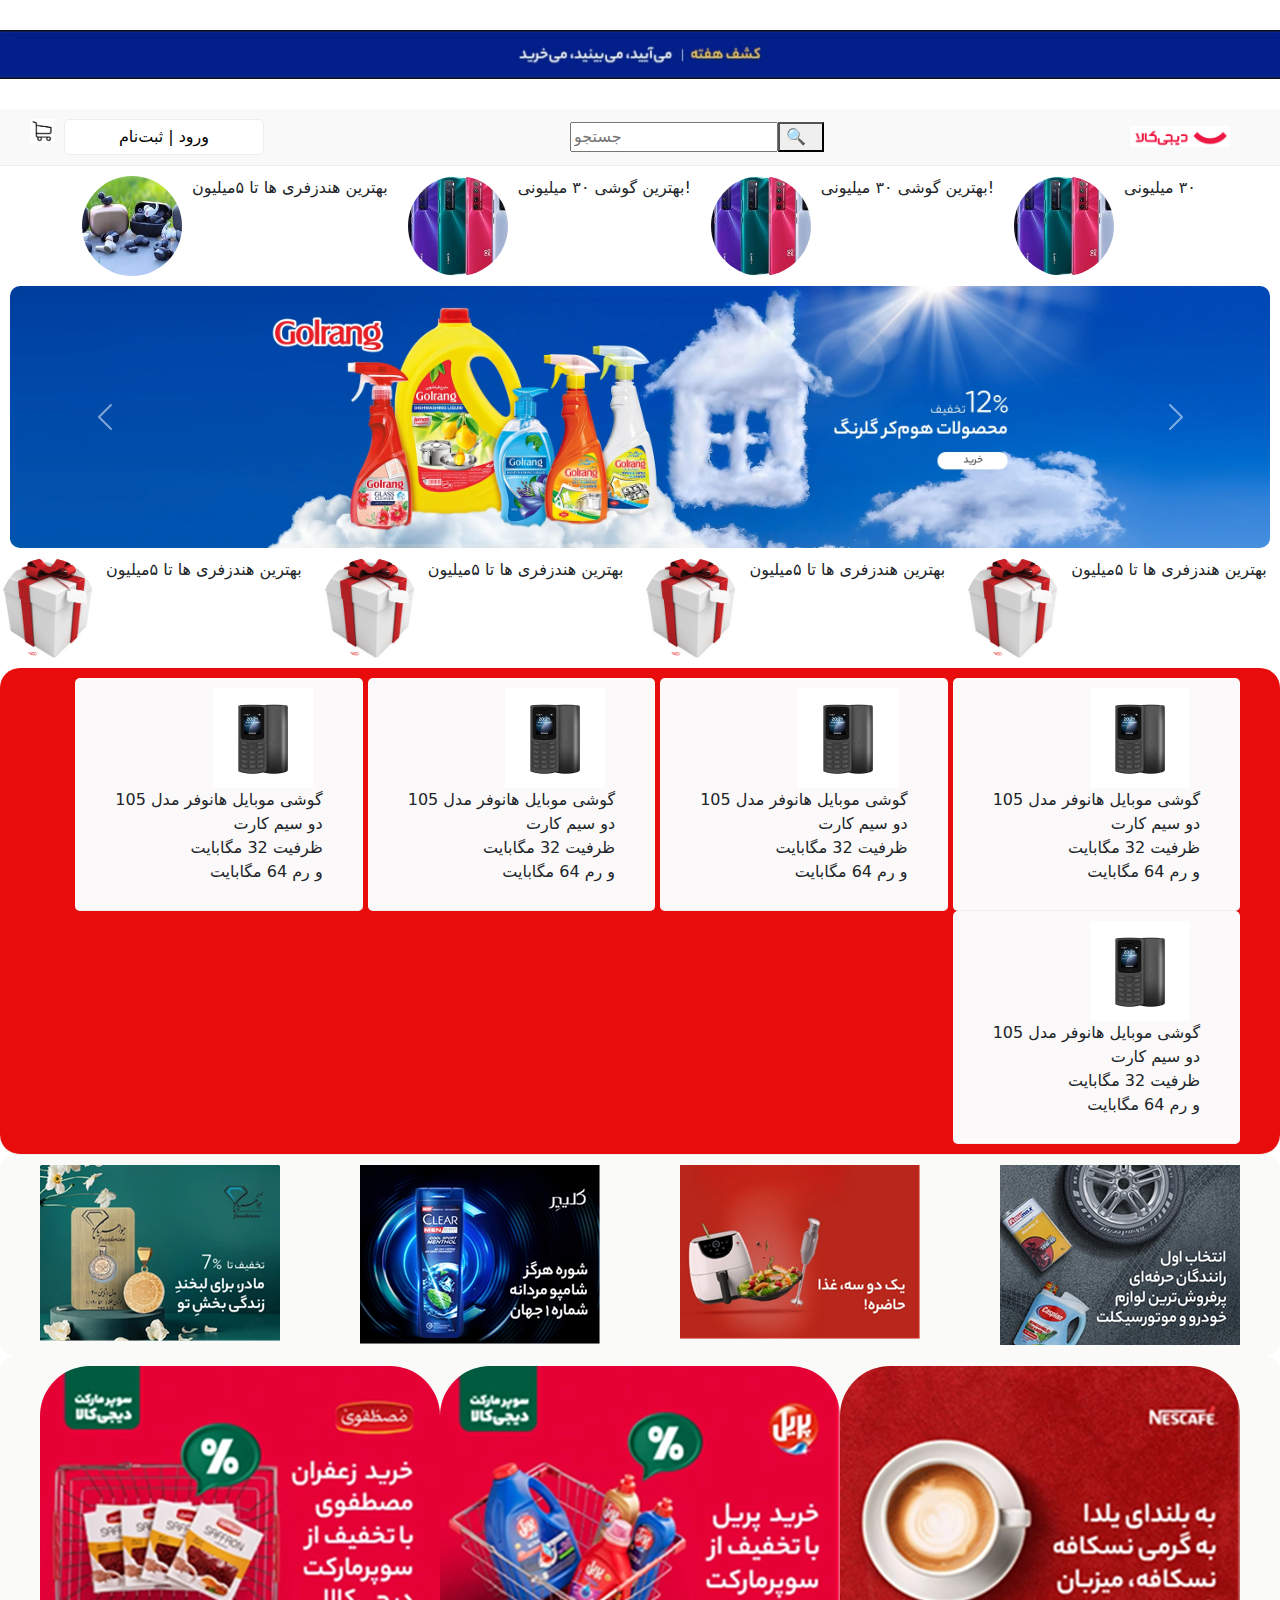
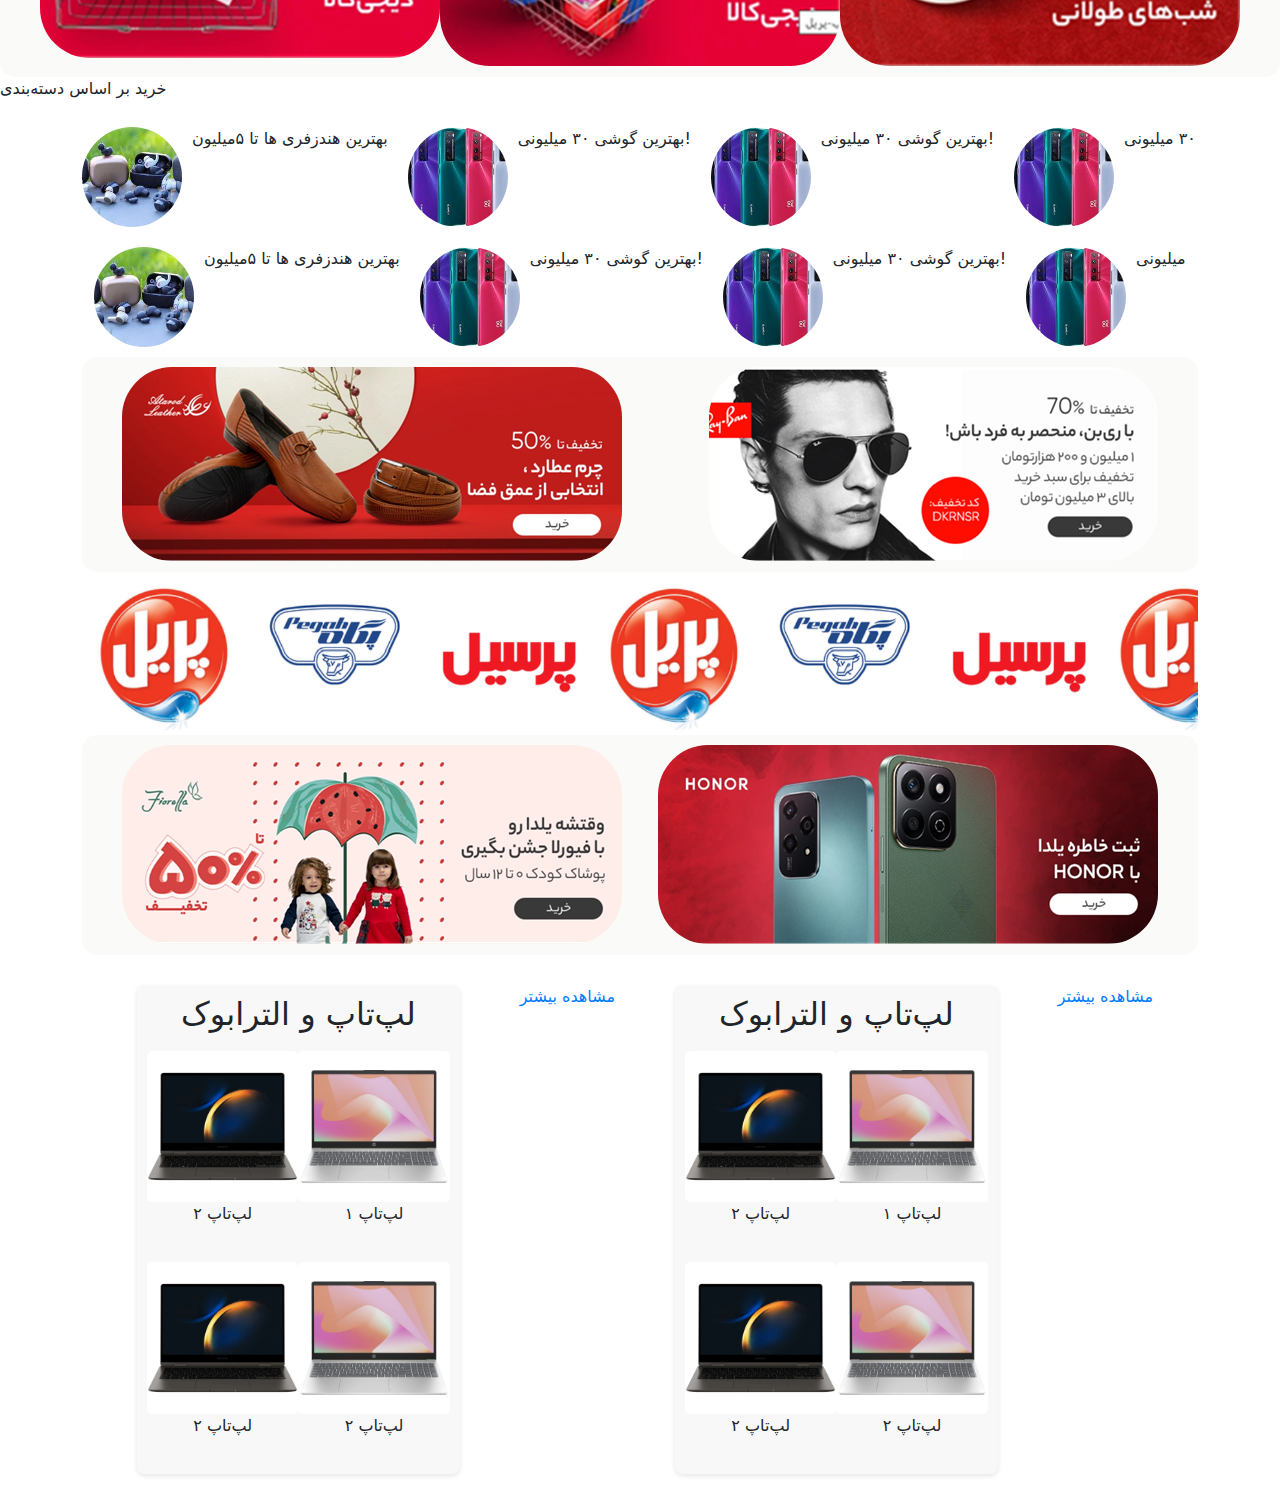
==== index.html @ cc495599 "first commit" ====
<!DOCTYPE html>
<html lang="en">

<head>
    <meta charset="UTF-8">
    <meta name="viewport" content="width=device-width, initial-scale=1.0">
    <link rel="stylesheet" href="styles.css">
    <link rel="stylesheet" href="https://cdn.jsdelivr.net/npm/bootstrap@5.3.0-alpha1/dist/css/bootstrap.min.css">
    <title>Document</title>
</head>

<body>
    <div>
        <picture>
            <a
                href="https://www.digikala.com/product-list/plp_220949030/?&promo_name=%DA%A9%D8%B4%D9%81+%D9%87%D9%81%D8%AA%D9%87+%DB%B۶&promo_position=all_mega_menu_top&promo_creative=190739&bCode=190739">
                <img class="Header-image" src="pictures/image.png" alt="توضیح تصویر">
            </a>
        </picture>
        <div class="header">
            <div class="left-section">
                <a href="https://www.digikala.com/checkout/cart/">
                    <img src="pictures/icons/4photoshop-icon-shopping-cart.jpg" alt="cart icon" class="icon">
                </a>
                <button class="login-btn">ورود | ثبت‌نام</button>
            </div>
            <div class="left-section">
                <input type="text" placeholder="جستجو">
                <button type="submit"><span class="icon">🔍</span></button>
            </div>
            <img src="pictures/icons/image-Digikala.png" alt="دیجی‌کالا" class="logo">
        </div>
        <div class="container">
            <div class="image-container d-flex">
                <img src="pictures/download.jpg" alt="بهترین هندزفری" class="image-circle"
                    onclick="showVideo('path/to/your/first/video.mp4')">
                <div class="image-wrapper">بهترین هندزفری ها تا ۵میلیون</div>
                <img src="pictures/images.jpg" alt="بهترین گوشی" class="image-circle"
                    onclick="showVideo('path/to/your/second/video.mp4')">
                <div class="image-wrapper">بهترین گوشی ۳۰ میلیونی!</div>
                <img src="pictures/images.jpg" alt="بهترین گوشی" class="image-circle"
                    onclick="showVideo('path/to/your/second/video.mp4')">
                <div class="image-wrapper">بهترین گوشی ۳۰ میلیونی!</div>

                <img src="pictures/images.jpg" alt="بهترین گوشی" class="image-circle"
                    onclick="showVideo('path/to/your/second/video.mp4')">
                <div class="image-wrapper">بهترین گوشی ۳۰ میلیونی!</div>
            </div>
        </div>

        <!-- مدال ویدیو -->
        <div class="modal fade" id="videoModal" tabindex="-1" aria-labelledby="videoModalLabel" aria-hidden="true">
            <div class="modal-dialog modal-lg">
                <div class="modal-content">
                    <div class="modal-header">
                        <h5 class="modal-title" id="videoModalLabel">مشاهده ویدیو</h5>
                        <button type="button" class="btn-close" data-bs-dismiss="modal" aria-label="Close"></button>
                    </div>
                    <div class="modal-body">
                        <video id="modalVideo" controls style="width: 100%;">
                            <source src="" type="video/mp4">
                            مرورگر شما از پخش ویدیو پشتیبانی نمی‌کند.
                        </video>
                    </div>
                </div>
            </div>
        </div>

        <div id="carouselExampleSlidesOnly" class="carousel slide" data-bs-ride="carousel" data-bs-interval="2000">
            <div class="carousel-inner">
                <div class="carousel-item active">
                    <img class="d-block w-100" src="pictures/slide1.webp" alt="First slide">
                </div>
                <div class="carousel-item">
                    <img class="d-block w-100" src="pictures/slide2.webp" alt="Second slide">
                </div>
                <div class="carousel-item">
                    <img class="d-block w-100" src="pictures/slide3.webp" alt="Third slide">
                </div>
            </div>
            <!-- دکمه‌های ناوبری -->
            <button class="carousel-control-prev" type="button" data-bs-target="#carouselExampleSlidesOnly"
                data-bs-slide="prev">
                <span class="carousel-control-prev-icon" aria-hidden="true"></span>
                <span class="visually-hidden">Previous</span>
            </button>
            <button class="carousel-control-next" type="button" data-bs-target="#carouselExampleSlidesOnly"
                data-bs-slide="next">
                <span class="carousel-control-next-icon" aria-hidden="true"></span>
                <span class="visually-hidden">Next</span>
            </button>
        </div>

        <script src="https://cdn.jsdelivr.net/npm/bootstrap@5.3.0-alpha1/dist/js/bootstrap.bundle.min.js"></script>
        <script>
            function showVideo(videoSrc) {
                const videoElement = document.getElementById('modalVideo');
                videoElement.src = videoSrc;
                videoElement.load();  // بارگذاری ویدیو جدید
                const modal = new bootstrap.Modal(document.getElementById('videoModal'));
                modal.show();  // نشان دادن مدال
            }
        </script>
        <div class="menu icons">
            <div class="image-container d-flex">
                <img src="pictures/icons/download (1).jpg" alt="بهترین هندزفری" class="image-circle"
                    onclick="showVideo('path/to/your/first/video.mp4')">
                <div class="image-wrapper">بهترین هندزفری ها تا ۵میلیون</div>
                <img src="pictures/icons/download (1).jpg" alt="بهترین هندزفری" class="image-circle"
                    onclick="showVideo('path/to/your/first/video.mp4')">
                <div class="image-wrapper">بهترین هندزفری ها تا ۵میلیون</div>
                <img src="pictures/icons/download (1).jpg" alt="بهترین هندزفری" class="image-circle"
                    onclick="showVideo('path/to/your/first/video.mp4')">
                <div class="image-wrapper">بهترین هندزفری ها تا ۵میلیون</div>
                <img src="pictures/icons/download (1).jpg" alt="بهترین هندزفری" class="image-circle"
                    onclick="showVideo('path/to/your/first/video.mp4')">
                <div class="image-wrapper">بهترین هندزفری ها تا ۵میلیون</div>

                <img src="pictures/icons/images.jpg" alt="بهترین گوشی" class="image-circle"
                    onclick="showVideo('path/to/your/second/video.mp4')">
                <div class="image-wrapper">بهترین گوشی ۳۰ میلیونی!</div>
            </div>
        </div>
    </div>
    <div class="productcards">
        <div class="productcard">
            <a
                href="https://www.digikala.com/product-list/plp_220949030/?&promo_name=%DA%A9%D8%B4%D9%81+%D9%87%D9%81%D8%AA%D9%87+%DB%B۶&promo_position=all_mega_menu_top&promo_creative=190739&bCode=190739">
                <img src="pictures/9ce1c354e08b0a0d2ca5b7ae2c027196c379d86f_1725375911.webp" alt="بهترین گوشی"
                    class="image-square"></a>
            <p>گوشی موبایل هانوفر مدل 105<br> دو سیم کارت<br>ظرفیت 32 مگابایت <br>و رم 64 مگابایت</p>
        </div>
        <div class="productcard">
            <a
                href="https://www.digikala.com/product-list/plp_220949030/?&promo_name=%DA%A9%D8%B4%D9%81+%D9%87%D9%81%D8%AA%D9%87+%DB%B۶&promo_position=all_mega_menu_top&promo_creative=190739&bCode=190739">
                <img src="pictures/9ce1c354e08b0a0d2ca5b7ae2c027196c379d86f_1725375911.webp" alt="بهترین گوشی"
                    class="image-square"></a>
            <p>گوشی موبایل هانوفر مدل 105<br> دو سیم کارت<br>ظرفیت 32 مگابایت <br>و رم 64 مگابایت</p>
        </div>
        <div class="productcard">
            <a
                href="https://www.digikala.com/product-list/plp_220949030/?&promo_name=%DA%A9%D8%B4%D9%81+%D9%87%D9%81%D8%AA%D9%87+%DB%B۶&promo_position=all_mega_menu_top&promo_creative=190739&bCode=190739">
                <img src="pictures/9ce1c354e08b0a0d2ca5b7ae2c027196c379d86f_1725375911.webp" alt="بهترین گوشی"
                    class="image-square"></a>
            <p>گوشی موبایل هانوفر مدل 105<br> دو سیم کارت<br>ظرفیت 32 مگابایت <br>و رم 64 مگابایت</p>
        </div>
        <div class="productcard">
            <a
                href="https://www.digikala.com/product-list/plp_220949030/?&promo_name=%DA%A9%D8%B4%D9%81+%D9%87%D9%81%D8%AA%D9%87+%DB%B۶&promo_position=all_mega_menu_top&promo_creative=190739&bCode=190739">
                <img src="pictures/9ce1c354e08b0a0d2ca5b7ae2c027196c379d86f_1725375911.webp" alt="بهترین گوشی"
                    class="image-square"></a>
            <p>گوشی موبایل هانوفر مدل 105<br> دو سیم کارت<br>ظرفیت 32 مگابایت <br>و رم 64 مگابایت</p>
        </div>
        <div class="productcard">
            <a
                href="https://www.digikala.com/product-list/plp_220949030/?&promo_name=%DA%A9%D8%B4%D9%81+%D9%87%D9%81%D8%AA%D9%87+%DB%B۶&promo_position=all_mega_menu_top&promo_creative=190739&bCode=190739">
                <img src="pictures/9ce1c354e08b0a0d2ca5b7ae2c027196c379d86f_1725375911.webp" alt="بهترین گوشی"
                    class="image-square"></a>
            <p>گوشی موبایل هانوفر مدل 105<br> دو سیم کارت<br>ظرفیت 32 مگابایت <br>و رم 64 مگابایت</p>
        </div>
    </div>
    <div class="cards">
    
            <a
                href="https://www.digikala.com/product-list/plp_220949030/?&promo_name=%DA%A9%D8%B4%D9%81+%D9%87%D9%81%D8%AA%D9%87+%DB%B۶&promo_position=all_mega_menu_top&promo_creative=190739&bCode=190739">
                <img src="pictures/Screenshot 2024-12-15 132931.png" alt="بهترین گوشی"></a> 
            <a
                href="https://www.digikala.com/product-list/plp_220949030/?&promo_name=%DA%A9%D8%B4%D9%81+%D9%87%D9%81%D8%AA%D9%87+%DB%B۶&promo_position=all_mega_menu_top&promo_creative=190739&bCode=190739">
                <img src="pictures/Screenshot 2024-12-15 133037.png" alt="بهترین گوشی"></a>
            <a
                href="https://www.digikala.com/product-list/plp_220949030/?&promo_name=%DA%A9%D8%B4%D9%81+%D9%87%D9%81%D8%AA%D9%87+%DB%B۶&promo_position=all_mega_menu_top&promo_creative=190739&bCode=190739">
                <img  src="pictures/Screenshot 2024-12-15 133120.png" alt="بهترین گوشی"></a>      
            <a
                href="https://www.digikala.com/product-list/plp_220949030/?&promo_name=%DA%A9%D8%B4%D9%81+%D9%87%D9%81%D8%AA%D9%87+%DB%B۶&promo_position=all_mega_menu_top&promo_creative=190739&bCode=190739">
                <img src="pictures/Screenshot 2024-12-15 133145.png" alt="بهترین گوشی"></a>
    
    </div>



    <div class="cardTaghfif">
    
        <a
            href="https://www.digikala.com/product-list/plp_220949030/?&promo_name=%DA%A9%D8%B4%D9%81+%D9%87%D9%81%D8%AA%D9%87+%DB%B۶&promo_position=all_mega_menu_top&promo_creative=190739&bCode=190739">
            <img class="img" src="pictures/Screenshot 2024-12-15 151406.png" alt="بهترین گوشی"></a>
        <a
            href="https://www.digikala.com/product-list/plp_220949030/?&promo_name=%DA%A9%D8%B4%D9%81+%D9%87%D9%81%D8%AA%D9%87+%DB%B۶&promo_position=all_mega_menu_top&promo_creative=190739&bCode=190739">
            <img class="img" src="pictures/Screenshot 2024-12-15 151448.png" alt="بهترین گوشی"></a>      
        <a
            href="https://www.digikala.com/product-list/plp_220949030/?&promo_name=%DA%A9%D8%B4%D9%81+%D9%87%D9%81%D8%AA%D9%87+%DB%B۶&promo_position=all_mega_menu_top&promo_creative=190739&bCode=190739">
            <img class="img" src="pictures/Screenshot 2024-12-15 151513.png" alt="بهترین گوشی"></a>

</div>
<p dir="center">خرید بر اساس دسته‌بندی</p>

<div class="container">
    <div class="image-container d-flex">
        <img src="pictures/download.jpg" alt="بهترین هندزفری" class="image-circle"
            onclick="showVideo('path/to/your/first/video.mp4')">
        <div class="image-wrapper">بهترین هندزفری ها تا ۵میلیون</div>
        <img src="pictures/images.jpg" alt="بهترین گوشی" class="image-circle"
            onclick="showVideo('path/to/your/second/video.mp4')">
        <div class="image-wrapper">بهترین گوشی ۳۰ میلیونی!</div>
        <img src="pictures/images.jpg" alt="بهترین گوشی" class="image-circle"
            onclick="showVideo('path/to/your/second/video.mp4')">
        <div class="image-wrapper">بهترین گوشی ۳۰ میلیونی!</div>

        <img src="pictures/images.jpg" alt="بهترین گوشی" class="image-circle"
            onclick="showVideo('path/to/your/second/video.mp4')">
        <div class="image-wrapper">بهترین گوشی ۳۰ میلیونی!</div>
        
    </div>
    <div class="container">
        <div class="image-container d-flex">
            <img src="pictures/download.jpg" alt="بهترین هندزفری" class="image-circle"
                onclick="showVideo('path/to/your/first/video.mp4')">
            <div class="image-wrapper">بهترین هندزفری ها تا ۵میلیون</div>
            <img src="pictures/images.jpg" alt="بهترین گوشی" class="image-circle"
                onclick="showVideo('path/to/your/second/video.mp4')">
            <div class="image-wrapper">بهترین گوشی ۳۰ میلیونی!</div>
            <img src="pictures/images.jpg" alt="بهترین گوشی" class="image-circle"
                onclick="showVideo('path/to/your/second/video.mp4')">
            <div class="image-wrapper">بهترین گوشی ۳۰ میلیونی!</div>
    
            <img src="pictures/images.jpg" alt="بهترین گوشی" class="image-circle"
                onclick="showVideo('path/to/your/second/video.mp4')">
            <div class="image-wrapper">بهترین گوشی ۳۰ میلیونی!</div>
            
        </div>
</div>

<div class="cardTaghfif">
    
    <a
        href="https://www.digikala.com/product-list/plp_220949030/?&promo_name=%DA%A9%D8%B4%D9%81+%D9%87%D9%81%D8%AA%D9%87+%DB%B۶&promo_position=all_mega_menu_top&promo_creative=190739&bCode=190739">
        <img class="img" src="pictures/Screenshot 2024-12-15 163316.png" alt="بهترین گوشی"></a>      
    <a
        href="https://www.digikala.com/product-list/plp_220949030/?&promo_name=%DA%A9%D8%B4%D9%81+%D9%87%D9%81%D8%AA%D9%87+%DB%B۶&promo_position=all_mega_menu_top&promo_creative=190739&bCode=190739">
        <img class="img" src="pictures/Screenshot 2024-12-15 163347.png" alt="بهترین گوشی"></a>

</div>
<div class="slider">
    <div class="slide"><img src="pictures/logo/Screenshot 2024-12-15 164459.png" alt="Logo 1"></div>
    <div class="slide"><img src="pictures/logo/Screenshot 2024-12-15 164736.png" alt="Logo 2"></div>
    <div class="slide"><img src="pictures/logo/Screenshot 2024-12-15 164539.png" alt="Logo 3"></div>
    <div class="slide"><img src="pictures/logo/Screenshot 2024-12-15 164459.png" alt="Logo 1"></div>
    <div class="slide"><img src="pictures/logo/Screenshot 2024-12-15 164736.png" alt="Logo 2"></div>
    <div class="slide"><img src="pictures/logo/Screenshot 2024-12-15 164539.png" alt="Logo 3"></div>
    <div class="slide"><img src="pictures/logo/Screenshot 2024-12-15 164459.png" alt="Logo 1"></div>
    <div class="slide"><img src="pictures/logo/Screenshot 2024-12-15 164736.png" alt="Logo 2"></div>
    <div class="slide"><img src="pictures/logo/Screenshot 2024-12-15 164539.png" alt="Logo 3"></div>
    <!-- بیشتر اسلایدها -->
</div>
<div class="cardTaghfif">
    
    <a
        href="https://www.digikala.com/product-list/plp_220949030/?&promo_name=%DA%A9%D8%B4%D9%81+%D9%87%D9%81%D8%AA%D9%87+%DB%B۶&promo_position=all_mega_menu_top&promo_creative=190739&bCode=190739">
        <img class="img" src="pictures/Screenshot 2024-12-15 165646.png" alt="بهترین گوشی"></a>      
    <a
        href="https://www.digikala.com/product-list/plp_220949030/?&promo_name=%DA%A9%D8%B4%D9%81+%D9%87%D9%81%D8%AA%D9%87+%DB%B۶&promo_position=all_mega_menu_top&promo_creative=190739&bCode=190739">
        <img class="img" src="pictures/Screenshot 2024-12-15 165710.png" alt="بهترین گوشی"></a>

</div>

<div class="product-section">
    <div class="category">
        <h2>لپ‌تاپ و الترابوک</h2>
        <div class="products">
            <div class="product">
                <img src="pictures/7797df701dac918ee93656b7e77e7d0618fb3e26_1733742826.webp" alt="لپ‌تاپ ۱">
                <p>لپ‌تاپ ۱</p>
            </div>
            <div class="product">
                <img src="pictures/db83ae0f5d3f372e57faa0eb1d8520f5cfe0cd31_1728758689.webp" alt="لپ‌تاپ ۲">
                <p>لپ‌تاپ ۲</p>
            </div>
        </div>
            <div class="products">
            <div class="product">
                <img src="pictures/7797df701dac918ee93656b7e77e7d0618fb3e26_1733742826.webp" alt="لپ‌تاپ ۲">
                <p>لپ‌تاپ ۲</p>
            </div>
            <div class="product">
                <img src="pictures/db83ae0f5d3f372e57faa0eb1d8520f5cfe0cd31_1728758689.webp" alt="لپ‌تاپ ۲">
                <p>لپ‌تاپ ۲</p>
            </div>
            </div>
        </div>
        <a href="https://www.digikala.com/personalized-category/notebook-netbook-ultrabook/" class="view-more">مشاهده بیشتر</a>
        <div class="category">
            <h2>لپ‌تاپ و الترابوک</h2>
            <div class="products">
                <div class="product">
                    <img src="pictures/7797df701dac918ee93656b7e77e7d0618fb3e26_1733742826.webp" alt="لپ‌تاپ ۱">
                    <p>لپ‌تاپ ۱</p>
                </div>
                <div class="product">
                    <img src="pictures/db83ae0f5d3f372e57faa0eb1d8520f5cfe0cd31_1728758689.webp" alt="لپ‌تاپ ۲">
                    <p>لپ‌تاپ ۲</p>
                </div>
            </div>
                <div class="products">
                <div class="product">
                    <img src="pictures/7797df701dac918ee93656b7e77e7d0618fb3e26_1733742826.webp" alt="لپ‌تاپ ۲">
                    <p>لپ‌تاپ ۲</p>
                </div>
                <div class="product">
                    <img src="pictures/db83ae0f5d3f372e57faa0eb1d8520f5cfe0cd31_1728758689.webp" alt="لپ‌تاپ ۲">
                    <p>لپ‌تاپ ۲</p>
                </div>
                </div>
            </div>
            <a href="https://www.digikala.com/personalized-category/notebook-netbook-ultrabook/" class="view-more">مشاهده بیشتر</a>
    </div>

 

    <!-- بیشتر دسته‌ها -->
</div>

</body>

</html>
---- styles.css ----
.header {
    display: flex;
    justify-content: space-between;
    align-items: center;
    padding: 10px 30px;
    background-color: #f9f9f9;
    border-bottom: 1px solid #eee;
    flex-direction: row;
    /* چینش افقی */
}

.Header-image {
    width: 100%;
    /* مقدار کمتر برای کاهش عرض */
    margin: 20px auto;
    padding: 10px 0;
    font-size: 18px;
}

@media (max-width: 768px) {
    .header {
        flex-direction: column;
    }

    .search-bar {
        display: flex;
        background-color: #e0e0e0;
        border-radius: 25px;
        padding: 5px 10px;
        margin-right: auto;
        /* فضای چپ خودکار برای جابجایی به راست */
    }
}

body {
    font-family: Arial, sans-serif;
    margin: 0;
    padding: 0;
    box-sizing: border-box;
}

.header {
    display: flex;
    justify-content: space-between;
    padding: 10px 30px;
    background-color: #f9f9f9;
    border-bottom: 1px solid #eee;
    flex-direction: row;
    /* چیدمان عمودی */
}

.left-section {
    display: flex;
    align-items: ltr;
    flex-direction: row;
    /* چیدمان عمودی */
    justify-content: flex-start;
}

.right-section {
    display: flex;
    flex-direction: row;
    /* چیدمان عمودی */
    justify-content: flex-end;
    /* چینش به سمت راست */
}

.icon {
    width: 24px;
    height: 24px;
    margin-right: 10px;
}

.login-btn {
    background-color: #fff;
    border: 1px solid #eee;
    border-radius: 5px;
    padding: 5px 10px;
    cursor: pointer;
    width: 200px;
    ;
    direction: rtl;
}

.logo {
    width: 100px;
    margin-right: 20px;
    direction: rtl;
}

.search-bar {
    display: flex;
    direction: rtl;
    background-color: #e0e0e0;
    border-radius: 25px;
    padding: 5px 10px;
    flex-direction: row;
    /* چینش افقی */
    justify-content: flex-end;
    /* چینش به سمت راست */
}

.search-bar input {
    display: flex;
    border: none;
    border-radius: 25px;
    padding: 5px;
    width: 200px;
    outline: none;
    justify-content: flex-end;
    /* چینش به سمت راست */

}

.search-bar button {
    background: none;
    border: none;
    cursor: pointer;

}

.image-circle {
    width: 100px;
    /* عرض دایره */
    height: 100px;
    /* ارتفاع دایره */
    border-radius: 50%;
    /* ایجاد دایره */
    object-fit: cover;
    /* اطمینان از پر شدن دایره */
    margin-right: 10px;
    /* فاصله بین تصاویر */
}

.image-container {
    overflow-x: auto;
    /* اطمینان از اسکرول افقی */
    white-space: nowrap;
    /* جلوگیری از خط‌های جدید */
    padding: 10px 0;
    /* فضای بالای و پایینی */
}

.image-wrapper {
    display: inline-block;
    /* نمایش به صورت بلوک خطی */
    text-align: center;
    /* مرکز کردن متن */
    margin-right: 20px;
    /* فاصله بین تصاویر */
}

.productcards {
    display: flex;
    display: inline-block;
    /* نمایش به صورت بلوک خطی */
    justify-content: space-between;
    padding: 10px 40px;
    background-color: #e80c0c;
    border-bottom: 1px solid #eee;
    flex-direction: column-reverse;
    /* چیدمان عمودی */
    border-radius: 20px;
    width: auto;
    height: auto;
    cursor: pointer;
    direction: rtl;
    justify-content: flex-start;

}

.productcard {
    display: inline-block;
    /* نمایش به صورت بلوک خطی */
    justify-content: space-between;
    padding: 10px 40px;
    background-color: #fbf9f9;
    border-bottom: 1px solid #eee;
    flex-direction: column-reverse;
    /* چیدمان عمودی */
    border-radius: 5px;
    width: auto;
    height: auto;
    cursor: pointer;
    direction: rtl;
}

.image-square {
    width: 100px;
    height: 100px;
    margin-right: 10px;
    /* فاصله بین تصاویر */
    direction: rtl;
}

.card {
    display: inline-block;
    /* نمایش به صورت بلوک خطی */
    justify-content: space-between;
    padding: 10px 40px;
    background-color: #fafaf8;
    border-bottom: 1px solid #fafaf8;
    flex-direction: column-reverse;
    /* چیدمان عمودی */
    border-radius: 5px;
    width: 300px;
    height: 180px;

    cursor: pointer;
    overflow: auto;


}

.cards {
    display: flex;
    /* فقط از display: flex استفاده کنید */
    justify-content: space-between;
    /* برای فاصله گذاری مناسب */
    padding: 10px 40px;
    background-color: #fafaf8;
    border-bottom: 1px solid #fafaf8;
    border-radius: 20px;
    flex-direction: row;
    /* تغییر به row برای چیدمان افقی */
    width: auto;
    height: auto;
    cursor: pointer;
    border-radius: 15px;
}
.cardTaghfif{
    display: flex;
    /* فقط از display: flex استفاده کنید */
    justify-content: space-between;
    /* برای فاصله گذاری مناسب */
    padding: 10px 40px;
    background-color: #fafaf8;
    border-bottom: 1px solid #fafaf8;
    border-radius: 50px;
    flex-direction: row;
    /* تغییر به row برای چیدمان افقی */
    width: auto;
    height: auto;
    cursor: pointer;
    border-radius: 15px;
}
.img{
    border-radius: 50px;
}
.slider {
    display: flex;
    overflow-x: auto;
    width: 100%;
}

.slide {
    min-width: 150px; /* تنظیم عرض متناسب */
    margin: 0 10px; /* فاصله بین اسلایدها */
}

.slide img {
    max-width: 100%;
    border-radius: 10px;  /* گوشه‌های گرد */
}
.product-section {
    display: flex;
    justify-content: space-around;
    flex-wrap: wrap; /* امکان چیدمان چند ردیفی */
    padding: 20px;
}

.category {
    width: 30%; /* تنظیم عرض دسته‌ها */
    margin: 10px;
    text-align: center; /* مرکز قرار دادن متن */
    background-color: #f8f8f8;
    border-radius: 8px; /* گوشه‌های گرد */
    padding: 10px;
    box-shadow: 0 2px 5px rgba(0, 0, 0, 0.1);
}

.products {
    display: flex; 
    flex-direction:row-reverse; /* چیدمان عمودی */
}

.product {
    margin: 10px 0; /* فاصله بین محصولات */
}

.product img {
    max-width: 100%;
    border-radius: 5px; /* گوشه‌های گرد برای تصاویر */
}

.view-more {
    display: inline-block;
    margin-top: 10px;
    color: #007bff;
    text-decoration: none;
}

.view-more:hover {
    text-decoration: underline; /* افکت هاور */
}
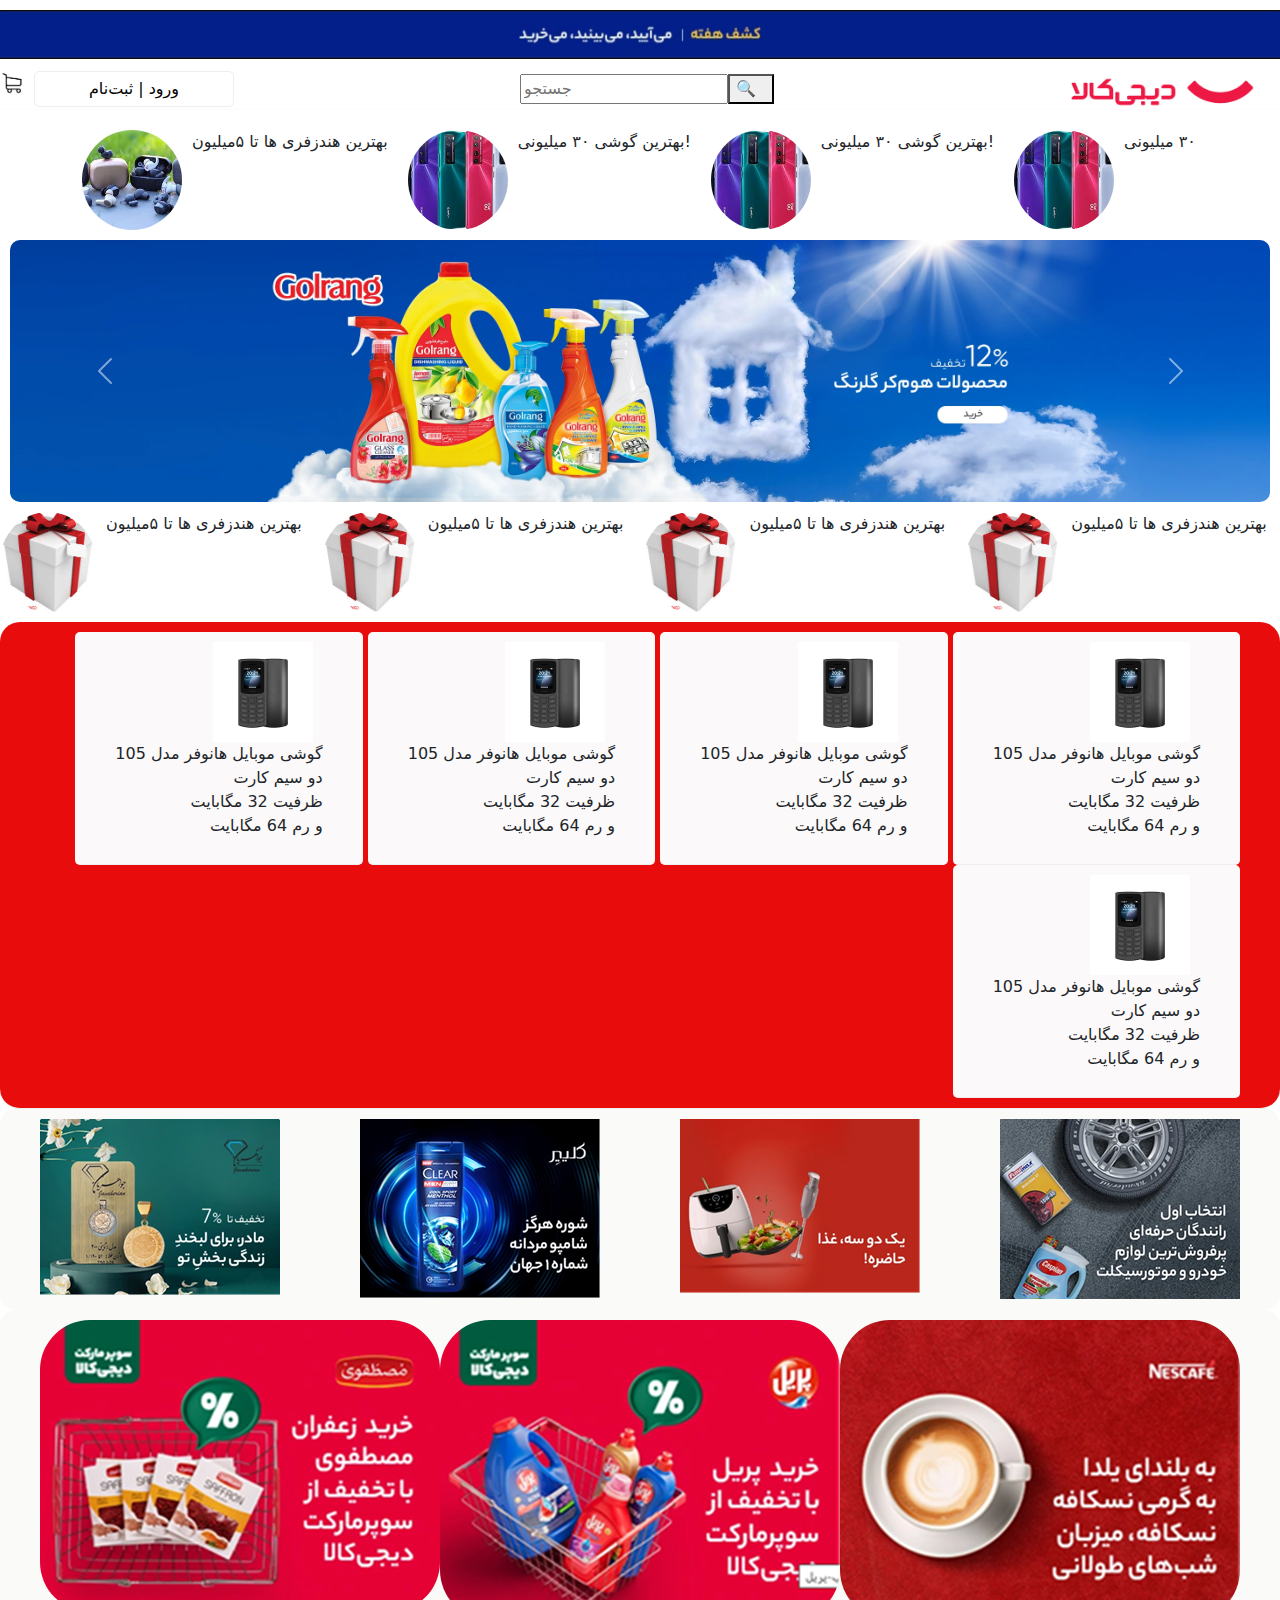
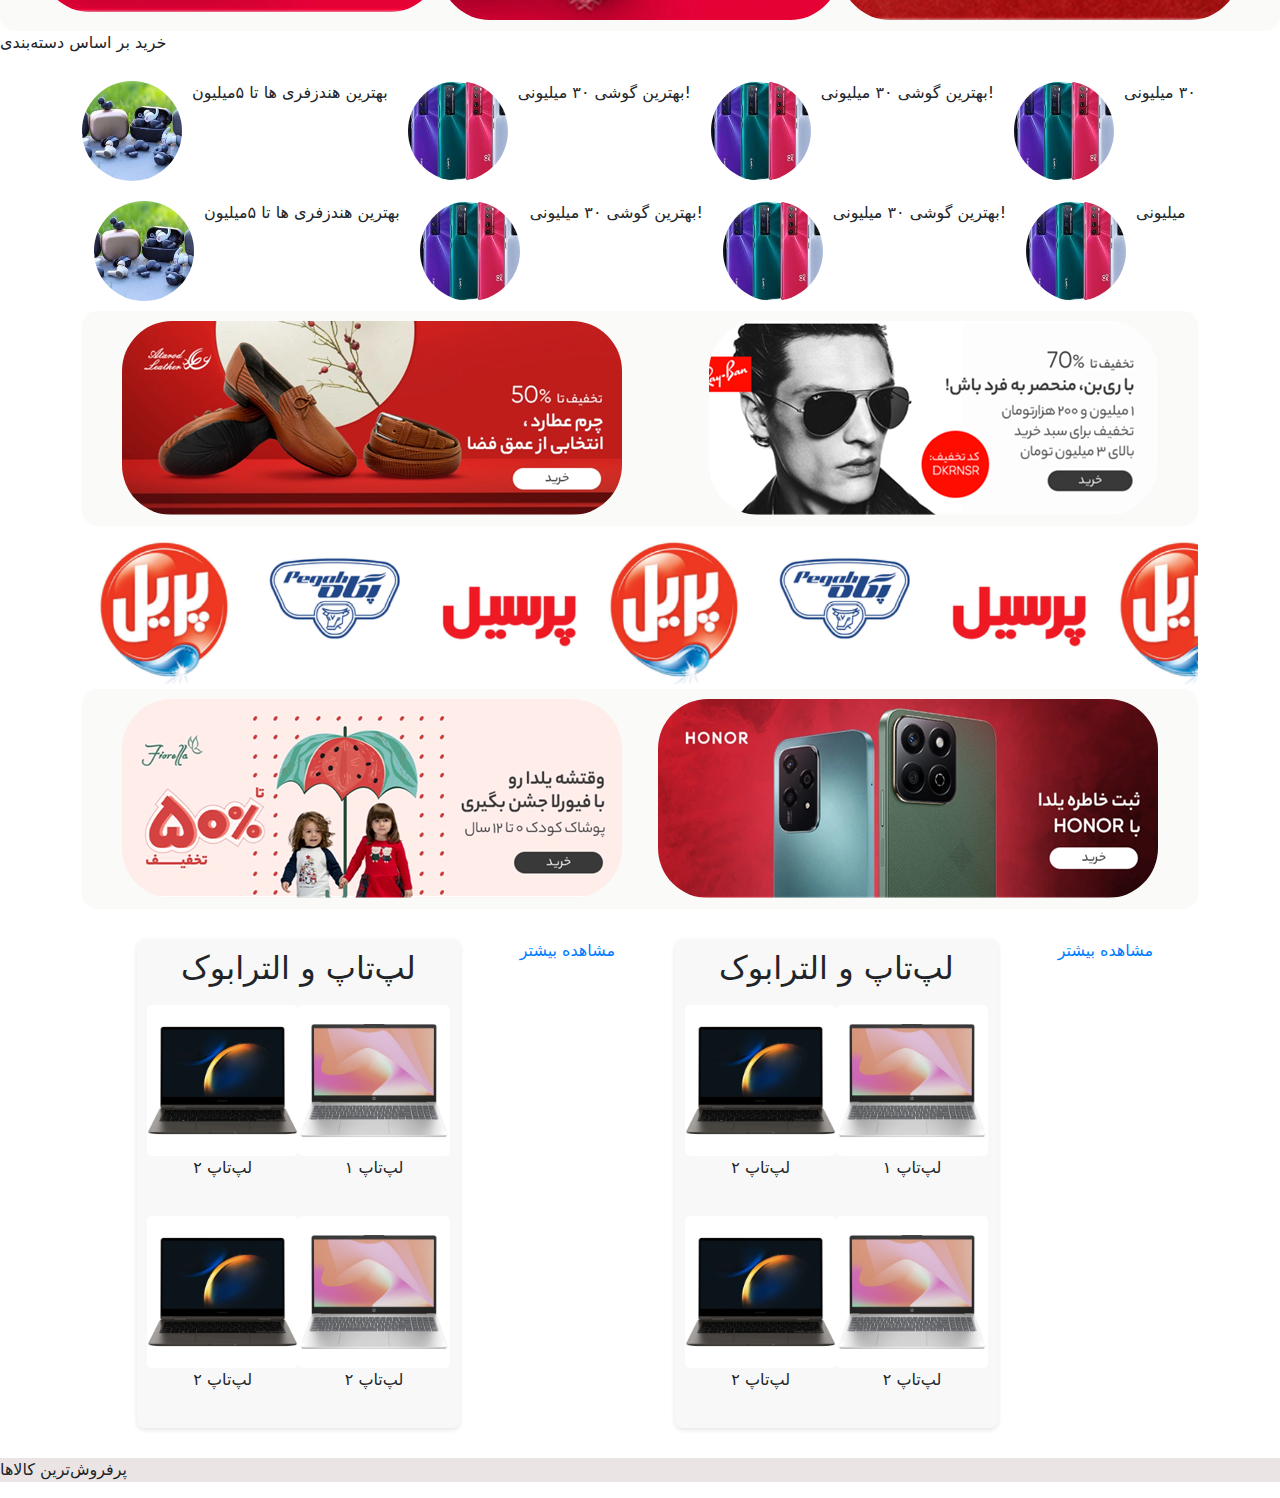
==== commit 919f31ee: "secend commit" ====
--- a/index.html
+++ b/index.html
@@ -14,7 +14,7 @@
         <picture>
             <a
                 href="https://www.digikala.com/product-list/plp_220949030/?&promo_name=%DA%A9%D8%B4%D9%81+%D9%87%D9%81%D8%AA%D9%87+%DB%B۶&promo_position=all_mega_menu_top&promo_creative=190739&bCode=190739">
-                <img class="Header-image" src="pictures/image.png" alt="توضیح تصویر">
+                <img class="Header-image" src="pictures/ImageHeder/ImageHeader.png" alt=" لوگو دیجی‌کالا">
             </a>
         </picture>
         <div class="header">
@@ -24,9 +24,10 @@
                 </a>
                 <button class="login-btn">ورود | ثبت‌نام</button>
             </div>
-            <div class="left-section">
+            <div class="right-section">
                 <input type="text" placeholder="جستجو">
-                <button type="submit"><span class="icon">🔍</span></button>
+                <button type="submit"><span class="icon">🔍 </span></button>
+          
             </div>
             <img src="pictures/icons/image-Digikala.png" alt="دیجی‌کالا" class="logo">
         </div>
@@ -312,11 +313,11 @@
             </div>
             <a href="https://www.digikala.com/personalized-category/notebook-netbook-ultrabook/" class="view-more">مشاهده بیشتر</a>
     </div>
-
- 
-
     <!-- بیشتر دسته‌ها -->
 </div>
+<div class="Kala">
+<p >پرفروش‌ترین کالاها</p>
+</div>
 
 </body>
 
--- a/styles.css
+++ b/styles.css
@@ -1,27 +1,4 @@
-.header {
-    display: flex;
-    justify-content: space-between;
-    align-items: center;
-    padding: 10px 30px;
-    background-color: #f9f9f9;
-    border-bottom: 1px solid #eee;
-    flex-direction: row;
-    /* چینش افقی */
-}
-
-.Header-image {
-    width: 100%;
-    /* مقدار کمتر برای کاهش عرض */
-    margin: 20px auto;
-    padding: 10px 0;
-    font-size: 18px;
-}
-
 @media (max-width: 768px) {
-    .header {
-        flex-direction: column;
-    }
-
     .search-bar {
         display: flex;
         background-color: #e0e0e0;
@@ -43,10 +20,28 @@
     display: flex;
     justify-content: space-between;
     padding: 10px 30px;
-    background-color: #f9f9f9;
-    border-bottom: 1px solid #eee;
-    flex-direction: row;
-    /* چیدمان عمودی */
+    border-bottom: 1px solid #fdfbfb;
+    flex-direction: row;
+    /* چیدمان عمودی */
+    align-items: center;
+    margin: 10px 0;
+    /* کاهش حاشیه برای کاهش فاصله */
+    padding: 0;
+    /* اطمینان از اینکه padding ندارد */
+    margin-top: 0;
+    /* اطمینان از اینکه حاشیه بالایی ندارد */
+}
+
+.Header-image {
+    width: 100%;
+    /* مقدار کمتر برای کاهش عرض */
+    margin: 20px auto;
+    padding: 10px 0;
+    font-size: 18px;
+    margin: 10px 0;
+    /* کاهش حاشیه برای کاهش فاصله */
+    padding: 0;
+    /* اطمینان از اینکه padding ندارد */
 }
 
 .left-section {
@@ -64,7 +59,20 @@
     justify-content: flex-end;
     /* چینش به سمت راست */
 }
-
+.search-input {
+    border: none;
+    outline: none;
+    background: transparent;
+    padding: 10px;
+    flex: 1; /* برای پر کردن فضای موجود */
+    border-radius: 25px; /* گرد کردن گوشه‌ها */
+}
+.logo {
+    width: 200px;
+    height: 40px;
+    margin-right: 20px;
+    direction: rtl;
+}
 .icon {
     width: 24px;
     height: 24px;
@@ -82,11 +90,7 @@
     direction: rtl;
 }
 
-.logo {
-    width: 100px;
-    margin-right: 20px;
-    direction: rtl;
-}
+
 
 .search-bar {
     display: flex;
@@ -228,7 +232,8 @@
     cursor: pointer;
     border-radius: 15px;
 }
-.cardTaghfif{
+
+.cardTaghfif {
     display: flex;
     /* فقط از display: flex استفاده کنید */
     justify-content: space-between;
@@ -244,9 +249,11 @@
     cursor: pointer;
     border-radius: 15px;
 }
-.img{
+
+.img {
     border-radius: 50px;
 }
+
 .slider {
     display: flex;
     overflow-x: auto;
@@ -254,43 +261,55 @@
 }
 
 .slide {
-    min-width: 150px; /* تنظیم عرض متناسب */
-    margin: 0 10px; /* فاصله بین اسلایدها */
+    min-width: 150px;
+    /* تنظیم عرض متناسب */
+    margin: 0 10px;
+    /* فاصله بین اسلایدها */
 }
 
 .slide img {
     max-width: 100%;
-    border-radius: 10px;  /* گوشه‌های گرد */
-}
+    border-radius: 10px;
+    /* گوشه‌های گرد */
+}
+
 .product-section {
     display: flex;
     justify-content: space-around;
-    flex-wrap: wrap; /* امکان چیدمان چند ردیفی */
+    flex-wrap: wrap;
+    /* امکان چیدمان چند ردیفی */
     padding: 20px;
 }
 
 .category {
-    width: 30%; /* تنظیم عرض دسته‌ها */
+    width: 30%;
+    /* تنظیم عرض دسته‌ها */
     margin: 10px;
-    text-align: center; /* مرکز قرار دادن متن */
+    text-align: center;
+    /* مرکز قرار دادن متن */
     background-color: #f8f8f8;
-    border-radius: 8px; /* گوشه‌های گرد */
+    border-radius: 8px;
+    /* گوشه‌های گرد */
     padding: 10px;
     box-shadow: 0 2px 5px rgba(0, 0, 0, 0.1);
 }
 
 .products {
-    display: flex; 
-    flex-direction:row-reverse; /* چیدمان عمودی */
+    display: flex;
+    flex-direction: row-reverse;
+    /* چیدمان عمودی */
 }
 
 .product {
-    margin: 10px 0; /* فاصله بین محصولات */
+    margin: 10px 0;
+    /* فاصله بین محصولات */
 }
 
 .product img {
     max-width: 100%;
-    border-radius: 5px; /* گوشه‌های گرد برای تصاویر */
+    border-radius: 5px;
+    /* گوشه‌های گرد برای تصاویر */
+
 }
 
 .view-more {
@@ -301,6 +320,13 @@
 }
 
 .view-more:hover {
-    text-decoration: underline; /* افکت هاور */
-}
-
+    text-decoration: underline;
+    /* افکت هاور */
+}
+
+.Kala {
+    border: black;
+    border-radius: 20 px;
+    border-color: #e80c0c;
+    background-color: #ebe4e4;
+}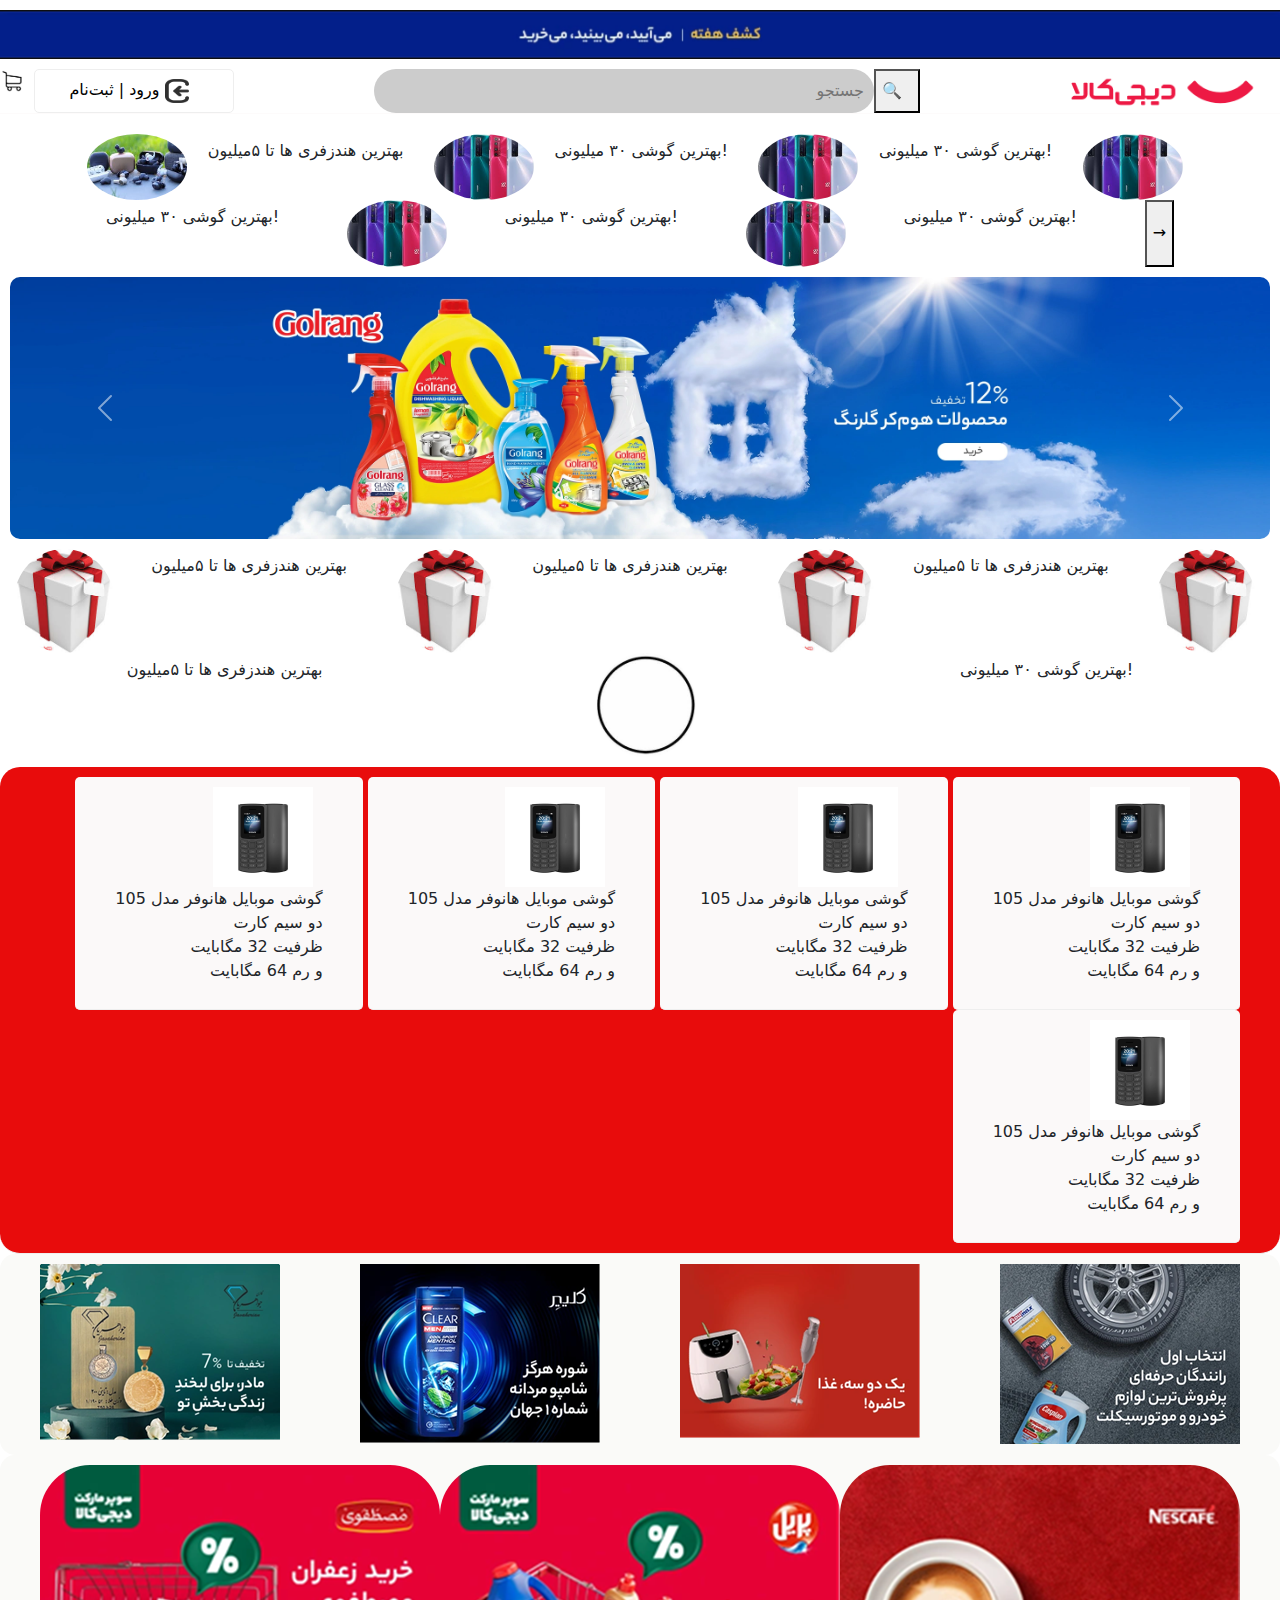
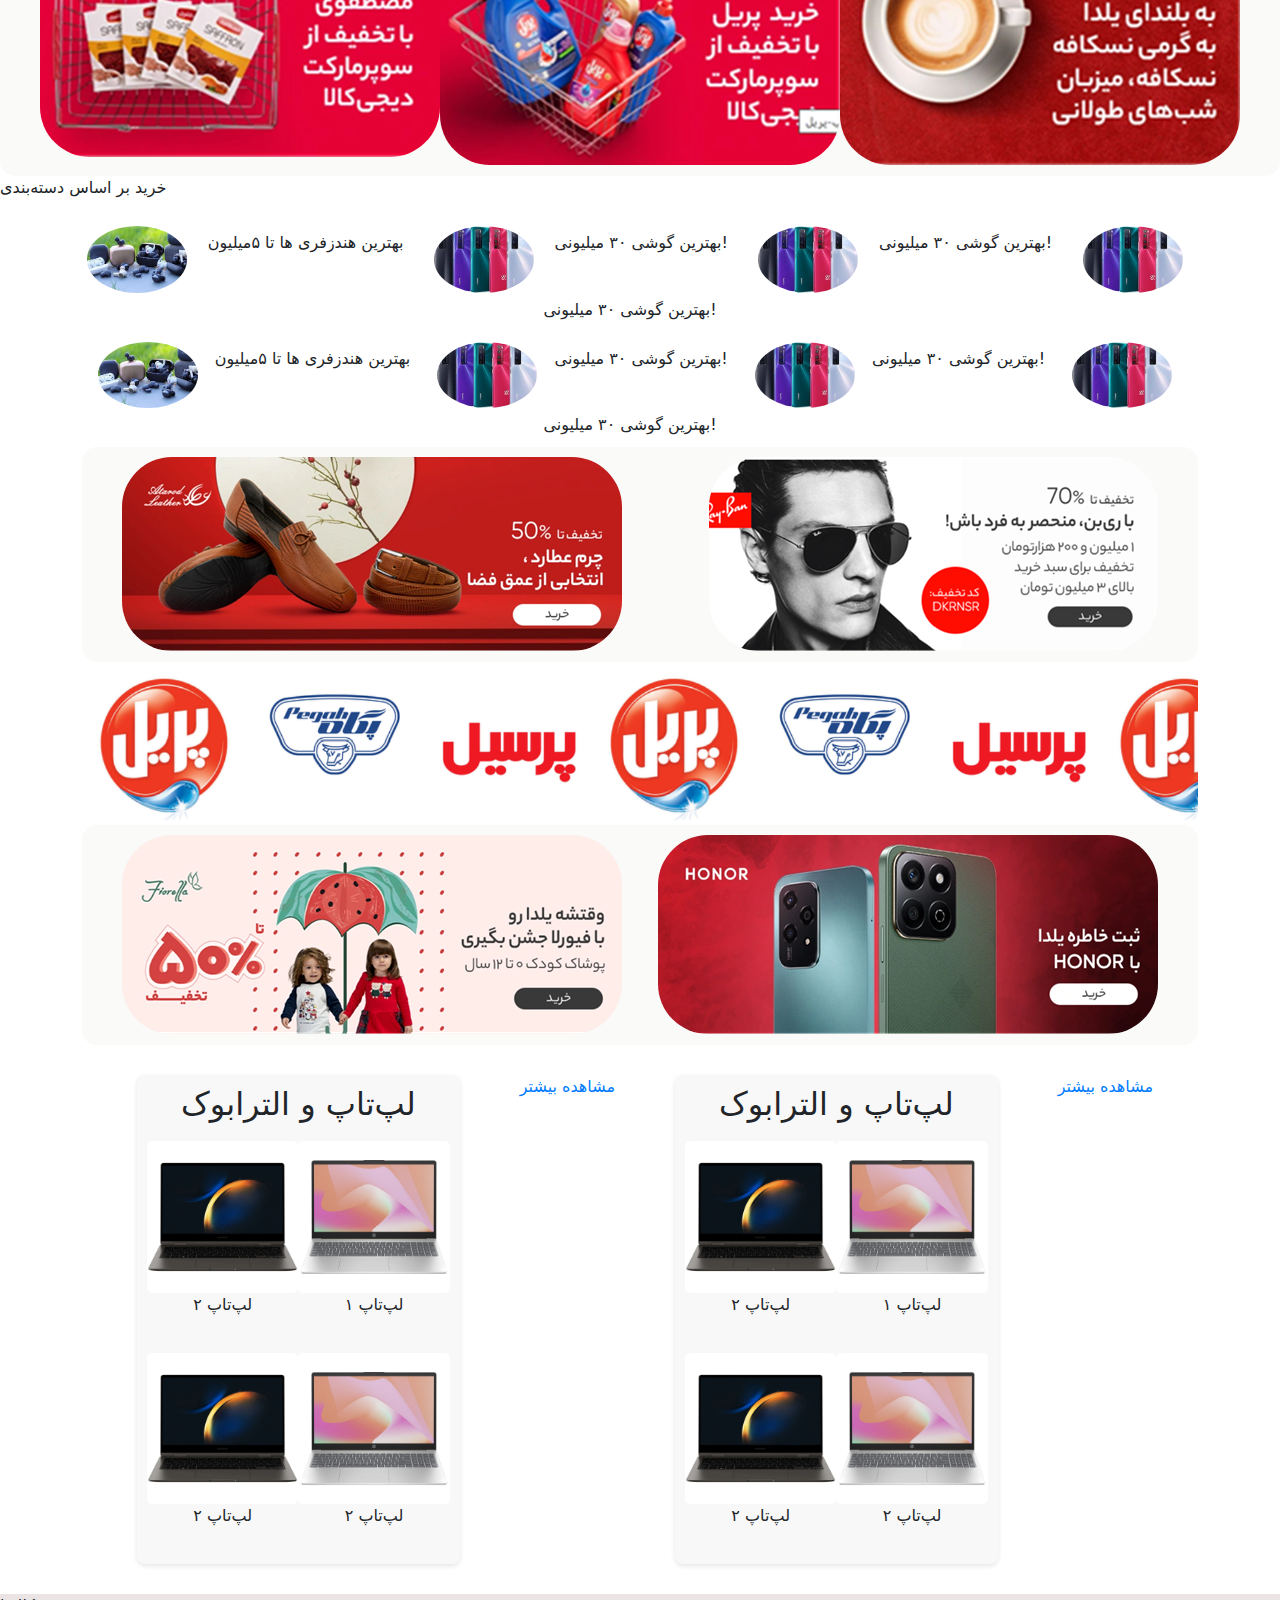
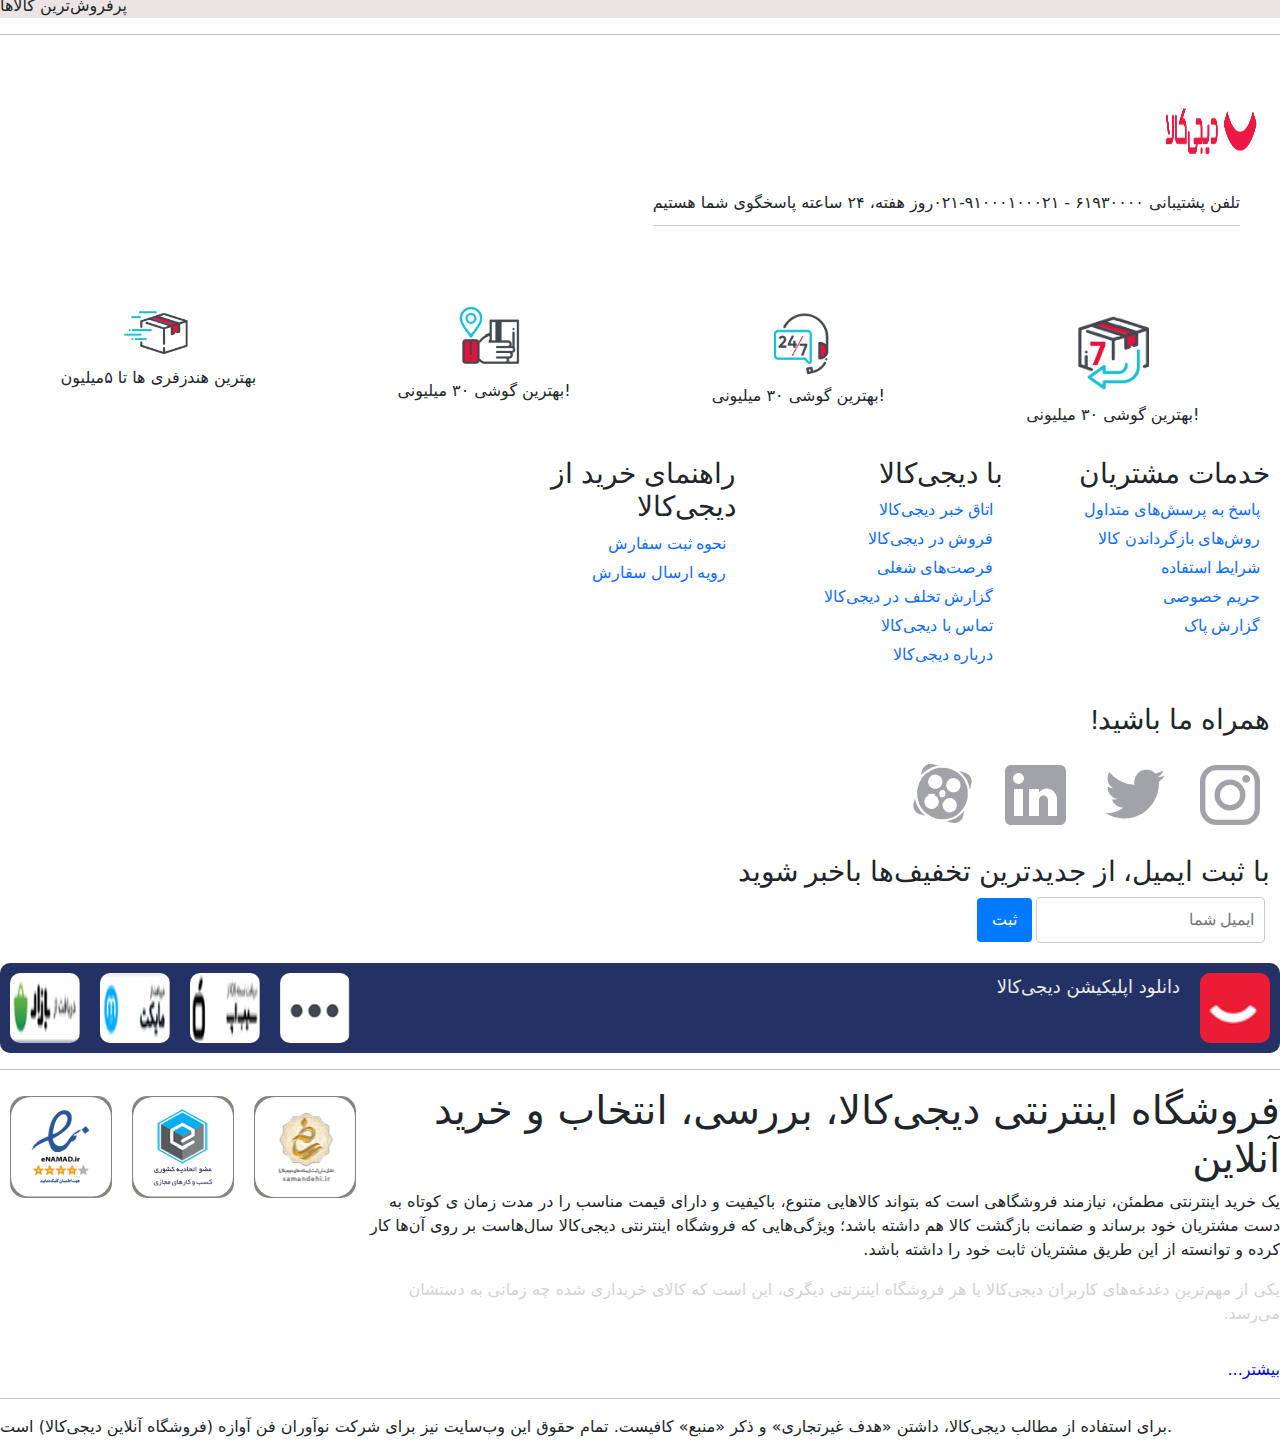
==== commit e718fb2b: "Main" ====
--- a/index.html
+++ b/index.html
@@ -22,12 +22,13 @@
                 <a href="https://www.digikala.com/checkout/cart/">
                     <img src="pictures/icons/4photoshop-icon-shopping-cart.jpg" alt="cart icon" class="icon">
                 </a>
-                <button class="login-btn">ورود | ثبت‌نام</button>
+                <button class="login-btn"><img src="pictures/icons/login-icon-369x512-aupk0uy3.png" alt="cart icon"
+                        class="icon"> ورود | ثبت‌نام
+                </button>
             </div>
             <div class="right-section">
-                <input type="text" placeholder="جستجو">
+                <input class="search-input" type="text" placeholder="جستجو">
                 <button type="submit"><span class="icon">🔍 </span></button>
-          
             </div>
             <img src="pictures/icons/image-Digikala.png" alt="دیجی‌کالا" class="logo">
         </div>
@@ -42,13 +43,19 @@
                 <img src="pictures/images.jpg" alt="بهترین گوشی" class="image-circle"
                     onclick="showVideo('path/to/your/second/video.mp4')">
                 <div class="image-wrapper">بهترین گوشی ۳۰ میلیونی!</div>
-
-                <img src="pictures/images.jpg" alt="بهترین گوشی" class="image-circle"
-                    onclick="showVideo('path/to/your/second/video.mp4')">
-                <div class="image-wrapper">بهترین گوشی ۳۰ میلیونی!</div>
-            </div>
-        </div>
-
+                <img src="pictures/images.jpg" alt="بهترین گوشی" class="image-circle"
+                    onclick="showVideo('path/to/your/second/video.mp4')">
+                <div class="image-wrapper">بهترین گوشی ۳۰ میلیونی!</div>
+                <img src="pictures/images.jpg" alt="بهترین گوشی" class="image-circle"
+                    onclick="showVideo('path/to/your/second/video.mp4')">
+                <div class="image-wrapper">بهترین گوشی ۳۰ میلیونی!</div>
+                <img src="pictures/images.jpg" alt="بهترین گوشی" class="image-circle"
+                    onclick="showVideo('path/to/your/second/video.mp4')">
+                <div class="image-wrapper">بهترین گوشی ۳۰ میلیونی!</div>
+                <button class="carousel-button" id="next">→</button>
+            </div>
+
+        </div>
         <!-- مدال ویدیو -->
         <div class="modal fade" id="videoModal" tabindex="-1" aria-labelledby="videoModalLabel" aria-hidden="true">
             <div class="modal-dialog modal-lg">
@@ -91,7 +98,6 @@
                 <span class="visually-hidden">Next</span>
             </button>
         </div>
-
         <script src="https://cdn.jsdelivr.net/npm/bootstrap@5.3.0-alpha1/dist/js/bootstrap.bundle.min.js"></script>
         <script>
             function showVideo(videoSrc) {
@@ -161,56 +167,35 @@
         </div>
     </div>
     <div class="cards">
-    
-            <a
-                href="https://www.digikala.com/product-list/plp_220949030/?&promo_name=%DA%A9%D8%B4%D9%81+%D9%87%D9%81%D8%AA%D9%87+%DB%B۶&promo_position=all_mega_menu_top&promo_creative=190739&bCode=190739">
-                <img src="pictures/Screenshot 2024-12-15 132931.png" alt="بهترین گوشی"></a> 
-            <a
-                href="https://www.digikala.com/product-list/plp_220949030/?&promo_name=%DA%A9%D8%B4%D9%81+%D9%87%D9%81%D8%AA%D9%87+%DB%B۶&promo_position=all_mega_menu_top&promo_creative=190739&bCode=190739">
-                <img src="pictures/Screenshot 2024-12-15 133037.png" alt="بهترین گوشی"></a>
-            <a
-                href="https://www.digikala.com/product-list/plp_220949030/?&promo_name=%DA%A9%D8%B4%D9%81+%D9%87%D9%81%D8%AA%D9%87+%DB%B۶&promo_position=all_mega_menu_top&promo_creative=190739&bCode=190739">
-                <img  src="pictures/Screenshot 2024-12-15 133120.png" alt="بهترین گوشی"></a>      
-            <a
-                href="https://www.digikala.com/product-list/plp_220949030/?&promo_name=%DA%A9%D8%B4%D9%81+%D9%87%D9%81%D8%AA%D9%87+%DB%B۶&promo_position=all_mega_menu_top&promo_creative=190739&bCode=190739">
-                <img src="pictures/Screenshot 2024-12-15 133145.png" alt="بهترین گوشی"></a>
-    
-    </div>
-
-
-
+
+        <a
+            href="https://www.digikala.com/product-list/plp_220949030/?&promo_name=%DA%A9%D8%B4%D9%81+%D9%87%D9%81%D8%AA%D9%87+%DB%B۶&promo_position=all_mega_menu_top&promo_creative=190739&bCode=190739">
+            <img src="pictures/Screenshot 2024-12-15 132931.png" alt="بهترین گوشی"></a>
+        <a
+            href="https://www.digikala.com/product-list/plp_220949030/?&promo_name=%DA%A9%D8%B4%D9%81+%D9%87%D9%81%D8%AA%D9%87+%DB%B۶&promo_position=all_mega_menu_top&promo_creative=190739&bCode=190739">
+            <img src="pictures/Screenshot 2024-12-15 133037.png" alt="بهترین گوشی"></a>
+        <a
+            href="https://www.digikala.com/product-list/plp_220949030/?&promo_name=%DA%A9%D8%B4%D9%81+%D9%87%D9%81%D8%AA%D9%87+%DB%B۶&promo_position=all_mega_menu_top&promo_creative=190739&bCode=190739">
+            <img src="pictures/Screenshot 2024-12-15 133120.png" alt="بهترین گوشی"></a>
+        <a
+            href="https://www.digikala.com/product-list/plp_220949030/?&promo_name=%DA%A9%D8%B4%D9%81+%D9%87%D9%81%D8%AA%D9%87+%DB%B۶&promo_position=all_mega_menu_top&promo_creative=190739&bCode=190739">
+            <img src="pictures/Screenshot 2024-12-15 133145.png" alt="بهترین گوشی"></a>
+
+    </div>
     <div class="cardTaghfif">
-    
+
         <a
             href="https://www.digikala.com/product-list/plp_220949030/?&promo_name=%DA%A9%D8%B4%D9%81+%D9%87%D9%81%D8%AA%D9%87+%DB%B۶&promo_position=all_mega_menu_top&promo_creative=190739&bCode=190739">
             <img class="img" src="pictures/Screenshot 2024-12-15 151406.png" alt="بهترین گوشی"></a>
         <a
             href="https://www.digikala.com/product-list/plp_220949030/?&promo_name=%DA%A9%D8%B4%D9%81+%D9%87%D9%81%D8%AA%D9%87+%DB%B۶&promo_position=all_mega_menu_top&promo_creative=190739&bCode=190739">
-            <img class="img" src="pictures/Screenshot 2024-12-15 151448.png" alt="بهترین گوشی"></a>      
+            <img class="img" src="pictures/Screenshot 2024-12-15 151448.png" alt="بهترین گوشی"></a>
         <a
             href="https://www.digikala.com/product-list/plp_220949030/?&promo_name=%DA%A9%D8%B4%D9%81+%D9%87%D9%81%D8%AA%D9%87+%DB%B۶&promo_position=all_mega_menu_top&promo_creative=190739&bCode=190739">
             <img class="img" src="pictures/Screenshot 2024-12-15 151513.png" alt="بهترین گوشی"></a>
 
-</div>
-<p dir="center">خرید بر اساس دسته‌بندی</p>
-
-<div class="container">
-    <div class="image-container d-flex">
-        <img src="pictures/download.jpg" alt="بهترین هندزفری" class="image-circle"
-            onclick="showVideo('path/to/your/first/video.mp4')">
-        <div class="image-wrapper">بهترین هندزفری ها تا ۵میلیون</div>
-        <img src="pictures/images.jpg" alt="بهترین گوشی" class="image-circle"
-            onclick="showVideo('path/to/your/second/video.mp4')">
-        <div class="image-wrapper">بهترین گوشی ۳۰ میلیونی!</div>
-        <img src="pictures/images.jpg" alt="بهترین گوشی" class="image-circle"
-            onclick="showVideo('path/to/your/second/video.mp4')">
-        <div class="image-wrapper">بهترین گوشی ۳۰ میلیونی!</div>
-
-        <img src="pictures/images.jpg" alt="بهترین گوشی" class="image-circle"
-            onclick="showVideo('path/to/your/second/video.mp4')">
-        <div class="image-wrapper">بهترین گوشی ۳۰ میلیونی!</div>
-        
-    </div>
+    </div>
+    <p dir="center">خرید بر اساس دسته‌بندی</p>
     <div class="container">
         <div class="image-container d-flex">
             <img src="pictures/download.jpg" alt="بهترین هندزفری" class="image-circle"
@@ -222,103 +207,390 @@
             <img src="pictures/images.jpg" alt="بهترین گوشی" class="image-circle"
                 onclick="showVideo('path/to/your/second/video.mp4')">
             <div class="image-wrapper">بهترین گوشی ۳۰ میلیونی!</div>
-    
+
             <img src="pictures/images.jpg" alt="بهترین گوشی" class="image-circle"
                 onclick="showVideo('path/to/your/second/video.mp4')">
             <div class="image-wrapper">بهترین گوشی ۳۰ میلیونی!</div>
-            
-        </div>
-</div>
-
-<div class="cardTaghfif">
-    
-    <a
-        href="https://www.digikala.com/product-list/plp_220949030/?&promo_name=%DA%A9%D8%B4%D9%81+%D9%87%D9%81%D8%AA%D9%87+%DB%B۶&promo_position=all_mega_menu_top&promo_creative=190739&bCode=190739">
-        <img class="img" src="pictures/Screenshot 2024-12-15 163316.png" alt="بهترین گوشی"></a>      
-    <a
-        href="https://www.digikala.com/product-list/plp_220949030/?&promo_name=%DA%A9%D8%B4%D9%81+%D9%87%D9%81%D8%AA%D9%87+%DB%B۶&promo_position=all_mega_menu_top&promo_creative=190739&bCode=190739">
-        <img class="img" src="pictures/Screenshot 2024-12-15 163347.png" alt="بهترین گوشی"></a>
-
-</div>
-<div class="slider">
-    <div class="slide"><img src="pictures/logo/Screenshot 2024-12-15 164459.png" alt="Logo 1"></div>
-    <div class="slide"><img src="pictures/logo/Screenshot 2024-12-15 164736.png" alt="Logo 2"></div>
-    <div class="slide"><img src="pictures/logo/Screenshot 2024-12-15 164539.png" alt="Logo 3"></div>
-    <div class="slide"><img src="pictures/logo/Screenshot 2024-12-15 164459.png" alt="Logo 1"></div>
-    <div class="slide"><img src="pictures/logo/Screenshot 2024-12-15 164736.png" alt="Logo 2"></div>
-    <div class="slide"><img src="pictures/logo/Screenshot 2024-12-15 164539.png" alt="Logo 3"></div>
-    <div class="slide"><img src="pictures/logo/Screenshot 2024-12-15 164459.png" alt="Logo 1"></div>
-    <div class="slide"><img src="pictures/logo/Screenshot 2024-12-15 164736.png" alt="Logo 2"></div>
-    <div class="slide"><img src="pictures/logo/Screenshot 2024-12-15 164539.png" alt="Logo 3"></div>
-    <!-- بیشتر اسلایدها -->
-</div>
-<div class="cardTaghfif">
-    
-    <a
-        href="https://www.digikala.com/product-list/plp_220949030/?&promo_name=%DA%A9%D8%B4%D9%81+%D9%87%D9%81%D8%AA%D9%87+%DB%B۶&promo_position=all_mega_menu_top&promo_creative=190739&bCode=190739">
-        <img class="img" src="pictures/Screenshot 2024-12-15 165646.png" alt="بهترین گوشی"></a>      
-    <a
-        href="https://www.digikala.com/product-list/plp_220949030/?&promo_name=%DA%A9%D8%B4%D9%81+%D9%87%D9%81%D8%AA%D9%87+%DB%B۶&promo_position=all_mega_menu_top&promo_creative=190739&bCode=190739">
-        <img class="img" src="pictures/Screenshot 2024-12-15 165710.png" alt="بهترین گوشی"></a>
-
-</div>
-
-<div class="product-section">
-    <div class="category">
-        <h2>لپ‌تاپ و الترابوک</h2>
-        <div class="products">
-            <div class="product">
-                <img src="pictures/7797df701dac918ee93656b7e77e7d0618fb3e26_1733742826.webp" alt="لپ‌تاپ ۱">
-                <p>لپ‌تاپ ۱</p>
-            </div>
-            <div class="product">
-                <img src="pictures/db83ae0f5d3f372e57faa0eb1d8520f5cfe0cd31_1728758689.webp" alt="لپ‌تاپ ۲">
-                <p>لپ‌تاپ ۲</p>
-            </div>
-        </div>
-            <div class="products">
-            <div class="product">
-                <img src="pictures/7797df701dac918ee93656b7e77e7d0618fb3e26_1733742826.webp" alt="لپ‌تاپ ۲">
-                <p>لپ‌تاپ ۲</p>
-            </div>
-            <div class="product">
-                <img src="pictures/db83ae0f5d3f372e57faa0eb1d8520f5cfe0cd31_1728758689.webp" alt="لپ‌تاپ ۲">
-                <p>لپ‌تاپ ۲</p>
-            </div>
-            </div>
-        </div>
-        <a href="https://www.digikala.com/personalized-category/notebook-netbook-ultrabook/" class="view-more">مشاهده بیشتر</a>
-        <div class="category">
-            <h2>لپ‌تاپ و الترابوک</h2>
-            <div class="products">
-                <div class="product">
-                    <img src="pictures/7797df701dac918ee93656b7e77e7d0618fb3e26_1733742826.webp" alt="لپ‌تاپ ۱">
-                    <p>لپ‌تاپ ۱</p>
-                </div>
-                <div class="product">
-                    <img src="pictures/db83ae0f5d3f372e57faa0eb1d8520f5cfe0cd31_1728758689.webp" alt="لپ‌تاپ ۲">
-                    <p>لپ‌تاپ ۲</p>
-                </div>
-            </div>
+
+        </div>
+        <div class="container">
+            <div class="image-container d-flex">
+                <img src="pictures/download.jpg" alt="بهترین هندزفری" class="image-circle"
+                    onclick="showVideo('path/to/your/first/video.mp4')">
+                <div class="image-wrapper">بهترین هندزفری ها تا ۵میلیون</div>
+                <img src="pictures/images.jpg" alt="بهترین گوشی" class="image-circle"
+                    onclick="showVideo('path/to/your/second/video.mp4')">
+                <div class="image-wrapper">بهترین گوشی ۳۰ میلیونی!</div>
+                <img src="pictures/images.jpg" alt="بهترین گوشی" class="image-circle"
+                    onclick="showVideo('path/to/your/second/video.mp4')">
+                <div class="image-wrapper">بهترین گوشی ۳۰ میلیونی!</div>
+
+                <img src="pictures/images.jpg" alt="بهترین گوشی" class="image-circle"
+                    onclick="showVideo('path/to/your/second/video.mp4')">
+                <div class="image-wrapper">بهترین گوشی ۳۰ میلیونی!</div>
+
+            </div>
+        </div>
+
+        <div class="cardTaghfif">
+
+            <a
+                href="https://www.digikala.com/product-list/plp_220949030/?&promo_name=%DA%A9%D8%B4%D9%81+%D9%87%D9%81%D8%AA%D9%87+%DB%B۶&promo_position=all_mega_menu_top&promo_creative=190739&bCode=190739">
+                <img class="img" src="pictures/Screenshot 2024-12-15 163316.png" alt="بهترین گوشی"></a>
+            <a
+                href="https://www.digikala.com/product-list/plp_220949030/?&promo_name=%DA%A9%D8%B4%D9%81+%D9%87%D9%81%D8%AA%D9%87+%DB%B۶&promo_position=all_mega_menu_top&promo_creative=190739&bCode=190739">
+                <img class="img" src="pictures/Screenshot 2024-12-15 163347.png" alt="بهترین گوشی"></a>
+
+        </div>
+        <div class="slider">
+            <div class="slide"><img src="pictures/logo/Screenshot 2024-12-15 164459.png" alt="Logo 1"></div>
+            <div class="slide"><img src="pictures/logo/Screenshot 2024-12-15 164736.png" alt="Logo 2"></div>
+            <div class="slide"><img src="pictures/logo/Screenshot 2024-12-15 164539.png" alt="Logo 3"></div>
+            <div class="slide"><img src="pictures/logo/Screenshot 2024-12-15 164459.png" alt="Logo 1"></div>
+            <div class="slide"><img src="pictures/logo/Screenshot 2024-12-15 164736.png" alt="Logo 2"></div>
+            <div class="slide"><img src="pictures/logo/Screenshot 2024-12-15 164539.png" alt="Logo 3"></div>
+            <div class="slide"><img src="pictures/logo/Screenshot 2024-12-15 164459.png" alt="Logo 1"></div>
+            <div class="slide"><img src="pictures/logo/Screenshot 2024-12-15 164736.png" alt="Logo 2"></div>
+            <div class="slide"><img src="pictures/logo/Screenshot 2024-12-15 164539.png" alt="Logo 3"></div>
+            <!-- بیشتر اسلایدها -->
+        </div>
+        <div class="cardTaghfif">
+
+            <a
+                href="https://www.digikala.com/product-list/plp_220949030/?&promo_name=%DA%A9%D8%B4%D9%81+%D9%87%D9%81%D8%AA%D9%87+%DB%B۶&promo_position=all_mega_menu_top&promo_creative=190739&bCode=190739">
+                <img class="img" src="pictures/Screenshot 2024-12-15 165646.png" alt="بهترین گوشی"></a>
+            <a
+                href="https://www.digikala.com/product-list/plp_220949030/?&promo_name=%DA%A9%D8%B4%D9%81+%D9%87%D9%81%D8%AA%D9%87+%DB%B۶&promo_position=all_mega_menu_top&promo_creative=190739&bCode=190739">
+                <img class="img" src="pictures/Screenshot 2024-12-15 165710.png" alt="بهترین گوشی"></a>
+
+        </div>
+
+        <div class="product-section">
+            <div class="category">
+                <h2>لپ‌تاپ و الترابوک</h2>
                 <div class="products">
-                <div class="product">
-                    <img src="pictures/7797df701dac918ee93656b7e77e7d0618fb3e26_1733742826.webp" alt="لپ‌تاپ ۲">
-                    <p>لپ‌تاپ ۲</p>
-                </div>
-                <div class="product">
-                    <img src="pictures/db83ae0f5d3f372e57faa0eb1d8520f5cfe0cd31_1728758689.webp" alt="لپ‌تاپ ۲">
-                    <p>لپ‌تاپ ۲</p>
-                </div>
-                </div>
-            </div>
-            <a href="https://www.digikala.com/personalized-category/notebook-netbook-ultrabook/" class="view-more">مشاهده بیشتر</a>
-    </div>
-    <!-- بیشتر دسته‌ها -->
-</div>
-<div class="Kala">
-<p >پرفروش‌ترین کالاها</p>
-</div>
+                    <div class="product">
+                        <img src="pictures/7797df701dac918ee93656b7e77e7d0618fb3e26_1733742826.webp" alt="لپ‌تاپ ۱">
+                        <p>لپ‌تاپ ۱</p>
+                    </div>
+                    <div class="product">
+                        <img src="pictures/db83ae0f5d3f372e57faa0eb1d8520f5cfe0cd31_1728758689.webp" alt="لپ‌تاپ ۲">
+                        <p>لپ‌تاپ ۲</p>
+                    </div>
+                </div>
+                <div class="products">
+                    <div class="product">
+                        <img src="pictures/7797df701dac918ee93656b7e77e7d0618fb3e26_1733742826.webp" alt="لپ‌تاپ ۲">
+                        <p>لپ‌تاپ ۲</p>
+                    </div>
+                    <div class="product">
+                        <img src="pictures/db83ae0f5d3f372e57faa0eb1d8520f5cfe0cd31_1728758689.webp" alt="لپ‌تاپ ۲">
+                        <p>لپ‌تاپ ۲</p>
+                    </div>
+                </div>
+            </div>
+            <a href="https://www.digikala.com/personalized-category/notebook-netbook-ultrabook/"
+                class="view-more">مشاهده بیشتر</a>
+            <div class="category">
+                <h2>لپ‌تاپ و الترابوک</h2>
+                <div class="products">
+                    <div class="product">
+                        <img src="pictures/7797df701dac918ee93656b7e77e7d0618fb3e26_1733742826.webp" alt="لپ‌تاپ ۱">
+                        <p>لپ‌تاپ ۱</p>
+                    </div>
+                    <div class="product">
+                        <img src="pictures/db83ae0f5d3f372e57faa0eb1d8520f5cfe0cd31_1728758689.webp" alt="لپ‌تاپ ۲">
+                        <p>لپ‌تاپ ۲</p>
+                    </div>
+                </div>
+                <div class="products">
+                    <div class="product">
+                        <img src="pictures/7797df701dac918ee93656b7e77e7d0618fb3e26_1733742826.webp" alt="لپ‌تاپ ۲">
+                        <p>لپ‌تاپ ۲</p>
+                    </div>
+                    <div class="product">
+                        <img src="pictures/db83ae0f5d3f372e57faa0eb1d8520f5cfe0cd31_1728758689.webp" alt="لپ‌تاپ ۲">
+                        <p>لپ‌تاپ ۲</p>
+                    </div>
+                </div>
+            </div>
+            <a href="https://www.digikala.com/personalized-category/notebook-netbook-ultrabook/"
+                class="view-more">مشاهده بیشتر</a>
+        </div>
+        <!-- بیشتر دسته‌ها -->
+    </div>
+    <div class="Kala">
+        <p>پرفروش‌ترین کالاها</p>
+    </div>
 
 </body>
+<footer>
+    <hr>
+    <div class="footer-first">
+
+        <img src="pictures/icons/image-Digikala.png" alt="دیجی‌کالا" class="footer-logo">
+        <div class="footer-first1">
+            <p class="p">تلفن پشتیبانی ۶۱۹۳۰۰۰۰ - ۰۲۱</p>
+            <hr>
+            <p class="p">۰۲۱-۹۱۰۰۰۱۰۰</p>
+            <hr>
+            <p class="p">روز هفته، ۲۴ ساعته پاسخگوی شما هستیم</p>
+
+        </div>
+    </div>
+    <div class="container-circle">
+        <div class="image-container d-flex">
+            <div class="item">
+                <img src="pictures/logo/footer8.png" alt="بهترین هندزفری" class="image-circle">
+                <div class="image-wrapper">بهترین هندزفری ها تا ۵میلیون</div>
+            </div>
+            <div class="item">
+                <img src="pictures/logo/footer9.png" alt="بهترین گوشی" class="image-circle">
+                <div class="image-wrapper">بهترین گوشی ۳۰ میلیونی!</div>
+            </div>
+            <div class="item">
+                <img src="pictures/logo/footer10.png" alt="بهترین گوشی" class="image-circle">
+                <div class="image-wrapper">بهترین گوشی ۳۰ میلیونی!</div>
+            </div>
+            <div class="item">
+                <img src="pictures/logo/footer11.png" alt="بهترین گوشی" class="image-circle">
+                <div class="image-wrapper">بهترین گوشی ۳۰ میلیونی!</div>
+            </div>
+        </div>
+    </div>
+    <div class="container1">
+        <div class="container2">
+            <div class="customer-services">
+                <h3>خدمات مشتریان</h3>
+                <ul>
+                    <li><a class="customer-services" href="#">پاسخ به پرسش‌های متداول</a></li>
+                    <li><a class="customer-services" href="#">روش‌های بازگرداندن کالا</a></li>
+                    <li><a class="customer-services" href="#">شرایط استفاده</a></li>
+                    <li><a class="customer-services" href="#">حریم خصوصی</a></li>
+                    <li><a class="customer-services" href="#">گزارش پاک</a></li>
+                </ul>
+            </div>
+            <div class="about">
+                <h3>با دیجی‌کالا</h3>
+                <ul>
+                    <li><a class="about" href="#">اتاق خبر دیجی‌کالا</a></li>
+                    <li><a class="about" href="#">فروش در دیجی‌کالا</a></li>
+                    <li><a class="about" href="#">فرصت‌های شغلی</a></li>
+                    <li><a class="about" href="#">گزارش تخلف در دیجی‌کالا</a></li>
+                    <li><a class="about" href="#">تماس با دیجی‌کالا</a></li>
+                    <li><a class="about" href="#">درباره دیجی‌کالا</a></li>
+                </ul>
+            </div>
+            <div class="shoping">
+                <h3>راهنمای خرید از دیجی‌کالا </h3>
+                <ul>
+                    <li><a class="shoping" href="#"> نحوه ثبت سفارش </a></li>
+                    <li><a class="shoping" href="#">رویه ارسال سقارش</a></li>
+
+                </ul>
+            </div>
+        </div>
+        <div class="container3">
+            <div class="social-media">
+                <h3>همراه ما باشید!</h3>
+                <a href="https://www.instagram.com/digikalacom/"><img src="pictures/logo/footer4.png"></a>
+                <a href="https://twitter.com/digikalacom"><img src="pictures/logo/footer5.png"></a>
+                <a href="https://www.linkedin.com/company/digikala"><img src="pictures/logo/footer6.png"></a>
+                <a href="https://www.aparat.com/digikala/"><img src="pictures/logo/footer7.png"></a>
+            </div>
+            <div class="email-subscription">
+                <h3>با ثبت ایمیل، از جدیدترین تخفیف‌ها باخبر شوید</h3>
+                <input type="email" placeholder="ایمیل شما" />
+                <button>ثبت</button>
+            </div>
+        </div>
+    </div>
+    <div class="app">
+        <div class="app1">
+        <picture class="footer-image">
+            <img src="pictures/footer/digi.png" alt="بهترین هندزفری" class="image-footer">
+        </picture>
+        <p class="p-footer">دانلود اپلیکیشن دیجی‌کالا</p>
+    </div>
+    <div class="app2">
+        <img src="pictures/footer/1.png" alt="بهترین هندزفری" class="image-footer">
+        <img src="pictures/footer/2.png" alt="بهترین هندزفری" class="image-footer">
+        <img src="pictures/footer/3.png" alt="بهترین هندزفری" class="image-footer">
+        <img src="pictures/footer/4.png" alt="بهترین هندزفری" class="image-footer">
+    </div>
+    </div>
+    <hr>
+    <div class="footer1">
+        <div class="footer2">
+            <h1> فروشگاه اینترنتی دیجی‌کالا، بررسی، انتخاب و خرید آنلاین</h1>
+            <p id="excerpt">
+                یک خرید اینترنتی مطمئن، نیازمند فروشگاهی است که بتواند کالاهایی متنوع، باکیفیت و دارای قیمت مناسب را در
+                مدت
+                زمان ی کوتاه به دست مشتریان خود برساند و ضمانت بازگشت کالا هم داشته باشد؛ ویژگی‌هایی که فروشگاه اینترنتی
+                دیجی‌کالا سال‌هاست بر روی آن‌ها کار کرده و توانسته از این طریق مشتریان ثابت خود را داشته باشد.
+            <p><span class="faded"> یکی از مهم‌ترین دغدغه‌های کاربران دیجی‌کالا یا هر فروشگاه‌ اینترنتی دیگری، این است
+                    که
+                    کالای خریداری شده چه زمانی به دستشان می‌رسد. </span></p>
+
+            </p>
+            <p id="moreText" class="hidden">
+                دیجی‌کالا شیوه‌های مختلفی از ارسال را متناسب با فروشنده کالا،‌ مقصد کالا و همچنین نوع کالا در اختیار
+                کاربران
+                خود قرار می‌دهد. هر یک از روش های ارسال دیجی کالا شرایط و ویژگی‌های خاص خود را دارند که ممکن است گاهی
+                برای
+                کاربران جدید، مبهم و پیچیده به نظر برسند. برای آگاهی بیشتر مشتریان از خدمات دیجی‌کالا، این فروشگاه
+                اینترنتی
+                در بخشی از وب‌سایت خود راهنمای کاملی از شیوه‌‌های ارسال را به صورت ساده و به دور از پیچیدگی، قرار داده
+                است
+                که شامل 8 نوع ارسال کالا به روش‌های زیر است: ارسال امروز، دریافت حضوری، دریافت از گنجه، ارسال توسط
+                فروشنده،
+                ارسال عادی، ارسال کالاهای بزرگ، سنگین و فوق سنگین، ارسال سریع سوپرمارکتی، ارسال با پست
+
+                کدام محصولات در دیجی‌کالا قابل سفارش هستند؟
+
+                تقریبا می‌توان گفت محصولی وجود ندارد که دیجی‌کالا برای مشتریان خود در سراسر کشور فراهم نکرده باشد. شما
+                می‌توانید در تمامی روزهای هفته و تمامی شبانه روز دیجی‌کالا که محصولات دارای تخفیف عالی می‌شوند، سفارش
+                خود را
+                به سادگی ثبت کرده و در روز و محدوده زمانی مناسب خود، درب منزل تحویل بگیرید. بعضی از گروه‌های اصلی و زیر
+                مجموعه‌های پرطرفدار محصولات دیجی‌کالا شامل مواردی می‌شود که در ادامه به معرفی آن‌ها می‌پردازیم که امکان
+                ارسال امروز برای آن ها وجود دارد.
+
+                دیجی کالا در جشنواره‌های سالیانه خود به طور معمول روی تمام دسته بندی‌های کالایی تخفیف‌های عالی
+                قرار‌می‌دهد.
+                به عنوان مثال در زمان بلک فرایدی یا حراج جمعه سیاه، در این سال‌ها بیشترین درصد تخفیف در اختیار مشتریان
+                دیجی‌کالا قرار گرفته‌است و شامل دسته بندی های مختلف از موبایل و لپ تاپ تا عطر و لباس و حتی غذای حیوانات
+                خانگی بوده‌است.
+
+                کالای دیجیتال
+
+                انواع گوشی موبایل از برندهای مختلفی مثل آیفون، گوشی سامسونگ، گوشی نوکیا، گوشی شیائومی، گوشی هواوی، و...،
+                انواع کنسول بازی ps4 و ps5، انواع تبلت‌های پرطرفدار مثل تبلت سامسونگ نوت 10، انواع هندزفری مثل هندزفری
+                بی
+                سیم، تلوزیون از برندهای مختلف مثل تلویزیون سامسونگ، سونی و...، انواع مانیتور، کیس، کیبورد، مودم از
+                برندهای
+                مختلف مثل مودم ایرانسل، آنتن و ... تنها بخشی از محصولاتی هستند که زیر مجموعه کالای دیجیتال در دیجی‌کالا
+                قرار
+                دارند.
+
+                خودرو، ابزار و تجهیزات صنعتی
+
+                انواع خودروهای ایرانی و خارجی از برندهای مطرحی مثل هوندا، کیا و...، موتور سیکلت از برندهایی مثل کویر
+                موتور
+                و...، لوازم جانبی خودرو مثل سیستم صوتی تصویر، ضبط و...، لوازم یدکی مثل دیسک و صفحه کلاج و... و لوازم
+                مصرفی
+                خودرو مثل کفپوش سانا در این گروه قرار می‌گیرند.
+
+                مد و پوشاک
+
+                محصولاتی مثل انواع لباس مثل لباس مجلسی زنانه و مردانه، لباس راحتی، لباس ورزشی، اکسسوری، کیف، کفش، عینک
+                آفتابی، لباس زیر، شال و روسری و... جزو مواردی هستند که می‌توانید آن‌ها را از برندهای مطرح ایرانی و خارجی
+                موجود در دیجی کالا مثل آدیداس، نایکی، دبنهامز، آلدو، درسا و... خریداری کنید.
+
+                اسباب بازی کودک و نوزاد
+
+                در این دسته از کالاهای دیجی‌کالا، انواع لوازم بهداشتی و حمام کودک و نوزاد، انواع پوشاک و کفش، تبلت،
+                اسباب‌بازی، لوازم اتاق خواب کودک، لوازم ایمنی، لوازم شخصی و غذا خوری و ... قرار می‌گیرد تا خرید را برای
+                پدر
+                و مادرها به کاری سریع و آسان تبدیل کند.
+
+                کالاهای سوپر مارکتی
+
+                هر چیزی از مواد خوراکی که به آن نیاز دارید، در سوپرمارکت دیجی‌کالا پیدا می‌شود، محصولات پرطرفداری مثل
+                کره
+                بادام‌زمینی، عسل، سس، قهوه، زعفران، شکلات، انواع نان و ... از برندهای معتبر و معروفی مثل نستله، نوتلا،
+                استارباکس، مزمز، چی توز و ... همگی در اختیار شما هستند و تا رسیدن به آشپزخانه شما تنها چند کلیک فاصله
+                دارند.
+
+                زیبایی و سلامت
+                انواع لوازم آرایش مثل لاک، رنگ مو، لوازم آرایش لب، چشم، صورت و... همگی در دیجی‌کالا موجود هستند. همچنین
+                محصولات بهداشتی مثل انواع شامپو، کرم ضد آفتاب، ماسک صورت، ضد تعریق، ماسک مو و...، انواع لوازم شخصی برقی،
+                ست
+                هدیه، بهترین انواع عطر و اسپری، کرم پودر، ریمل و رژلب وانواع زیورآلات طلا و نقره مثل سرویس طلا، سرویس
+                نقره
+                و... به همراه وسایل مراقبت شخصی طبی در گروه زیبایی و سلامت دیجی‌کالا قرار می‌گیرد. در این بخش برندهای
+                مطرحی
+                مثل اسنس، پنبه ریز، سینره و... حضور دارند.همچنین میتوانید انواع مکمل غذایی و دارویی مثل داروی مناسب
+                سرماخوردگی را در دیجی کالا تهیه کنید.
+
+                خانه و آشپزخانه
+
+                یکی از متنوع‌ترین بخش‌های دیجی‌کالا، بخش لوازم خانه و آشپزخانه است که از محصولاتی مثل صندلی گیمینگ در
+                بخش
+                صندلی‌ها گرفته تا انواع مبل راحتی، انواع آبگرمکن مثل آبگرمکن بوتان، لباسشویی‌های متنوع مثل انواع
+                لباسشویی
+                اسنوا، شیرآلات مختلف مثل شیرآلات قهرمان و...، ظروف و همچنین لوازم برقی آشپزخانه مثل توستر و... را شامل
+                می‌شود و امکان خریدی عالی را برای مشتریان فراهم کرده است. در بخش لوازم خانگی دیجی‌کالا، برندهای معتبری
+                مثل
+                تفال، اخوان، فیلیپس، ال جی، اسنوا، جی پلاس و... حضور دارند.
+
+                کتاب، لوازم تحریر و هنر
+
+                بخش هنر، کتاب، رمان و لوازم تحریر دیجی‌کالا نیز یکی از متنوع‌ترین بخش‌های این فروشگاه اینترنتی است.
+                انواع
+                کتاب و مجله، کتاب زبان، بازی، لوازم تحریر با طرح‌های مختلف مانند دختر کفشدوزکی، سازهایی مثل پیانو،
+                سنتور،
+                هنگ درام و... با بهترین قیمت‌ها و از بهترین برندها در دسترس شما قرار دارند.
+
+                ورزش و سفر
+
+                هر نوع وسیله و لباس ورزشی که فکرش را کنید، انواع وسایل کمپینگ و کوهنوردی، ساک و قمقمه ورزشی و وسایل سفر
+                اربعین و... در این بخش قرار می‌گیرند. همچنین شما می‌توانید وسایل مد نظر خود را بر اساس نوع ورزش (آبی،
+                هوازی،
+                بدنسازی و...) در دسته‌بندی‌های دیجی‌کالا پیدا کنید.
+
+                محصولات بومی و محلی
+
+                و در آخر دیجی‌کالا از طریق به فروش رساندن محصولات بومی و سنتی متفاوتی مثل انواع خوراکی، گلیم و گبه،
+                ابزار و
+                ... تلاش کرده تا بین هنر ایرانی و متقاضیان آن کوتاه‌ترین راه را پیدا کند. در این بخش شما می‌توانید انواع
+                محصولات از جمله ظروف زیبای مخصوص به سفره هفت‌سین و پذیرایی از مهمانان در روزهای نوروز، انواع آیینه و
+                شمعدان
+                و هر آن چیزی را که برای خلق زیبایی در روزهای بهاری به آن نیاز دارید، با قیمت مناسب و تنوع بسیار بالا
+                انتخاب
+                کنید. همچنین در صفحه برچسب ها، امکان مشاهده و خرید انواع محصولات با طرح های بومی وجود دارد. دیجی‌کالا
+                همچنین
+                برای اینکه حال و هوای عید را به اعضای خود هدیه کند، تقویم ۱۴۰۱، انواع ایده عکس پروفایل عید نوروز،
+                آهنگ‌های
+                عید نوروز و موزیک‌های شاد بهاری، وسایل مربوط به خانه‌تکانیی و انواع لباس های عید را برای شما فراهم کرده
+                است
+                تا بتوانید در کنار خرید خود، از این حال و هوای تازه نهایت لذت را ببرید.
+            </p>
+            <span id="readMore" class="read-more">بیشتر...</span>
+        </div>
+        <div class="logofooter">
+            <div class="footer3">
+                <div class="logosfooter">
+                    <img class="img-footer" src="pictures/logo/footer1.png" alt="لپ‌تاپ ۱">
+                </div>
+                <div class="logosfooter">
+                    <img class="img-footer" src="pictures/logo/footer2.png" alt="لپ‌تاپ ۲">
+                </div>
+                <div class="logosfooter">
+                    <img class="img-footer" src="pictures/logo/footer3.png" alt="لپ‌تاپ ۲">
+                </div>
+            </div>
+            <script>
+                document.getElementById('readMore').onclick = function () {
+                    var moreText = document.getElementById('moreText');
+                    if (moreText.classList.contains('hidden')) {
+                        moreText.classList.remove('hidden');
+                        this.innerText = "کمتر...";
+                    } else {
+                        moreText.classList.add('hidden');
+                        this.innerText = "بیشتر...";
+                    }
+                };
+            </script>
+        </div>
+    </div>
+    </div>
+    <div>
+        <hr>
+        <p>برای استفاده از مطالب دیجی‌کالا، داشتن «هدف غیرتجاری» و ذکر «منبع» کافیست. تمام حقوق اين وب‌سايت نیز برای
+            شرکت
+            نوآوران فن آوازه (فروشگاه آنلاین دیجی‌کالا) است.</p>
+
+    </div>
+</footer>
 
 </html>--- a/styles.css
+++ b/styles.css
@@ -23,7 +23,6 @@
     border-bottom: 1px solid #fdfbfb;
     flex-direction: row;
     /* چیدمان عمودی */
-    align-items: center;
     margin: 10px 0;
     /* کاهش حاشیه برای کاهش فاصله */
     padding: 0;
@@ -58,21 +57,56 @@
     /* چیدمان عمودی */
     justify-content: flex-end;
     /* چینش به سمت راست */
-}
+    align-items: rtl;
+
+}
+
 .search-input {
     border: none;
     outline: none;
-    background: transparent;
+    background: #ccc;
     padding: 10px;
-    flex: 1; /* برای پر کردن فضای موجود */
-    border-radius: 25px; /* گرد کردن گوشه‌ها */
-}
+    flex: 1;
+    /* برای پر کردن فضای موجود */
+    border-radius: 25px;
+    /* گرد کردن گوشه‌ها */
+    align-items: rtl;
+    justify-content: flex-end;
+    direction: rtl;
+    /* برای متن rtl */
+    text-align: right;
+    /* چینش متن به سمت راست */
+    display: flex;
+    border: none;
+    border-radius: 25px;
+    width: 500px;
+    outline: none;
+}
+.search-bar {
+    position: relative;
+    display: flex;
+    align-items: center;
+    border: 1px solid #ccc;
+    border-radius: 25px;
+    padding: 5px 10px;
+    background-color: #e0e0e0;
+    flex-direction: row-reverse;
+    /* برای چیدمان rtl */
+}
+.search-bar button {
+    background: none;
+    border: none;
+    cursor: pointer;
+
+}
+
 .logo {
     width: 200px;
     height: 40px;
     margin-right: 20px;
     direction: rtl;
 }
+
 .icon {
     width: 24px;
     height: 24px;
@@ -86,42 +120,12 @@
     padding: 5px 10px;
     cursor: pointer;
     width: 200px;
-    ;
-    direction: rtl;
-}
-
-
-
-.search-bar {
-    display: flex;
-    direction: rtl;
-    background-color: #e0e0e0;
-    border-radius: 25px;
-    padding: 5px 10px;
-    flex-direction: row;
-    /* چینش افقی */
+    direction: rtl;
     justify-content: flex-end;
-    /* چینش به سمت راست */
-}
-
-.search-bar input {
-    display: flex;
-    border: none;
-    border-radius: 25px;
-    padding: 5px;
-    width: 200px;
-    outline: none;
-    justify-content: flex-end;
-    /* چینش به سمت راست */
-
-}
-
-.search-bar button {
-    background: none;
-    border: none;
-    cursor: pointer;
-
-}
+}
+
+
+
 
 .image-circle {
     width: 100px;
@@ -152,8 +156,8 @@
     /* مرکز کردن متن */
     margin-right: 20px;
     /* فاصله بین تصاویر */
-}
-
+
+}
 .productcards {
     display: flex;
     display: inline-block;
@@ -172,7 +176,6 @@
     justify-content: flex-start;
 
 }
-
 .productcard {
     display: inline-block;
     /* نمایش به صورت بلوک خطی */
@@ -329,4 +332,247 @@
     border-radius: 20 px;
     border-color: #e80c0c;
     background-color: #ebe4e4;
+}
+
+/* footer */
+/* چطوری بره وسط */
+.footer-first {
+    display: flex;
+    flex-direction: column; /* Arrange items in a column */
+    align-items: flex-start; /* Align text to the left */
+    width: 100%; /* Full width */
+    padding: 20px; /* Add padding for better appearance */
+  
+}
+.footer-first1 {
+    display: flex;
+    flex-direction: row-reverse; /* Arrange items in a column */
+    align-items: flex-start; /* Align text to the left */
+    width: 100%; /* Full width */
+    padding: 20px; /* Add padding for better appearance */ 
+}
+.footer-p{
+    display: flex;
+    flex-direction:row-reverse; /* Arrange items in a column */
+}
+.p {
+    margin: 0; /* حذف حاشیه پیش‌فرض */
+    padding: 10px 0; /* افزودن فضای داخلی برای فاصله */
+    text-align: right; /* راست‌چین کردن متن */
+    border-bottom: 1px solid #ccc; /* افزودن خط زیر متن */
+    margin-bottom: 10px; /* فاصله پایین پاراگراف */
+}
+hr {
+    margin: 10px 0; /* فاصله بالای و پایینی خط افقی */
+    border: 1px solid #ccc; /* تنظیم رنگ و ضخامت خط افقی */
+}
+.footer-logo {
+    align-self: flex-end; /* Align image to the right */
+    margin-top: 20px; /* Add space above the image */
+    width: 100px; /* Adjust width as necessary */
+    height: 70px; /* Maintain aspect ratio */
+}
+
+.container1 {
+    display: flex;
+    justify-content: space-between;
+    align-items: flex-start;
+    flex-wrap: wrap;
+    flex-direction: row;
+    direction: rtl;  
+}
+.container2
+ {
+    display: flex;
+    justify-content: space-between;
+    align-items: flex-start;
+    flex-wrap: wrap;
+    flex-direction: row;
+    direction: rtl;  
+}
+.container-circle {
+    display: flex;
+    justify-content: center;
+    flex-wrap: wrap;
+}
+
+.image-container {
+    display: flex;
+    justify-content: space-around; /* Adjusts spacing between items */
+    flex-wrap: wrap;
+    width: 100%; /* Adjust as needed */
+}
+
+.item {
+    text-align: center; /* Centers the text under the image */
+    margin: 10px; /* Space around each item */
+}
+
+.image-circle {
+    width: 100px; /* Adjust size of the image */
+    height: auto; /* Maintain aspect ratio */
+}
+
+.image-wrapper {
+    display: block; /* Ensure it starts on a new line */
+    margin-top: 5px; /* Space between image and text */
+}
+.social-media,
+.email-subscription,
+.customer-services,
+.about,.shoping
+ {
+    flex: 1;
+    min-width: 200px; /* Minimum width for responsiveness */
+    margin: 10px;
+    text-decoration: none;
+    font-family: Arial, Helvetica, sans-serif;
+}
+
+h3 {
+    margin-bottom: 15px;
+   
+}
+
+ul {
+    list-style-type: none;
+    padding: 0;
+}
+
+li {
+    margin: 5px 0;
+}
+
+a {
+    text-decoration: none;
+
+}
+
+a:hover {
+    text-decoration: underline;
+}
+
+.email-subscription input {
+    padding: 10px;
+    margin-right: 5px;
+    border: 1px solid #ccc;
+    border-radius: 4px;
+}
+
+.email-subscription button {
+    padding: 10px 15px;
+    background-color: #007BFF;
+    color: white;
+    border: none;
+    border-radius: 4px;
+    cursor: pointer;
+}
+
+.email-subscription button:hover {
+    background-color: #0056b3;
+}
+.app{ 
+    display: flex;
+    flex-direction: row;
+    background-color: #243164;
+    color: #ebecee;
+    justify-content: space-between;
+    border-radius: 10px; 
+    padding: 1px 1px;
+    margin: 10px 10px; 
+    justify-content: space-between;
+    cursor: pointer;
+    width: 100%;
+    /* مقدار کمتر برای کاهش عرض */
+    margin: 20px auto ;
+    padding: 10px 0;
+    font-size: 18px;
+    margin: 10px 0;
+    /* کاهش حاشیه برای کاهش فاصله */
+    padding: 0;
+    direction: rtl;
+}
+.app1{
+    display: flex;
+    flex-direction: row;
+    justify-content:flex-end;
+    direction: rtl;
+    
+}
+.app2{
+    display: flex;
+    flex-direction: row;
+    justify-content:flex-start;
+    direction: ltr;
+}
+.image-footer{
+    border-radius: 10px;
+    width: 70px;
+    height: 70px;
+    margin: 10px 10px ;
+}
+.p-footer{
+    direction: rtl;
+    text-align: right; /* راست‌چینی متن */
+    width: auto; /* اجازه دهید اندازه بر اساس محتوا تعیین شود */
+    white-space: nowrap; /* جلوگیری از شکستن خط */
+    margin: 10px;
+}
+.footer-image{
+    border-radius: 30px;
+     width: 100%;
+     height: 70px;
+}
+.footer {
+    display: flex;
+    flex-direction: column;
+    direction: rtl;
+
+}
+.footer1 {
+    display: flex;
+    flex-direction: row;
+    direction: rtl;
+
+}
+.footer2{
+    display: flex;
+    flex-direction: column;
+    direction: rtl; 
+}
+.footer3{
+    display: flex;
+    flex-direction: row;
+    direction: rtl; 
+}
+.logosfooter{
+    margin: 10px 0;
+    /* فاصله بین محصولات */
+    justify-content: space-between;
+    border-radius: 15px;
+    border: #1b1b1b; 
+    background-color: #85857f;
+    padding: 1px 1px;
+    margin: 10px 10px; /* فاصله بین div ها */
+}
+.hidden {
+    display: none;
+    /* مخفی کردن متن اضافی */
+}
+.read-more {
+    color: blue;
+    cursor: pointer;
+    /* برای دکمه "بیشتر" */
+}
+.faded {
+    color: lightgray;
+    /* رنگ کم‌رنگ */
+    font-weight: lighter;
+    /* سبک وزن */
+}
+.img-footer {
+    border-radius: 20px;
+    width: 100px;
+    height: 100px;
+ 
 }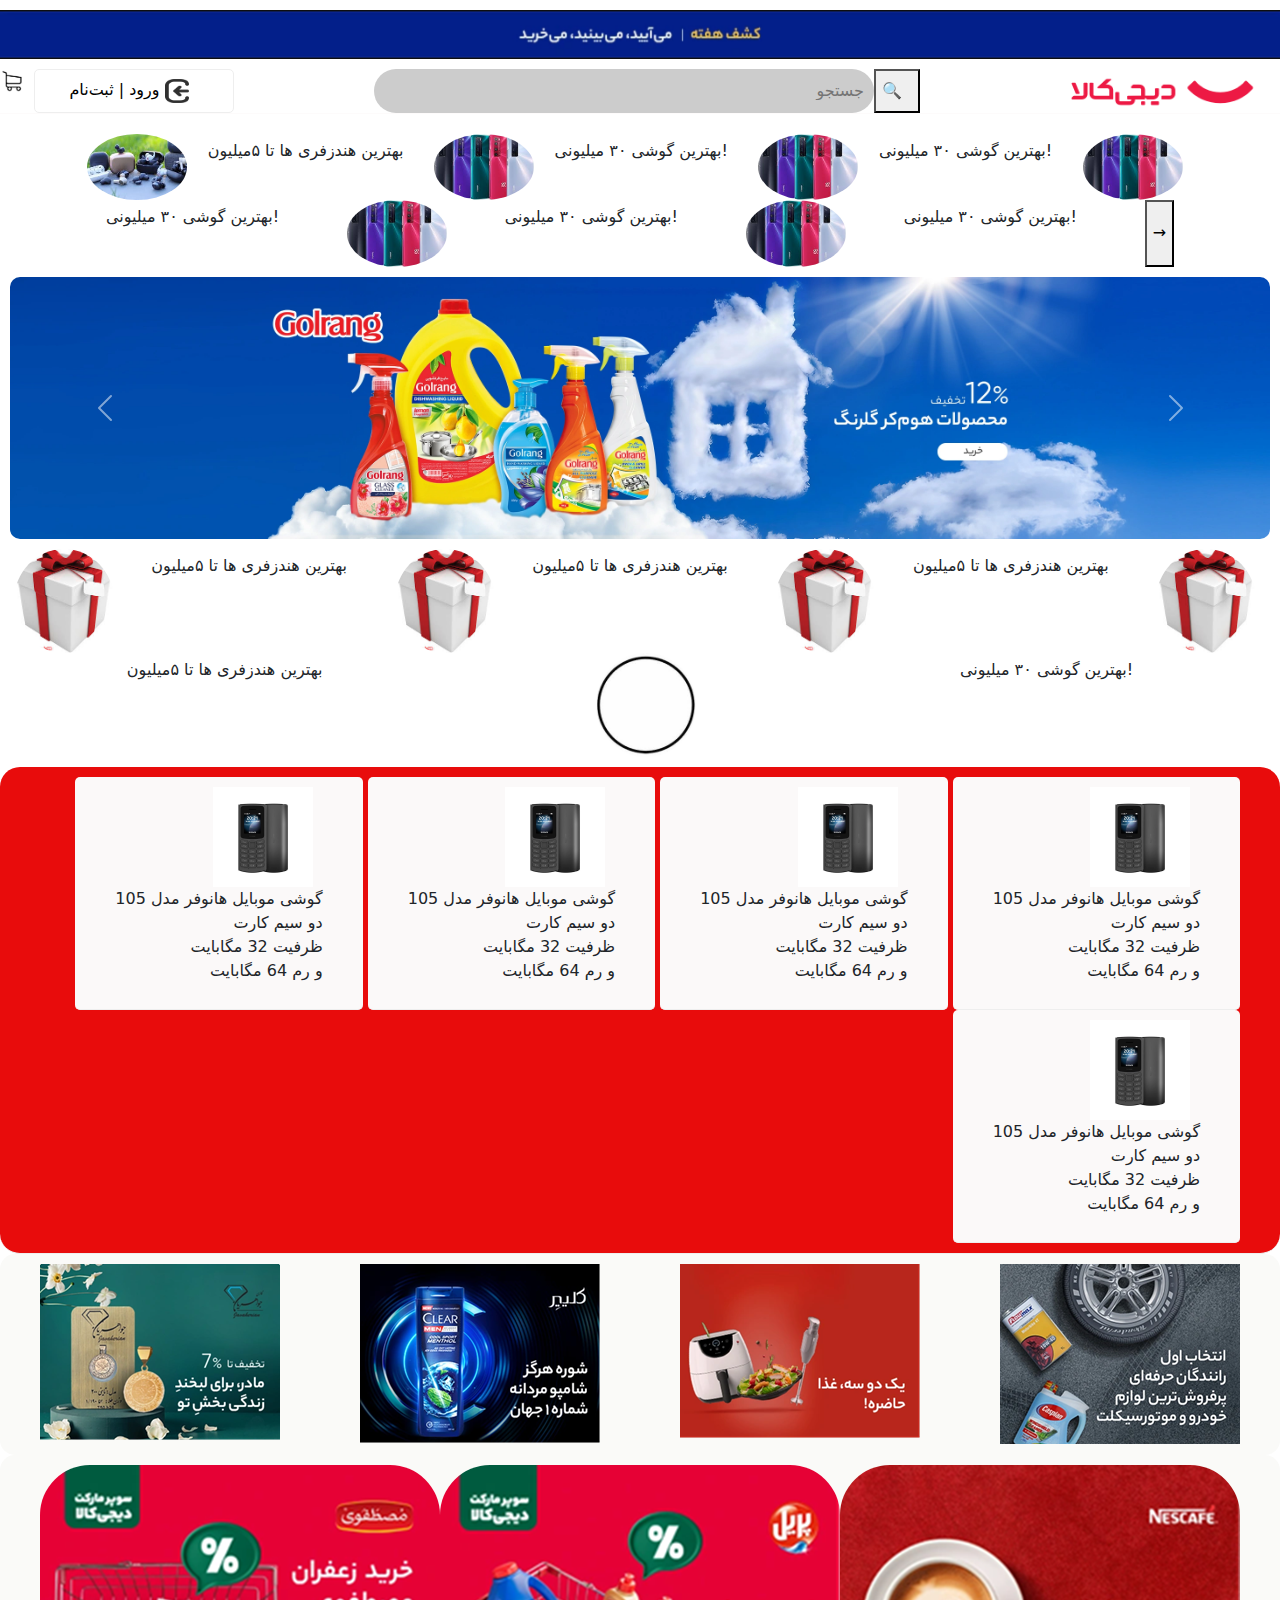
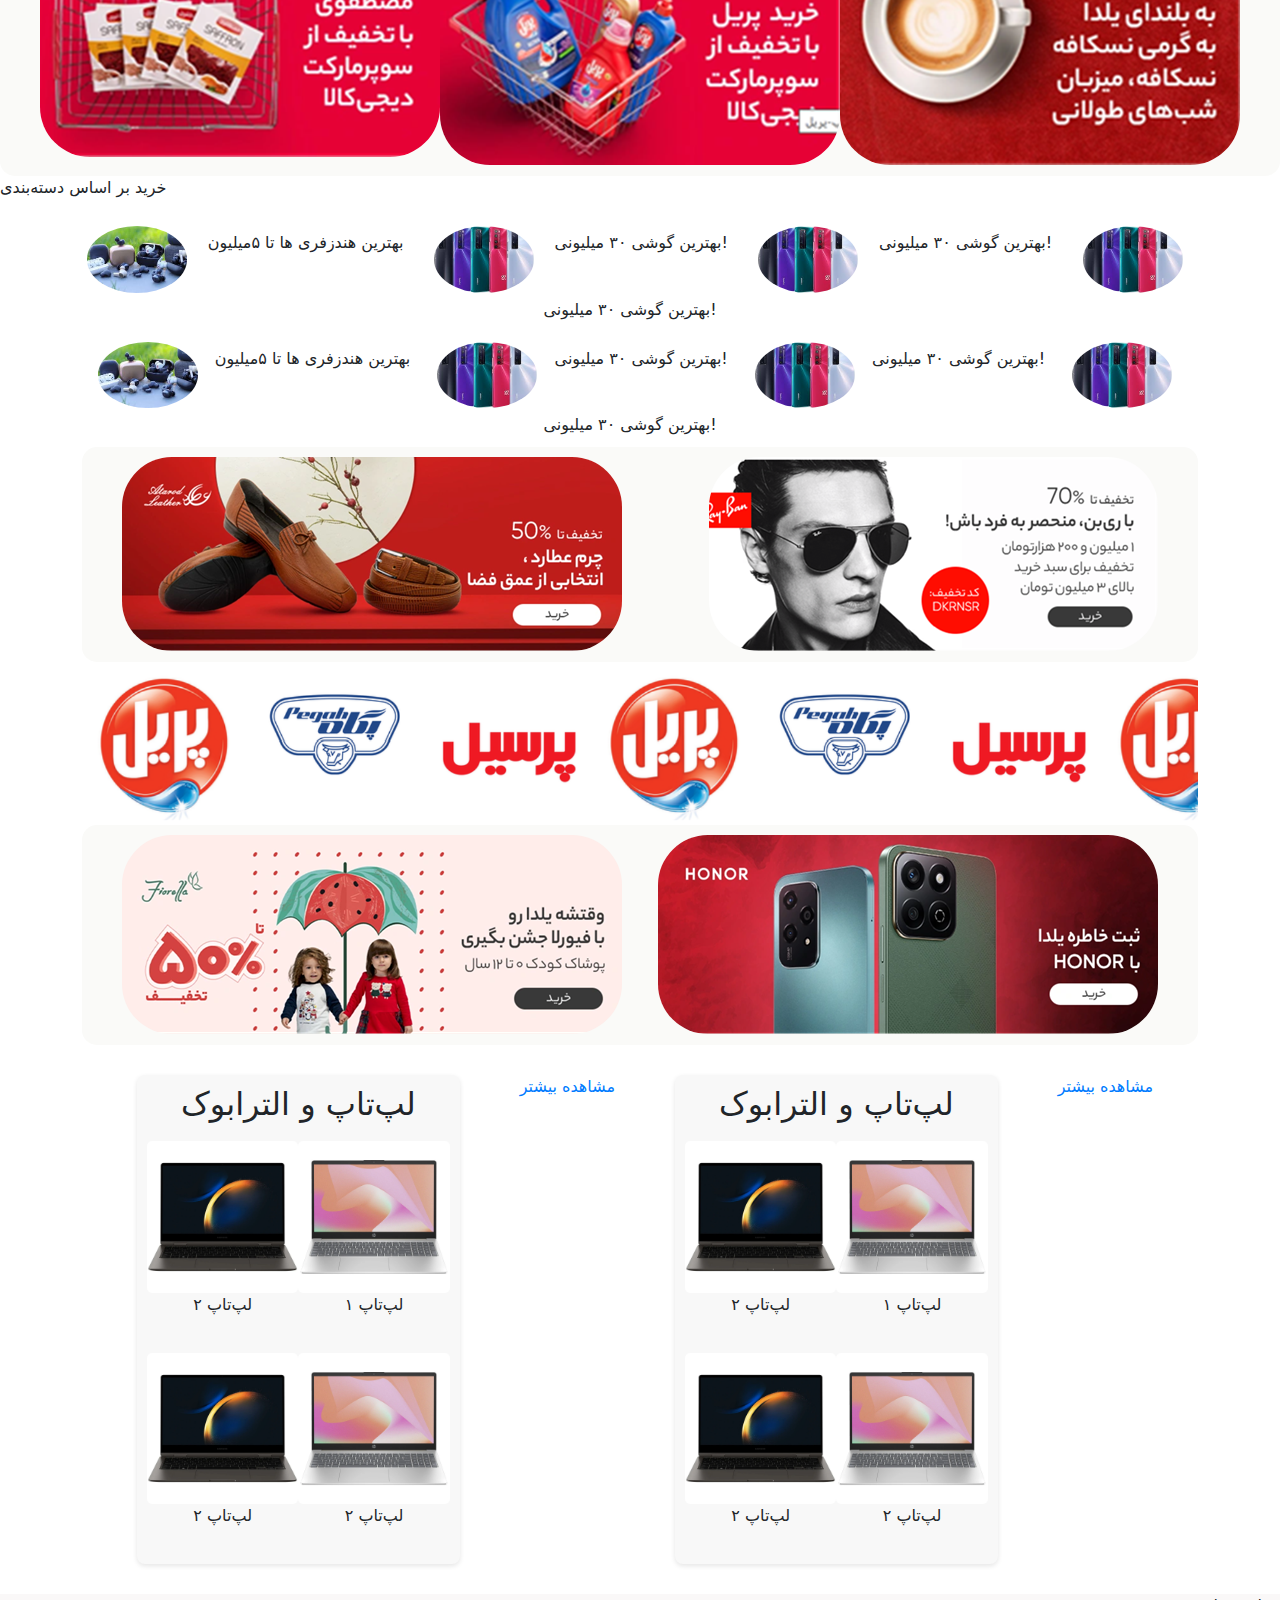
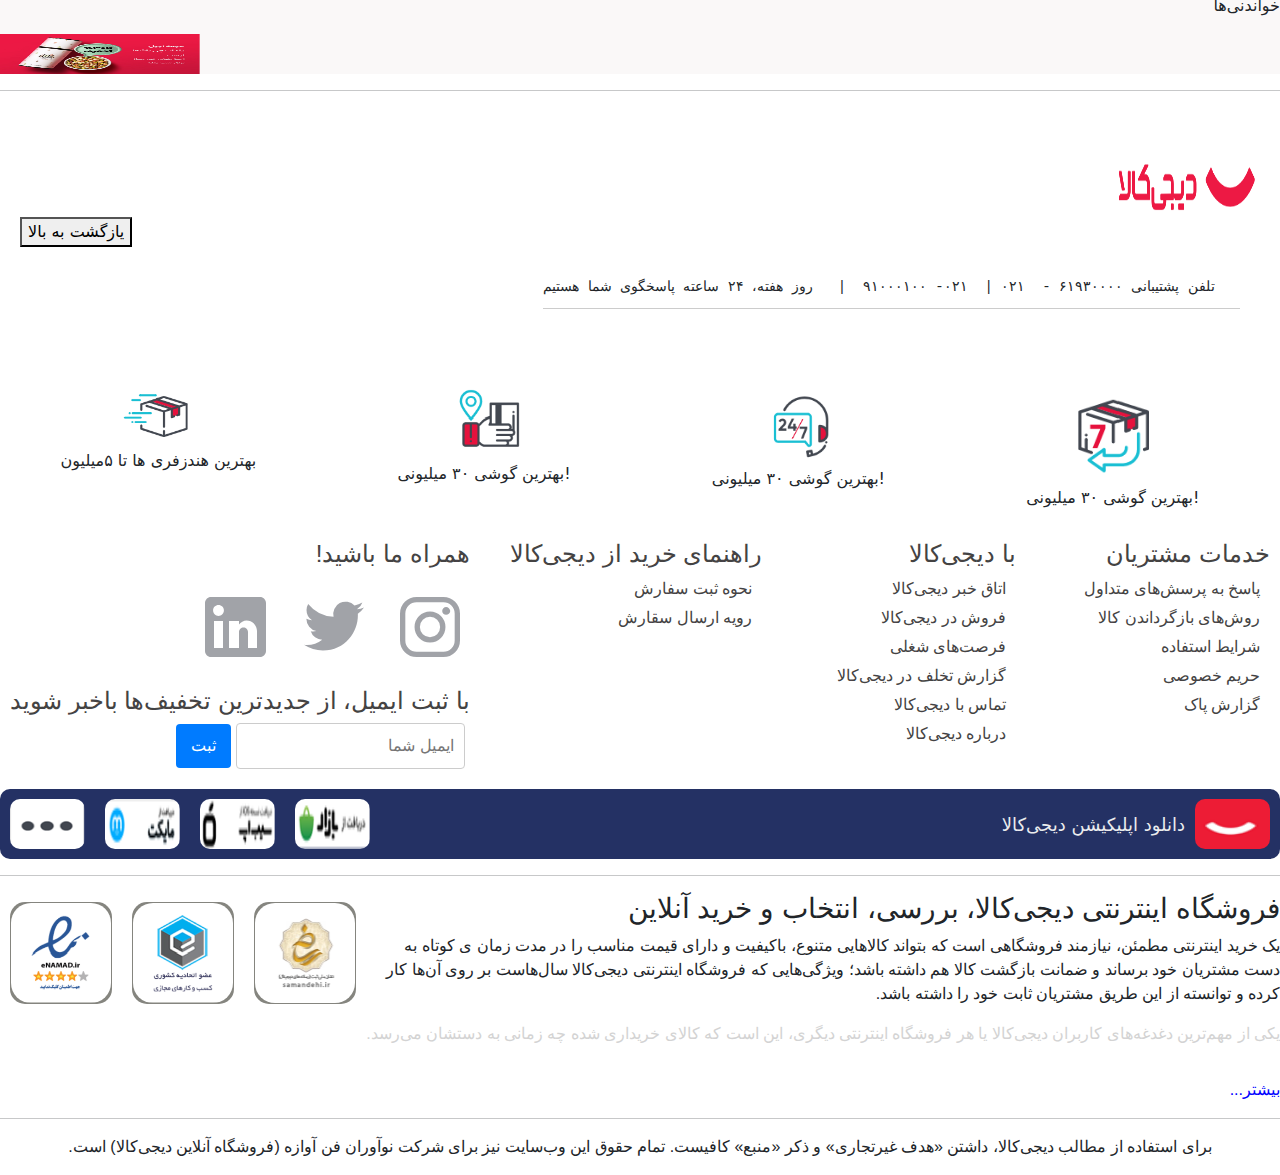
==== commit 969db4d6: "update" ====
--- a/index.html
+++ b/index.html
@@ -319,8 +319,11 @@
         </div>
         <!-- بیشتر دسته‌ها -->
     </div>
-    <div class="Kala">
-        <p>پرفروش‌ترین کالاها</p>
+    <div class="p-read">
+        <p dir="rtl">خواندنی‌ها</p>
+        <div class="picture">
+            <img src="pictures/Screenshot 2024-12-17 231811.png" alt="دیجی‌کالا" class="logo"> 
+        </div>
     </div>
 
 </body>
@@ -329,13 +332,17 @@
     <div class="footer-first">
 
         <img src="pictures/icons/image-Digikala.png" alt="دیجی‌کالا" class="footer-logo">
+        <button class="back-to-top"> یازگشت به بالا</button>
+        <script>
+            document.querySelector('.back-to-top').addEventListener('click', function() {
+            window.scrollTo({
+                top: 0,
+                behavior: 'smooth'
+            });
+        });
+        </script>
         <div class="footer-first1">
-            <p class="p">تلفن پشتیبانی ۶۱۹۳۰۰۰۰ - ۰۲۱</p>
-            <hr>
-            <p class="p">۰۲۱-۹۱۰۰۰۱۰۰</p>
-            <hr>
-            <p class="p">روز هفته، ۲۴ ساعته پاسخگوی شما هستیم</p>
-
+            <pre class="p">تلفن پشتیبانی ۶۱۹۳۰۰۰۰ -  ۰۲۱ |  ۰۲۱- ۹۱۰۰۰۱۰۰  |   روز هفته، ۲۴ ساعته پاسخگوی شما هستیم   </pre>
         </div>
     </div>
     <div class="container-circle">
@@ -361,7 +368,7 @@
     <div class="container1">
         <div class="container2">
             <div class="customer-services">
-                <h3>خدمات مشتریان</h3>
+                <h4>خدمات مشتریان</h4>
                 <ul>
                     <li><a class="customer-services" href="#">پاسخ به پرسش‌های متداول</a></li>
                     <li><a class="customer-services" href="#">روش‌های بازگرداندن کالا</a></li>
@@ -371,7 +378,7 @@
                 </ul>
             </div>
             <div class="about">
-                <h3>با دیجی‌کالا</h3>
+                <h4>با دیجی‌کالا</h4>
                 <ul>
                     <li><a class="about" href="#">اتاق خبر دیجی‌کالا</a></li>
                     <li><a class="about" href="#">فروش در دیجی‌کالا</a></li>
@@ -382,7 +389,7 @@
                 </ul>
             </div>
             <div class="shoping">
-                <h3>راهنمای خرید از دیجی‌کالا </h3>
+                <h4>راهنمای خرید از دیجی‌کالا </h4>
                 <ul>
                     <li><a class="shoping" href="#"> نحوه ثبت سفارش </a></li>
                     <li><a class="shoping" href="#">رویه ارسال سقارش</a></li>
@@ -392,14 +399,13 @@
         </div>
         <div class="container3">
             <div class="social-media">
-                <h3>همراه ما باشید!</h3>
+                <h4>همراه ما باشید!</h4>
                 <a href="https://www.instagram.com/digikalacom/"><img src="pictures/logo/footer4.png"></a>
                 <a href="https://twitter.com/digikalacom"><img src="pictures/logo/footer5.png"></a>
-                <a href="https://www.linkedin.com/company/digikala"><img src="pictures/logo/footer6.png"></a>
-                <a href="https://www.aparat.com/digikala/"><img src="pictures/logo/footer7.png"></a>
+                <a href="https://www.linkedin.com/company/digikala"><img src="pictures/logo/footer6.png"></a>           
             </div>
             <div class="email-subscription">
-                <h3>با ثبت ایمیل، از جدیدترین تخفیف‌ها باخبر شوید</h3>
+                <h4>با ثبت ایمیل، از جدیدترین تخفیف‌ها باخبر شوید</h4>
                 <input type="email" placeholder="ایمیل شما" />
                 <button>ثبت</button>
             </div>
@@ -413,16 +419,16 @@
         <p class="p-footer">دانلود اپلیکیشن دیجی‌کالا</p>
     </div>
     <div class="app2">
-        <img src="pictures/footer/1.png" alt="بهترین هندزفری" class="image-footer">
+        <img src="pictures/footer/4.png" alt="بهترین هندزفری" class="image-footer">
         <img src="pictures/footer/2.png" alt="بهترین هندزفری" class="image-footer">
         <img src="pictures/footer/3.png" alt="بهترین هندزفری" class="image-footer">
-        <img src="pictures/footer/4.png" alt="بهترین هندزفری" class="image-footer">
+        <img src="pictures/footer/1.png" alt="بهترین هندزفری" class="image-footer">
     </div>
     </div>
     <hr>
     <div class="footer1">
         <div class="footer2">
-            <h1> فروشگاه اینترنتی دیجی‌کالا، بررسی، انتخاب و خرید آنلاین</h1>
+            <h3> فروشگاه اینترنتی دیجی‌کالا، بررسی، انتخاب و خرید آنلاین</h3>
             <p id="excerpt">
                 یک خرید اینترنتی مطمئن، نیازمند فروشگاهی است که بتواند کالاهایی متنوع، باکیفیت و دارای قیمت مناسب را در
                 مدت
@@ -586,7 +592,7 @@
     </div>
     <div>
         <hr>
-        <p>برای استفاده از مطالب دیجی‌کالا، داشتن «هدف غیرتجاری» و ذکر «منبع» کافیست. تمام حقوق اين وب‌سايت نیز برای
+        <p class="end">برای استفاده از مطالب دیجی‌کالا، داشتن «هدف غیرتجاری» و ذکر «منبع» کافیست. تمام حقوق اين وب‌سايت نیز برای
             شرکت
             نوآوران فن آوازه (فروشگاه آنلاین دیجی‌کالا) است.</p>
 
--- a/styles.css
+++ b/styles.css
@@ -322,6 +322,7 @@
     text-decoration: none;
 }
 
+
 .view-more:hover {
     text-decoration: underline;
     /* افکت هاور */
@@ -332,6 +333,10 @@
     border-radius: 20 px;
     border-color: #e80c0c;
     background-color: #ebe4e4;
+}
+.picture{
+    width: 100px;
+    height: auto;
 }
 
 /* footer */
@@ -369,10 +374,12 @@
 .footer-logo {
     align-self: flex-end; /* Align image to the right */
     margin-top: 20px; /* Add space above the image */
-    width: 100px; /* Adjust width as necessary */
+    width: 150px; /* Adjust width as necessary */
     height: 70px; /* Maintain aspect ratio */
 }
-
+.p-read{
+    background-color:#faf8f8;
+}
 .container1 {
     display: flex;
     justify-content: space-between;
@@ -427,6 +434,8 @@
     margin: 10px;
     text-decoration: none;
     font-family: Arial, Helvetica, sans-serif;
+    color: #444343;
+    white-space: nowrap; /* جلوگیری از شکستن خط */
 }
 
 h3 {
@@ -507,8 +516,8 @@
 }
 .image-footer{
     border-radius: 10px;
-    width: 70px;
-    height: 70px;
+    width: 75px;
+    height: 50px;
     margin: 10px 10px ;
 }
 .p-footer{
@@ -516,7 +525,9 @@
     text-align: right; /* راست‌چینی متن */
     width: auto; /* اجازه دهید اندازه بر اساس محتوا تعیین شود */
     white-space: nowrap; /* جلوگیری از شکستن خط */
-    margin: 10px;
+    margin-top: auto;
+    margin: auto;
+    font-style: normal;
 }
 .footer-image{
     border-radius: 30px;
@@ -539,6 +550,7 @@
     display: flex;
     flex-direction: column;
     direction: rtl; 
+    font-family: Arial, Helvetica, sans-serif;
 }
 .footer3{
     display: flex;
@@ -575,4 +587,9 @@
     width: 100px;
     height: 100px;
  
+}
+.end{
+    text-align: center; /* راست‌چینی متن */
+    direction: rtl;
+    font-family:Arial, Helvetica, sans-serif;
 }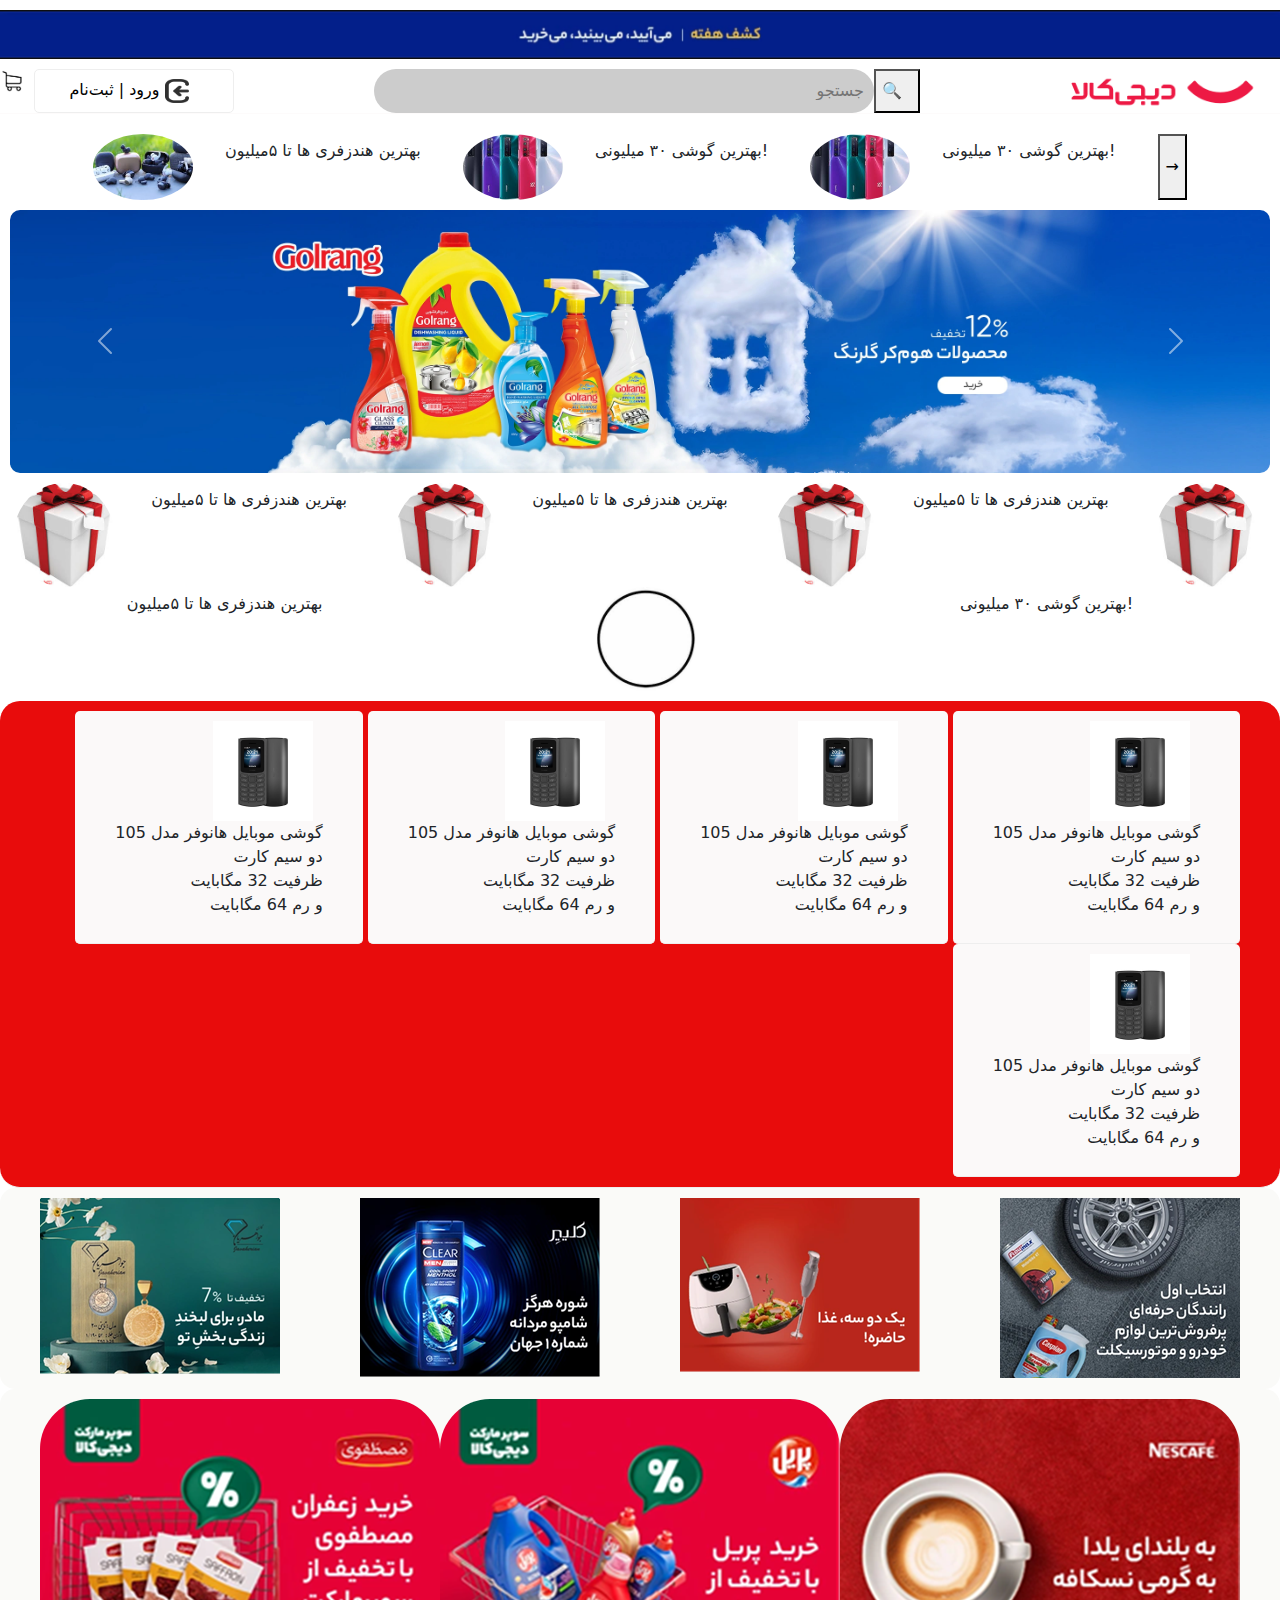
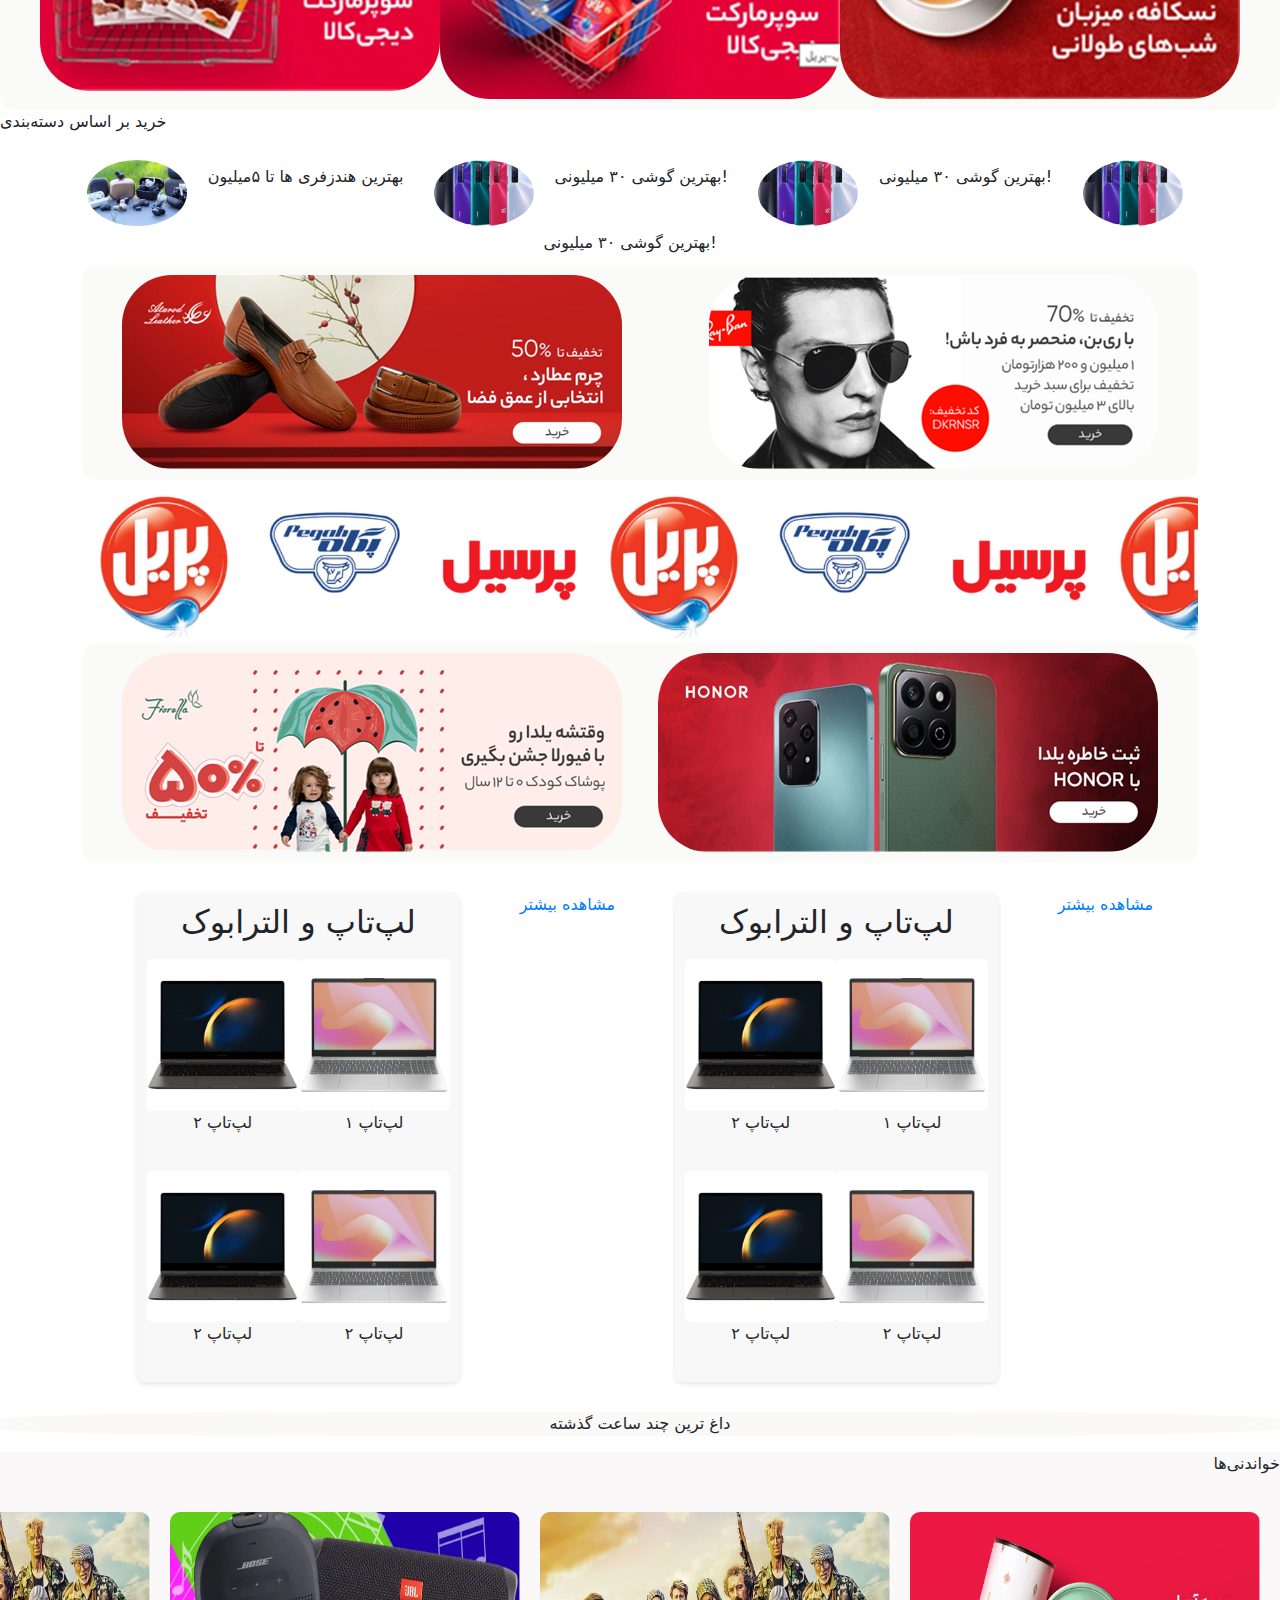
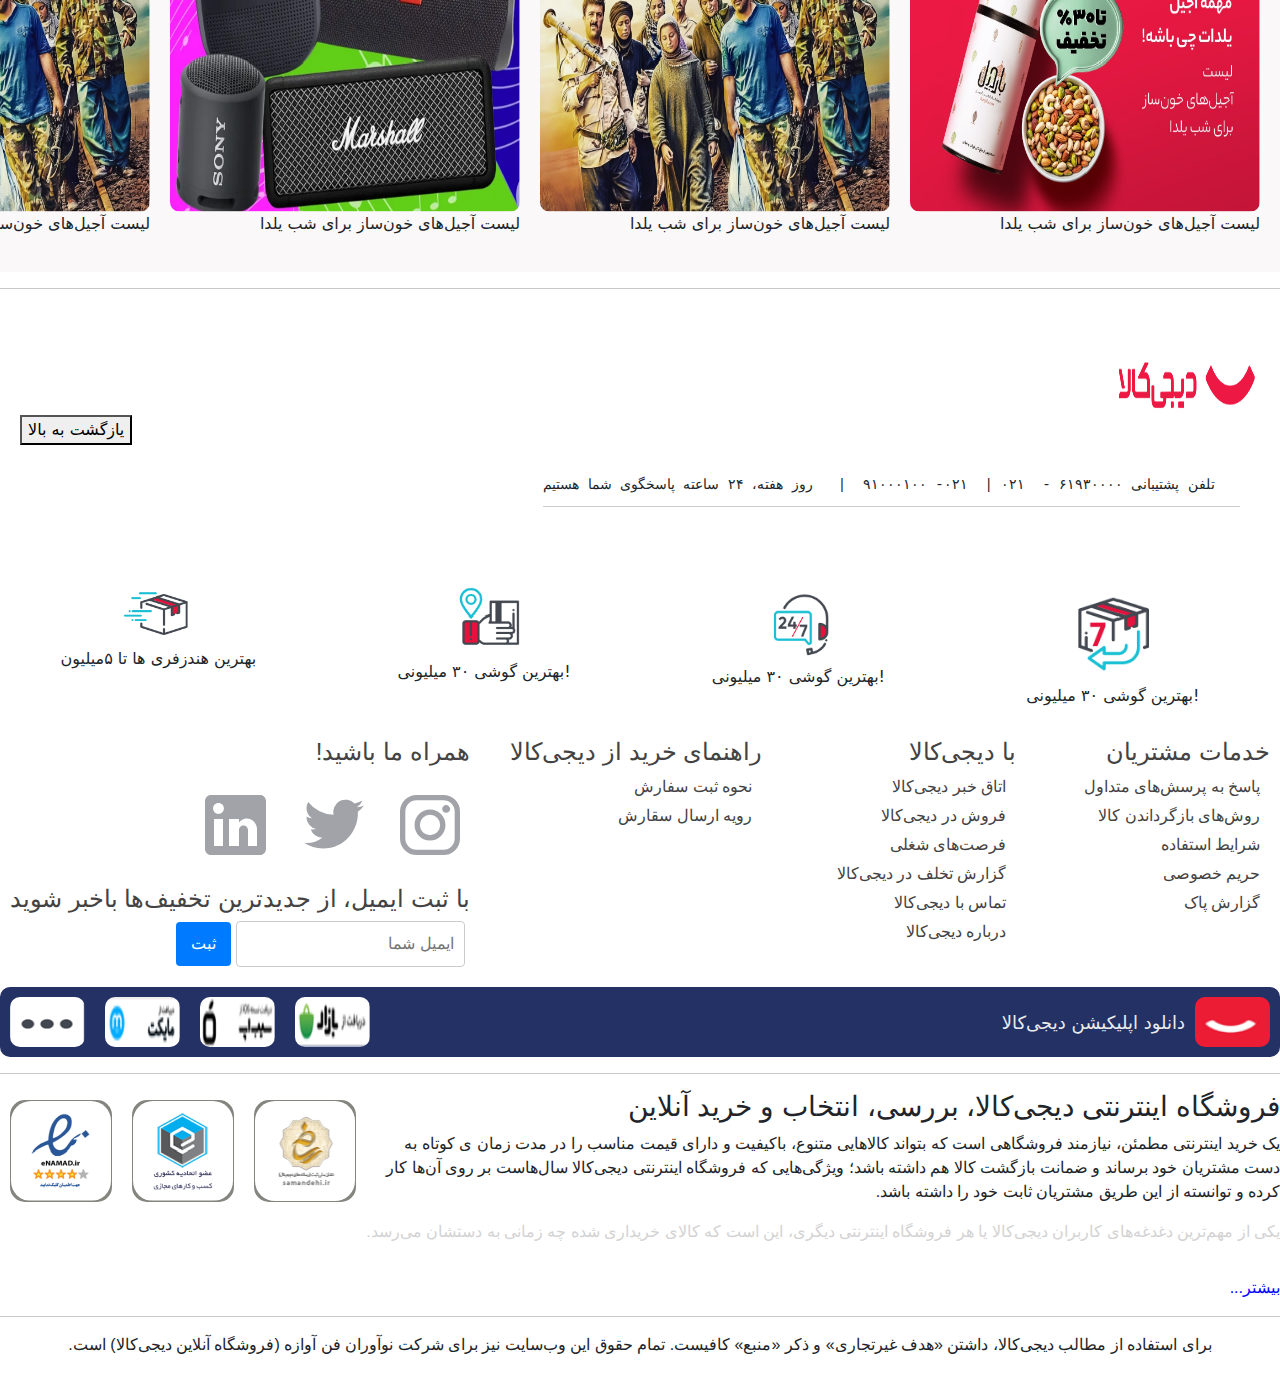
==== commit 6e7febca: "change" ====
--- a/index.html
+++ b/index.html
@@ -37,15 +37,6 @@
                 <img src="pictures/download.jpg" alt="بهترین هندزفری" class="image-circle"
                     onclick="showVideo('path/to/your/first/video.mp4')">
                 <div class="image-wrapper">بهترین هندزفری ها تا ۵میلیون</div>
-                <img src="pictures/images.jpg" alt="بهترین گوشی" class="image-circle"
-                    onclick="showVideo('path/to/your/second/video.mp4')">
-                <div class="image-wrapper">بهترین گوشی ۳۰ میلیونی!</div>
-                <img src="pictures/images.jpg" alt="بهترین گوشی" class="image-circle"
-                    onclick="showVideo('path/to/your/second/video.mp4')">
-                <div class="image-wrapper">بهترین گوشی ۳۰ میلیونی!</div>
-                <img src="pictures/images.jpg" alt="بهترین گوشی" class="image-circle"
-                    onclick="showVideo('path/to/your/second/video.mp4')">
-                <div class="image-wrapper">بهترین گوشی ۳۰ میلیونی!</div>
                 <img src="pictures/images.jpg" alt="بهترین گوشی" class="image-circle"
                     onclick="showVideo('path/to/your/second/video.mp4')">
                 <div class="image-wrapper">بهترین گوشی ۳۰ میلیونی!</div>
@@ -213,24 +204,7 @@
             <div class="image-wrapper">بهترین گوشی ۳۰ میلیونی!</div>
 
         </div>
-        <div class="container">
-            <div class="image-container d-flex">
-                <img src="pictures/download.jpg" alt="بهترین هندزفری" class="image-circle"
-                    onclick="showVideo('path/to/your/first/video.mp4')">
-                <div class="image-wrapper">بهترین هندزفری ها تا ۵میلیون</div>
-                <img src="pictures/images.jpg" alt="بهترین گوشی" class="image-circle"
-                    onclick="showVideo('path/to/your/second/video.mp4')">
-                <div class="image-wrapper">بهترین گوشی ۳۰ میلیونی!</div>
-                <img src="pictures/images.jpg" alt="بهترین گوشی" class="image-circle"
-                    onclick="showVideo('path/to/your/second/video.mp4')">
-                <div class="image-wrapper">بهترین گوشی ۳۰ میلیونی!</div>
-
-                <img src="pictures/images.jpg" alt="بهترین گوشی" class="image-circle"
-                    onclick="showVideo('path/to/your/second/video.mp4')">
-                <div class="image-wrapper">بهترین گوشی ۳۰ میلیونی!</div>
-
-            </div>
-        </div>
+   
 
         <div class="cardTaghfif">
 
@@ -319,10 +293,32 @@
         </div>
         <!-- بیشتر دسته‌ها -->
     </div>
+    <div class="dagh">
+        <p class="dagh-p">
+            داغ ترین چند ساعت گذشته</p>
+    </div>
     <div class="p-read">
         <p dir="rtl">خواندنی‌ها</p>
-        <div class="picture">
-            <img src="pictures/Screenshot 2024-12-17 231811.png" alt="دیجی‌کالا" class="logo"> 
+        <div class="p-read1">
+            <div class="p-read2">
+                <img src="pictures/Screenshot 2024-12-17 231811.png" alt="دیجی‌کالا" class="img-read">
+                <p class="red-p">لیست آجیل‌های خون‌ساز برای شب یلدا</p>
+            </div>
+            <div class="p-read2">
+                <img src="pictures/Screenshot 2024-12-17 231854.png" alt="دیجی‌کالا" class="img-read">
+                <p class="red-p">لیست آجیل‌های خون‌ساز برای شب یلدا</p>
+
+            </div>
+            <div class="p-read2">
+                <img src="pictures/Screenshot 2024-12-17 232012.png" alt="دیجی‌کالا" class="img-read">
+                <p class="red-p">لیست آجیل‌های خون‌ساز برای شب یلدا</p>
+
+            </div>
+            <div class="p-read2">
+                <img src="pictures/Screenshot 2024-12-17 231854.png" alt="دیجی‌کالا" class="img-read">
+                <p class="red-p">لیست آجیل‌های خون‌ساز برای شب یلدا</p>
+
+            </div>
         </div>
     </div>
 
@@ -334,15 +330,16 @@
         <img src="pictures/icons/image-Digikala.png" alt="دیجی‌کالا" class="footer-logo">
         <button class="back-to-top"> یازگشت به بالا</button>
         <script>
-            document.querySelector('.back-to-top').addEventListener('click', function() {
-            window.scrollTo({
-                top: 0,
-                behavior: 'smooth'
+            document.querySelector('.back-to-top').addEventListener('click', function () {
+                window.scrollTo({
+                    top: 0,
+                    behavior: 'smooth'
+                });
             });
-        });
         </script>
         <div class="footer-first1">
-            <pre class="p">تلفن پشتیبانی ۶۱۹۳۰۰۰۰ -  ۰۲۱ |  ۰۲۱- ۹۱۰۰۰۱۰۰  |   روز هفته، ۲۴ ساعته پاسخگوی شما هستیم   </pre>
+            <pre
+                class="p">تلفن پشتیبانی ۶۱۹۳۰۰۰۰ -  ۰۲۱ |  ۰۲۱- ۹۱۰۰۰۱۰۰  |   روز هفته، ۲۴ ساعته پاسخگوی شما هستیم   </pre>
         </div>
     </div>
     <div class="container-circle">
@@ -402,7 +399,7 @@
                 <h4>همراه ما باشید!</h4>
                 <a href="https://www.instagram.com/digikalacom/"><img src="pictures/logo/footer4.png"></a>
                 <a href="https://twitter.com/digikalacom"><img src="pictures/logo/footer5.png"></a>
-                <a href="https://www.linkedin.com/company/digikala"><img src="pictures/logo/footer6.png"></a>           
+                <a href="https://www.linkedin.com/company/digikala"><img src="pictures/logo/footer6.png"></a>
             </div>
             <div class="email-subscription">
                 <h4>با ثبت ایمیل، از جدیدترین تخفیف‌ها باخبر شوید</h4>
@@ -413,17 +410,17 @@
     </div>
     <div class="app">
         <div class="app1">
-        <picture class="footer-image">
-            <img src="pictures/footer/digi.png" alt="بهترین هندزفری" class="image-footer">
-        </picture>
-        <p class="p-footer">دانلود اپلیکیشن دیجی‌کالا</p>
-    </div>
-    <div class="app2">
-        <img src="pictures/footer/4.png" alt="بهترین هندزفری" class="image-footer">
-        <img src="pictures/footer/2.png" alt="بهترین هندزفری" class="image-footer">
-        <img src="pictures/footer/3.png" alt="بهترین هندزفری" class="image-footer">
-        <img src="pictures/footer/1.png" alt="بهترین هندزفری" class="image-footer">
-    </div>
+            <picture class="footer-image">
+                <img src="pictures/footer/digi.png" alt="بهترین هندزفری" class="image-footer">
+            </picture>
+            <p class="p-footer">دانلود اپلیکیشن دیجی‌کالا</p>
+        </div>
+        <div class="app2">
+            <img src="pictures/footer/4.png" alt="بهترین هندزفری" class="image-footer">
+            <img src="pictures/footer/2.png" alt="بهترین هندزفری" class="image-footer">
+            <img src="pictures/footer/3.png" alt="بهترین هندزفری" class="image-footer">
+            <img src="pictures/footer/1.png" alt="بهترین هندزفری" class="image-footer">
+        </div>
     </div>
     <hr>
     <div class="footer1">
@@ -592,7 +589,8 @@
     </div>
     <div>
         <hr>
-        <p class="end">برای استفاده از مطالب دیجی‌کالا، داشتن «هدف غیرتجاری» و ذکر «منبع» کافیست. تمام حقوق اين وب‌سايت نیز برای
+        <p class="end">برای استفاده از مطالب دیجی‌کالا، داشتن «هدف غیرتجاری» و ذکر «منبع» کافیست. تمام حقوق اين وب‌سايت
+            نیز برای
             شرکت
             نوآوران فن آوازه (فروشگاه آنلاین دیجی‌کالا) است.</p>
 
--- a/styles.css
+++ b/styles.css
@@ -123,10 +123,6 @@
     direction: rtl;
     justify-content: flex-end;
 }
-
-
-
-
 .image-circle {
     width: 100px;
     /* عرض دایره */
@@ -321,13 +317,62 @@
     color: #007bff;
     text-decoration: none;
 }
-
-
+.dagh{
+   background-color: #fbf8f8; 
+   border-radius: 30%;
+   border: #0c0c0c;
+   
+
+}
+.dagh-p{
+    text-align: center;
+}
+.dagh-img{
+    width: 10px;
+    height: 10px;
+}
+.img-read{
+    width: 350px;
+    height: 300px;
+    border-radius: 10px;
+}
+.p-read{
+    display: flex;
+    flex-direction: column;
+    /* چیدمان عمودی */
+    width: auto;
+    height: auto;
+    cursor: pointer;
+    background-color: #f6f7f9;
+
+}
+.p-read1{
+
+    display: flex;
+    flex-direction: row-reverse;
+    /* چیدمان عمودی */
+    justify-content: flex-end;
+    /* چینش به سمت راست */
+    align-items: rtl;
+    justify-content: space-between;
+    margin: 5px 5px;
+    padding: 5px 5px;
+}
+.p-read2{
+    display: flex;
+    flex-direction: column;
+    /* چیدمان عمودی */
+    justify-content: space-between;
+    margin: 5px 5px;
+    padding: 5px 5px;
+}
+.red-p{
+    text-align: right;
+}
 .view-more:hover {
     text-decoration: underline;
     /* افکت هاور */
 }
-
 .Kala {
     border: black;
     border-radius: 20 px;
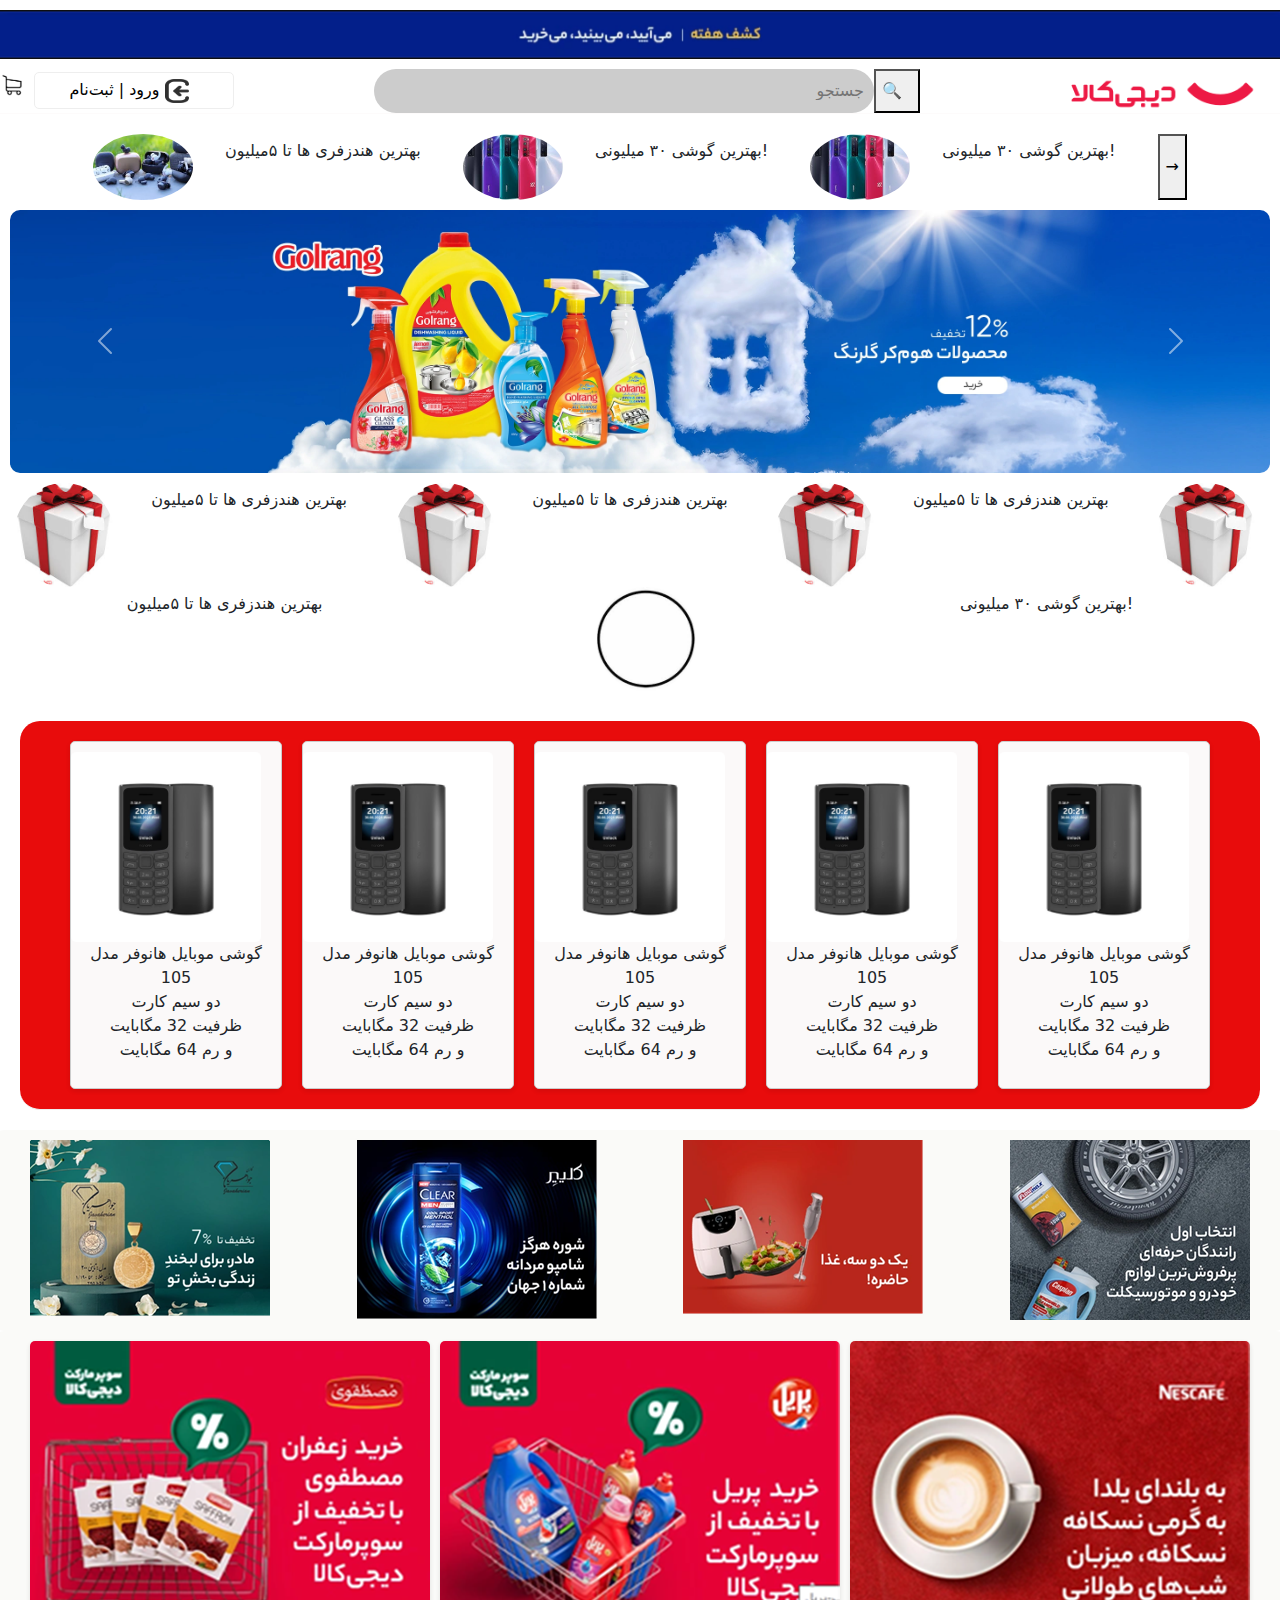
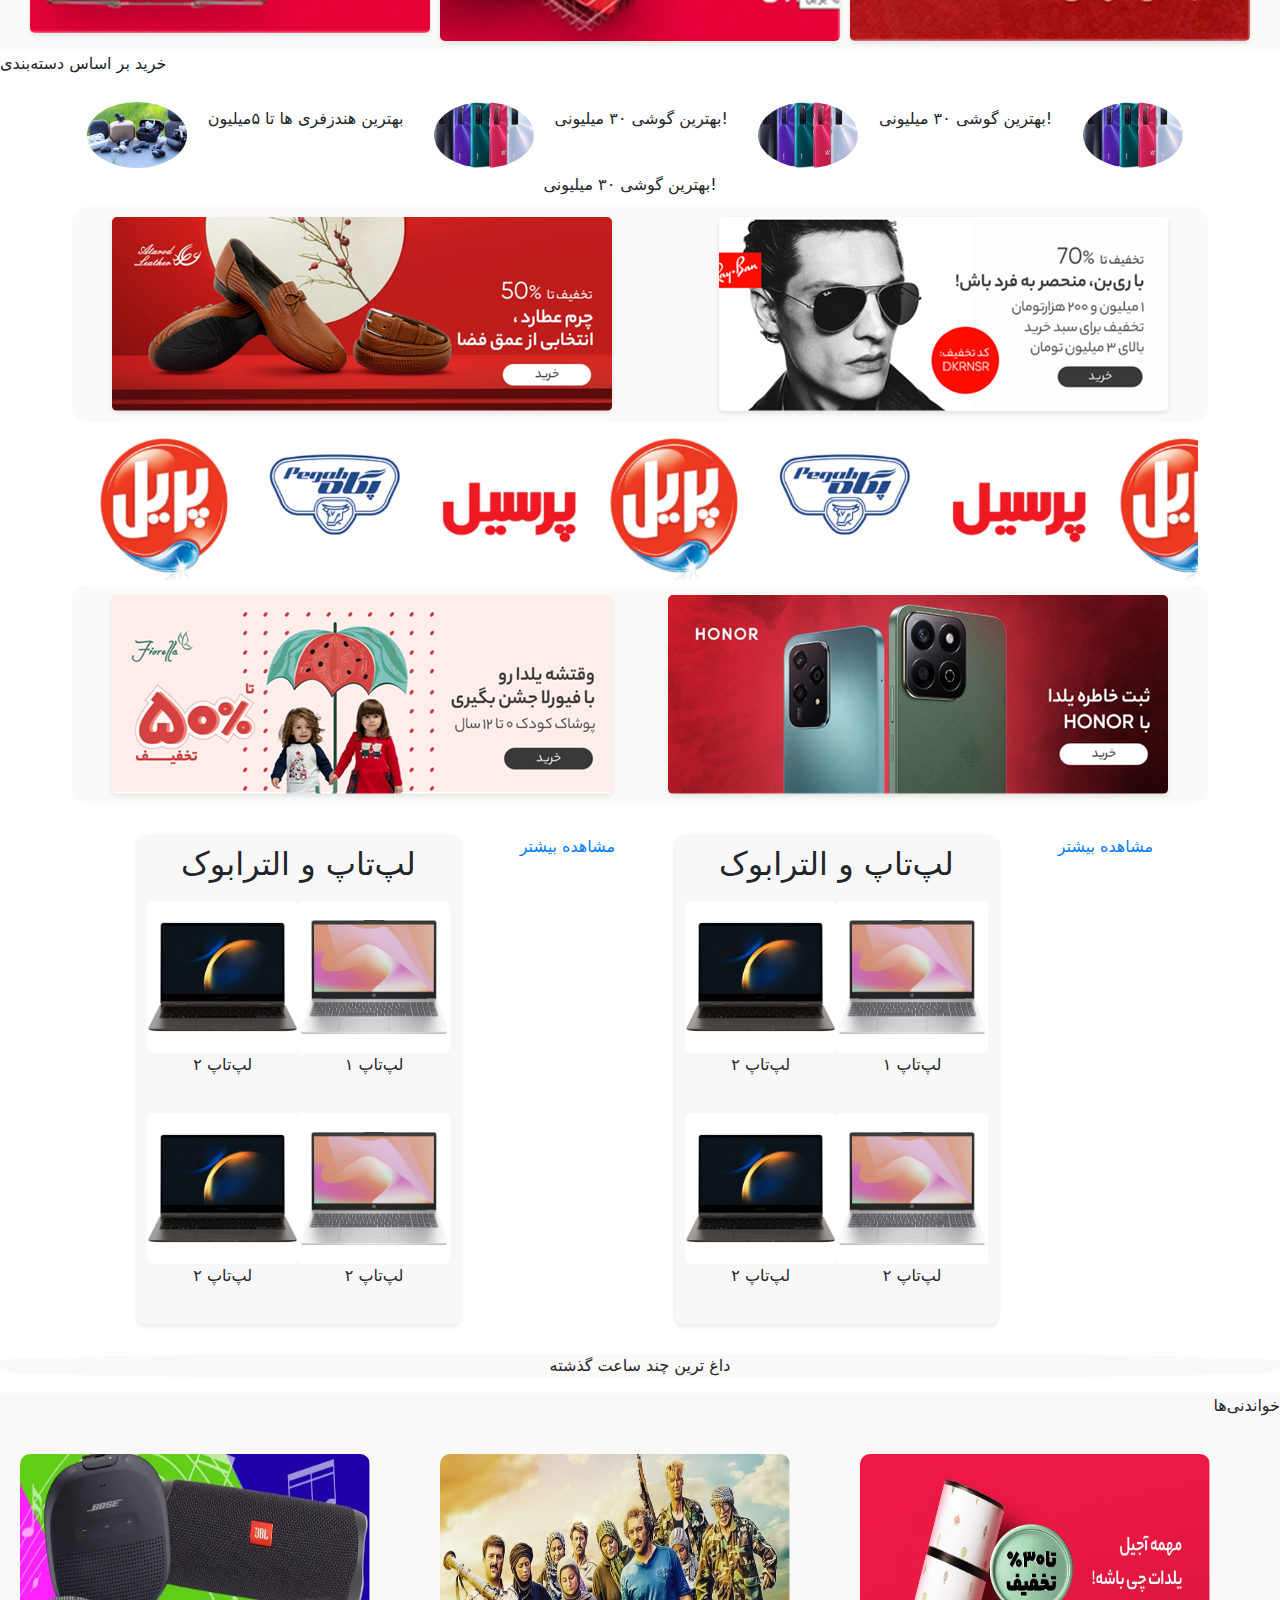
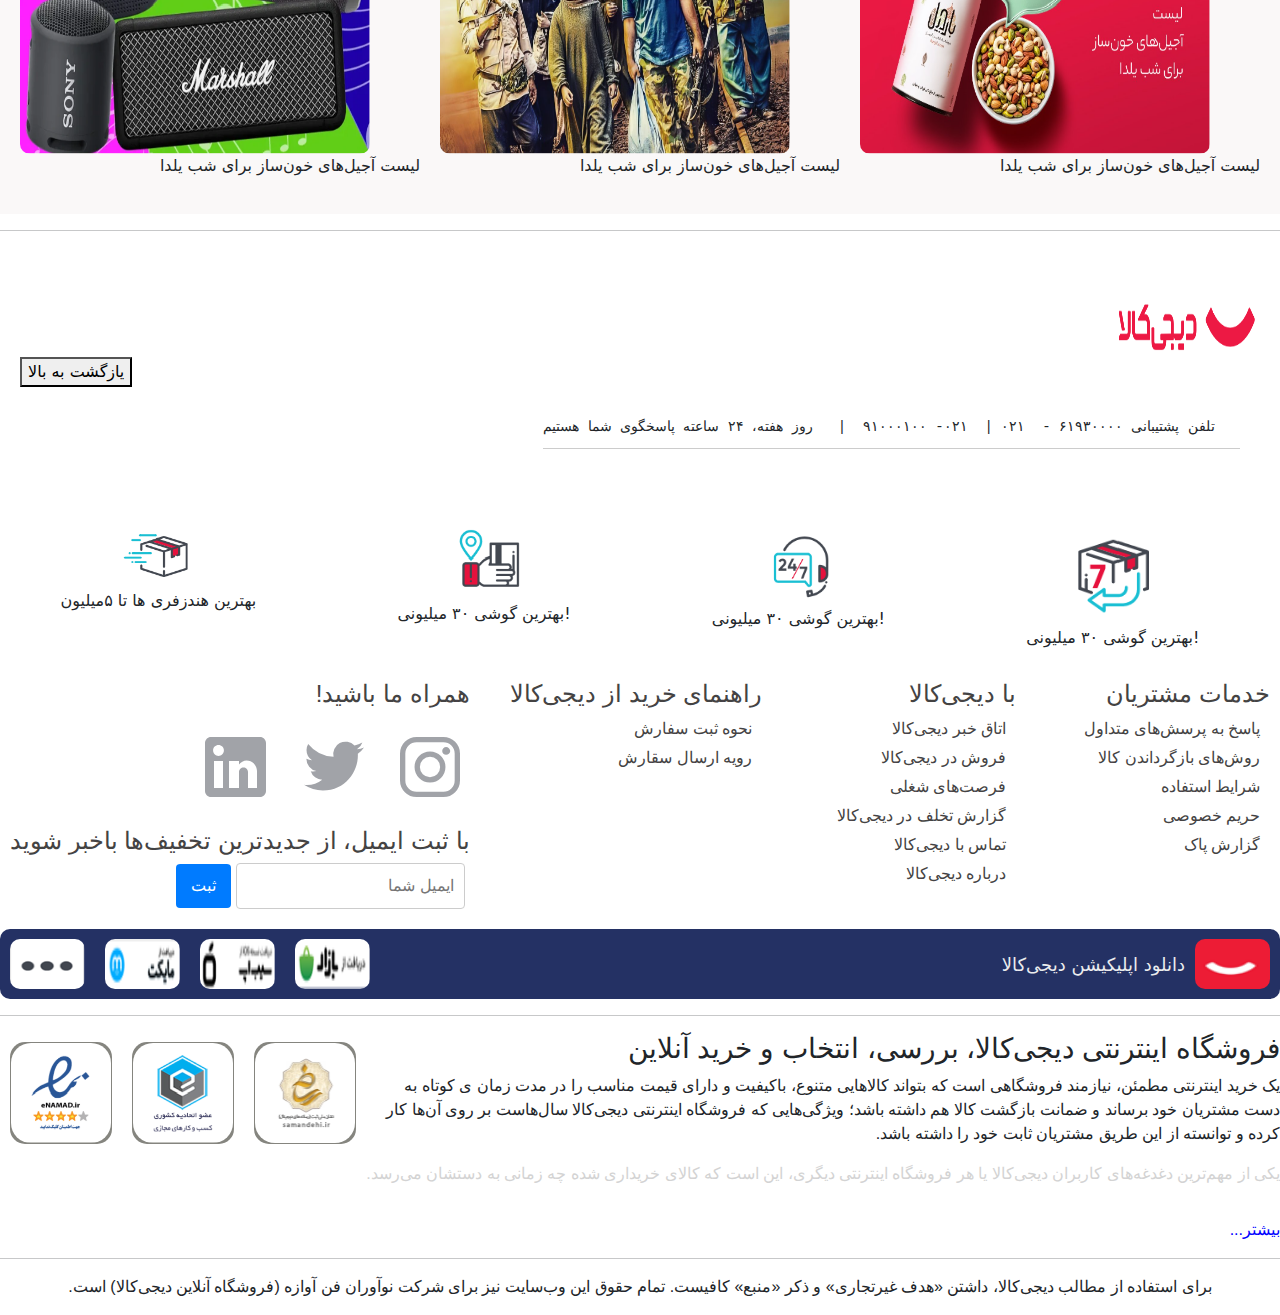
==== commit 5f8c2339: "final" ====
--- a/index.html
+++ b/index.html
@@ -1,5 +1,5 @@
 <!DOCTYPE html>
-<html lang="en">
+<html lang="en" dir="auto">
 
 <head>
     <meta charset="UTF-8">
@@ -10,13 +10,17 @@
 </head>
 
 <body>
+    <!-- picture Blue -->
     <div>
-        <picture>
-            <a
-                href="https://www.digikala.com/product-list/plp_220949030/?&promo_name=%DA%A9%D8%B4%D9%81+%D9%87%D9%81%D8%AA%D9%87+%DB%B۶&promo_position=all_mega_menu_top&promo_creative=190739&bCode=190739">
-                <img class="Header-image" src="pictures/ImageHeder/ImageHeader.png" alt=" لوگو دیجی‌کالا">
-            </a>
-        </picture>
+        <div class="responsive-container">
+            <picture>
+                <a
+                    href="https://www.digikala.com/product-list/plp_220949030/?&promo_name=%DA%A9%D8%B4%D9%81+%D9%87%D9%81%D8%AA%D9%87+DB%B6&promo_position=all_mega_menu_top&promo_creative=190739&bCode=190739">
+                    <img class="Header-image" src="pictures/ImageHeder/ImageHeader.png" alt=" لوگو دیجی‌کالا">
+                </a>
+            </picture>
+        </div>
+        <!-- sertch/login/logo/shoping -->
         <div class="header">
             <div class="left-section">
                 <a href="https://www.digikala.com/checkout/cart/">
@@ -113,13 +117,13 @@
                 <img src="pictures/icons/download (1).jpg" alt="بهترین هندزفری" class="image-circle"
                     onclick="showVideo('path/to/your/first/video.mp4')">
                 <div class="image-wrapper">بهترین هندزفری ها تا ۵میلیون</div>
-
                 <img src="pictures/icons/images.jpg" alt="بهترین گوشی" class="image-circle"
                     onclick="showVideo('path/to/your/second/video.mp4')">
                 <div class="image-wrapper">بهترین گوشی ۳۰ میلیونی!</div>
             </div>
         </div>
     </div>
+    <!-- sss -->
     <div class="productcards">
         <div class="productcard">
             <a
@@ -158,33 +162,36 @@
         </div>
     </div>
     <div class="cards">
-
         <a
             href="https://www.digikala.com/product-list/plp_220949030/?&promo_name=%DA%A9%D8%B4%D9%81+%D9%87%D9%81%D8%AA%D9%87+%DB%B۶&promo_position=all_mega_menu_top&promo_creative=190739&bCode=190739">
-            <img src="pictures/Screenshot 2024-12-15 132931.png" alt="بهترین گوشی"></a>
+            <img src="pictures/Screenshot 2024-12-15 132931.png" alt="بهترین گوشی">
+        </a>
         <a
             href="https://www.digikala.com/product-list/plp_220949030/?&promo_name=%DA%A9%D8%B4%D9%81+%D9%87%D9%81%D8%AA%D9%87+%DB%B۶&promo_position=all_mega_menu_top&promo_creative=190739&bCode=190739">
-            <img src="pictures/Screenshot 2024-12-15 133037.png" alt="بهترین گوشی"></a>
+            <img src="pictures/Screenshot 2024-12-15 133037.png" alt="بهترین گوشی">
+        </a>
         <a
             href="https://www.digikala.com/product-list/plp_220949030/?&promo_name=%DA%A9%D8%B4%D9%81+%D9%87%D9%81%D8%AA%D9%87+%DB%B۶&promo_position=all_mega_menu_top&promo_creative=190739&bCode=190739">
-            <img src="pictures/Screenshot 2024-12-15 133120.png" alt="بهترین گوشی"></a>
+            <img src="pictures/Screenshot 2024-12-15 133120.png" alt="بهترین گوشی">
+        </a>
         <a
             href="https://www.digikala.com/product-list/plp_220949030/?&promo_name=%DA%A9%D8%B4%D9%81+%D9%87%D9%81%D8%AA%D9%87+%DB%B۶&promo_position=all_mega_menu_top&promo_creative=190739&bCode=190739">
-            <img src="pictures/Screenshot 2024-12-15 133145.png" alt="بهترین گوشی"></a>
-
+            <img src="pictures/Screenshot 2024-12-15 133145.png" alt="بهترین گوشی">
+        </a>
     </div>
     <div class="cardTaghfif">
-
         <a
             href="https://www.digikala.com/product-list/plp_220949030/?&promo_name=%DA%A9%D8%B4%D9%81+%D9%87%D9%81%D8%AA%D9%87+%DB%B۶&promo_position=all_mega_menu_top&promo_creative=190739&bCode=190739">
-            <img class="img" src="pictures/Screenshot 2024-12-15 151406.png" alt="بهترین گوشی"></a>
+            <img class="img" src="pictures/Screenshot 2024-12-15 151406.png" alt="بهترین گوشی">
+        </a>
         <a
             href="https://www.digikala.com/product-list/plp_220949030/?&promo_name=%DA%A9%D8%B4%D9%81+%D9%87%D9%81%D8%AA%D9%87+%DB%B۶&promo_position=all_mega_menu_top&promo_creative=190739&bCode=190739">
-            <img class="img" src="pictures/Screenshot 2024-12-15 151448.png" alt="بهترین گوشی"></a>
+            <img class="img" src="pictures/Screenshot 2024-12-15 151448.png" alt="بهترین گوشی">
+        </a>
         <a
             href="https://www.digikala.com/product-list/plp_220949030/?&promo_name=%DA%A9%D8%B4%D9%81+%D9%87%D9%81%D8%AA%D9%87+%DB%B۶&promo_position=all_mega_menu_top&promo_creative=190739&bCode=190739">
-            <img class="img" src="pictures/Screenshot 2024-12-15 151513.png" alt="بهترین گوشی"></a>
-
+            <img class="img" src="pictures/Screenshot 2024-12-15 151513.png" alt="بهترین گوشی">
+        </a>
     </div>
     <p dir="center">خرید بر اساس دسته‌بندی</p>
     <div class="container">
@@ -198,13 +205,12 @@
             <img src="pictures/images.jpg" alt="بهترین گوشی" class="image-circle"
                 onclick="showVideo('path/to/your/second/video.mp4')">
             <div class="image-wrapper">بهترین گوشی ۳۰ میلیونی!</div>
-
             <img src="pictures/images.jpg" alt="بهترین گوشی" class="image-circle"
                 onclick="showVideo('path/to/your/second/video.mp4')">
             <div class="image-wrapper">بهترین گوشی ۳۰ میلیونی!</div>
 
         </div>
-   
+
 
         <div class="cardTaghfif">
 
@@ -311,11 +317,6 @@
             </div>
             <div class="p-read2">
                 <img src="pictures/Screenshot 2024-12-17 232012.png" alt="دیجی‌کالا" class="img-read">
-                <p class="red-p">لیست آجیل‌های خون‌ساز برای شب یلدا</p>
-
-            </div>
-            <div class="p-read2">
-                <img src="pictures/Screenshot 2024-12-17 231854.png" alt="دیجی‌کالا" class="img-read">
                 <p class="red-p">لیست آجیل‌های خون‌ساز برای شب یلدا</p>
 
             </div>
@@ -422,6 +423,7 @@
             <img src="pictures/footer/1.png" alt="بهترین هندزفری" class="image-footer">
         </div>
     </div>
+    <!-- footer  -->
     <hr>
     <div class="footer1">
         <div class="footer2">
--- a/styles.css
+++ b/styles.css
@@ -1,4 +1,30 @@
+@media (max-width: 1024px) {
+    .productcard {
+        flex: 1 1 calc(25% - 20px); /* چهار کارت در یک ردیف */
+    }
+     .search-input {
+        width: 400px;
+    }
+
+    .logo {
+        width: 150px;
+        margin-right: 10px;
+    }
+      .search-input {
+        width: 400px;
+    }
+
+    .logo {
+        width: 150px;
+        margin-right: 10px;
+    }
+}
 @media (max-width: 768px) {
+    .responsive-container {
+        max-width: 1200px; /* حداکثر عرض مانند عرض صفحه کاربر */
+        margin: 0 auto;    /* مرکز کردن */
+        text-align: center; /* متن را مرکز می‌کند */
+    }
     .search-bar {
         display: flex;
         background-color: #e0e0e0;
@@ -7,80 +33,123 @@
         margin-right: auto;
         /* فضای چپ خودکار برای جابجایی به راست */
     }
-}
-
-body {
-    font-family: Arial, sans-serif;
-    margin: 0;
-    padding: 0;
-    box-sizing: border-box;
-}
-
-.header {
-    display: flex;
-    justify-content: space-between;
-    padding: 10px 30px;
-    border-bottom: 1px solid #fdfbfb;
-    flex-direction: row;
-    /* چیدمان عمودی */
-    margin: 10px 0;
-    /* کاهش حاشیه برای کاهش فاصله */
-    padding: 0;
-    /* اطمینان از اینکه padding ندارد */
-    margin-top: 0;
-    /* اطمینان از اینکه حاشیه بالایی ندارد */
-}
-
+    body {
+        background-color: lightblue;
+    }
+    header {
+        flex-direction: column; /* چیدمان عمودی */
+        align-items: flex-start; /* سمت چپ تراز شود */
+    }
+
+    .left-section, .right-section {
+        width: 100%; /* هر بخش روی یک خط */
+        justify-content: space-between; /* فاصله برابر */
+    }
+
+    .search-input {
+        width: 100%; /* ورودی جستجو بر روی تمام عرض صفحه */
+        margin-top: 10px; /* فاصله از بالا */
+    }
+    .image-container {
+        flex-direction: column; /* چیدمان عمودی */
+        align-items: center; /* تراز عمودی به مرکز */
+    }
+
+    .image-circle, .image-wrapper {
+        width: 90%; /* عرض کاهش می‌یابد */
+    }
+
+    .carousel-button {
+        align-self: center; /* دکمه مرکز می‌شود */
+    }
+    .carousel-item img {
+        height: auto; /* در حالت موبایل نسبت تصویر حفظ شود */
+    }
+    .productcard {
+        flex: 1 0 46%; /* دو کارت در یک ردیف */
+        flex: 1 0 100%; /* یک کارت در یک ردیف */
+        display: inline-block;
+        flex-direction: column;
+    }
+    .cardTaghfif a {
+        flex: 1 0 calc(50% - 20px); /* دو تصویر در یک ردیف */
+        max-width: calc(50% - 20px); /* 50% عرض */
+    }
+    .p-read2 {
+        flex: 1 1 calc(50% - 20px); /* دو عنصر در یک ردیف */
+    }
+    .productcard {
+        flex: 1 1 calc(50% - 20px); /* دو کارت در یک ردیف */
+    }
+    .cardTaghfif a {
+        flex: 1 1 calc(100% - 20px); /* یک تصویر در یک ردیف در دستگاه‌های کوچکتر */
+        max-width: calc(100% - 20px); /* 100% عرض */
+    }
+}
+@media (max-width: 480px) {
+    .productcard {
+        flex: 1 0 100%; /* یک کارت در یک ردیف */
+        display: inline-block;
+        flex-direction: column;
+
+    }
+    .cardTaghfif a {
+        flex: 1 0 100%; /* یک تصویر در یک ردیف */
+        max-width: 100%; /* 100% عرض */
+    }
+    .p-read2 {
+        flex: 1 1 100%; /* یک عنصر در یک ردیف */
+    }
+    .search-input {
+        width: 80%;
+        padding: 8px;
+    }
+
+    .left-section, .right-section {
+        flex-direction: column;
+        align-items: center;
+    }
+    .logo {
+        width: 100px;
+        margin-bottom: 10px;
+    }
+}
+/* picture Blue  */
 .Header-image {
     width: 100%;
-    /* مقدار کمتر برای کاهش عرض */
     margin: 20px auto;
     padding: 10px 0;
-    font-size: 18px;
-    margin: 10px 0;
-    /* کاهش حاشیه برای کاهش فاصله */
-    padding: 0;
-    /* اطمینان از اینکه padding ندارد */
-}
-
+    margin: 10px 0;/* کاهش حاشیه برای کاهش فاصله */
+    padding: 0;/* اطمینان از اینکه padding ندارد */
+    max-width: 100%;
+    height: auto;/* ارتفاع خودکار بر اساس نسبت بعد */
+}
+/* sertch/login/logo/shoping card */
 .left-section {
     display: flex;
     align-items: ltr;
-    flex-direction: row;
-    /* چیدمان عمودی */
+    flex-direction: row; 
     justify-content: flex-start;
 }
-
 .right-section {
     display: flex;
     flex-direction: row;
-    /* چیدمان عمودی */
     justify-content: flex-end;
-    /* چینش به سمت راست */
     align-items: rtl;
-
-}
-
+}
 .search-input {
     border: none;
     outline: none;
     background: #ccc;
     padding: 10px;
-    flex: 1;
-    /* برای پر کردن فضای موجود */
-    border-radius: 25px;
-    /* گرد کردن گوشه‌ها */
+    flex: 1;/* برای پر کردن فضای موجود */
+    border-radius: 25px; 
     align-items: rtl;
     justify-content: flex-end;
     direction: rtl;
-    /* برای متن rtl */
     text-align: right;
-    /* چینش متن به سمت راست */
-    display: flex;
-    border: none;
-    border-radius: 25px;
+    display: flex;
     width: 500px;
-    outline: none;
 }
 .search-bar {
     position: relative;
@@ -91,15 +160,12 @@
     padding: 5px 10px;
     background-color: #e0e0e0;
     flex-direction: row-reverse;
-    /* برای چیدمان rtl */
 }
 .search-bar button {
     background: none;
     border: none;
     cursor: pointer;
-
-}
-
+}
 .logo {
     width: 200px;
     height: 40px;
@@ -107,12 +173,36 @@
     direction: rtl;
 }
 
+/*  */
+body {
+    font-family: Arial, sans-serif;
+    margin: 0;
+    padding: 0;
+    box-sizing: border-box;
+    font-size: 2vw;
+}
+.header {
+    display: flex;
+    justify-content: space-between;
+    padding: 10px 30px;
+    border-bottom: 1px solid #fdfbfb;
+    flex-direction: row;
+    /* چیدمان عمودی */
+    margin: 10px 0;
+    /* کاهش حاشیه برای کاهش فاصله */
+    padding: 0;
+    /* اطمینان از اینکه padding ندارد */
+    margin-top: 0; /* اطمینان از اینکه حاشیه بالایی ندارد */
+    display: flex; /* استفاده از flexbox برای چینش */
+    justify-content: space-between; /* فاصله بین طرفین */
+    align-items: center; /* تراز عمودی */
+    background-color: #fff; /* رنگ پس‌زمینه */
+}
 .icon {
     width: 24px;
     height: 24px;
     margin-right: 10px;
 }
-
 .login-btn {
     background-color: #fff;
     border: 1px solid #eee;
@@ -122,6 +212,8 @@
     width: 200px;
     direction: rtl;
     justify-content: flex-end;
+    max-width: 100%; /* بهبود ریسپانسیو تصاویر */
+    height: auto; /* حفظ نسبت */
 }
 .image-circle {
     width: 100px;
@@ -135,7 +227,6 @@
     margin-right: 10px;
     /* فاصله بین تصاویر */
 }
-
 .image-container {
     overflow-x: auto;
     /* اطمینان از اسکرول افقی */
@@ -144,7 +235,6 @@
     padding: 10px 0;
     /* فضای بالای و پایینی */
 }
-
 .image-wrapper {
     display: inline-block;
     /* نمایش به صورت بلوک خطی */
@@ -156,36 +246,41 @@
 }
 .productcards {
     display: flex;
-    display: inline-block;
     /* نمایش به صورت بلوک خطی */
     justify-content: space-between;
     padding: 10px 40px;
     background-color: #e80c0c;
     border-bottom: 1px solid #eee;
-    flex-direction: column-reverse;
     /* چیدمان عمودی */
     border-radius: 20px;
     width: auto;
     height: auto;
     cursor: pointer;
     direction: rtl;
-    justify-content: flex-start;
-
+    justify-content: flex-start;               /* استفاده از flexbox */
+    flex-wrap: wrap;             /* اجازه انتقال به ردیف بعد */
+    justify-content: space-between; /* توزیع یکنواخت فاصله بین کارت‌ها */
+    margin: 20px; 
+    flex: 1 1 calc(20% - 20px);  /* پیش فرض: نمایش 5 کارت در یک ردیف */
 }
 .productcard {
-    display: inline-block;
-    /* نمایش به صورت بلوک خطی */
     justify-content: space-between;
     padding: 10px 40px;
     background-color: #fbf9f9;
     border-bottom: 1px solid #eee;
-    flex-direction: column-reverse;
     /* چیدمان عمودی */
     border-radius: 5px;
     width: auto;
     height: auto;
     cursor: pointer;
     direction: rtl;
+    flex: 1 1 calc(20% - 20px);  /* پیش فرض: نمایش 5 کارت در یک ردیف */
+    margin: 10px;                /* فاصله بین کارت‌ها */
+    text-align: center;          /* مرکز چین کردن متن */
+    border: 1px solid #ccc;     /* حاشیه کم رنگ برای کارت */
+    border-radius: 5px;         /* گوشه‌های گرد */
+    padding: 10px;              /* فضای داخلی کارت */
+    box-shadow: 0 2px 5px rgba(0, 0, 0, 0.1); /* سایه ملایم برای کارت‌ها */
 }
 
 .image-square {
@@ -194,6 +289,9 @@
     margin-right: 10px;
     /* فاصله بین تصاویر */
     direction: rtl;
+    width: 100%;                 /* تصویر به عرض کامل کارت خواهد بود */
+    height: auto;                /* حفظ نسبت تصویر */
+    border-radius: 5px; 
 }
 
 .card {
@@ -208,7 +306,6 @@
     border-radius: 5px;
     width: 300px;
     height: 180px;
-
     cursor: pointer;
     overflow: auto;
 
@@ -216,22 +313,20 @@
 }
 
 .cards {
-    display: flex;
-    /* فقط از display: flex استفاده کنید */
-    justify-content: space-between;
-    /* برای فاصله گذاری مناسب */
+    display: flex;/* فقط از display: flex استفاده کنید */
+    justify-content: space-between; /* برای فاصله گذاری مناسب */
     padding: 10px 40px;
     background-color: #fafaf8;
     border-bottom: 1px solid #fafaf8;
     border-radius: 20px;
-    flex-direction: row;
-    /* تغییر به row برای چیدمان افقی */
+    flex-direction: row; /* تغییر به row برای چیدمان افقی */
     width: auto;
     height: auto;
     cursor: pointer;
     border-radius: 15px;
-}
-
+    flex-wrap: wrap; /* به خط بعدی منتقل می‌شود وقتی جا نداشته باشد */  
+    margin: 0 -10px; /* فضای منفی برای ایجاد فاصله */
+}
 .cardTaghfif {
     display: flex;
     /* فقط از display: flex استفاده کنید */
@@ -247,31 +342,33 @@
     height: auto;
     cursor: pointer;
     border-radius: 15px;
+    flex-wrap: wrap;             /* اجازه انتقال به خط بعد */
+    margin: 0 -10px;             /* فضای منفی برای تنظیم فاصله */
 }
 
 .img {
     border-radius: 50px;
-}
-
+    width: 100%;                   /* تصویر به طور کامل در عرض لینک */
+    height: auto;                  /* حفظ نسبت تصویر */
+    border-radius: 5px;           /* گوشه‌های گرد برای زیباتر شدن */
+    box-shadow: 0 2px 5px rgba(0, 0, 0, 0.1); /* سایه برای تصاویر */
+}
 .slider {
     display: flex;
     overflow-x: auto;
     width: 100%;
 }
-
 .slide {
     min-width: 150px;
     /* تنظیم عرض متناسب */
     margin: 0 10px;
     /* فاصله بین اسلایدها */
 }
-
 .slide img {
     max-width: 100%;
     border-radius: 10px;
     /* گوشه‌های گرد */
 }
-
 .product-section {
     display: flex;
     justify-content: space-around;
@@ -279,7 +376,6 @@
     /* امکان چیدمان چند ردیفی */
     padding: 20px;
 }
-
 .category {
     width: 30%;
     /* تنظیم عرض دسته‌ها */
@@ -292,25 +388,21 @@
     padding: 10px;
     box-shadow: 0 2px 5px rgba(0, 0, 0, 0.1);
 }
-
 .products {
     display: flex;
     flex-direction: row-reverse;
     /* چیدمان عمودی */
 }
-
 .product {
     margin: 10px 0;
     /* فاصله بین محصولات */
 }
-
 .product img {
     max-width: 100%;
     border-radius: 5px;
     /* گوشه‌های گرد برای تصاویر */
 
 }
-
 .view-more {
     display: inline-block;
     margin-top: 10px;
@@ -357,6 +449,7 @@
     justify-content: space-between;
     margin: 5px 5px;
     padding: 5px 5px;
+    flex-wrap: wrap; /* اجازه انتقال به خط بعد */
 }
 .p-read2{
     display: flex;
@@ -365,6 +458,7 @@
     justify-content: space-between;
     margin: 5px 5px;
     padding: 5px 5px;
+    flex: 1 1 calc(25% - 20px); /* پیش فرض: چهار عنصر در یک ردیف */
 }
 .red-p{
     text-align: right;
@@ -447,7 +541,6 @@
     justify-content: center;
     flex-wrap: wrap;
 }
-
 .image-container {
     display: flex;
     justify-content: space-around; /* Adjusts spacing between items */
@@ -585,18 +678,7 @@
     direction: rtl;
 
 }
-.footer1 {
-    display: flex;
-    flex-direction: row;
-    direction: rtl;
-
-}
-.footer2{
-    display: flex;
-    flex-direction: column;
-    direction: rtl; 
-    font-family: Arial, Helvetica, sans-serif;
-}
+
 .footer3{
     display: flex;
     flex-direction: row;
@@ -631,10 +713,22 @@
     border-radius: 20px;
     width: 100px;
     height: 100px;
- 
 }
 .end{
-    text-align: center; /* راست‌چینی متن */
+    text-align: center; 
     direction: rtl;
     font-family:Arial, Helvetica, sans-serif;
+}
+/* footer  */
+.footer1 {
+    display: flex;
+    flex-direction: row;
+    direction: rtl;
+
+}
+.footer2{
+    display: flex;
+    flex-direction: column;
+    direction: rtl; 
+    font-family: Arial, Helvetica, sans-serif;
 }